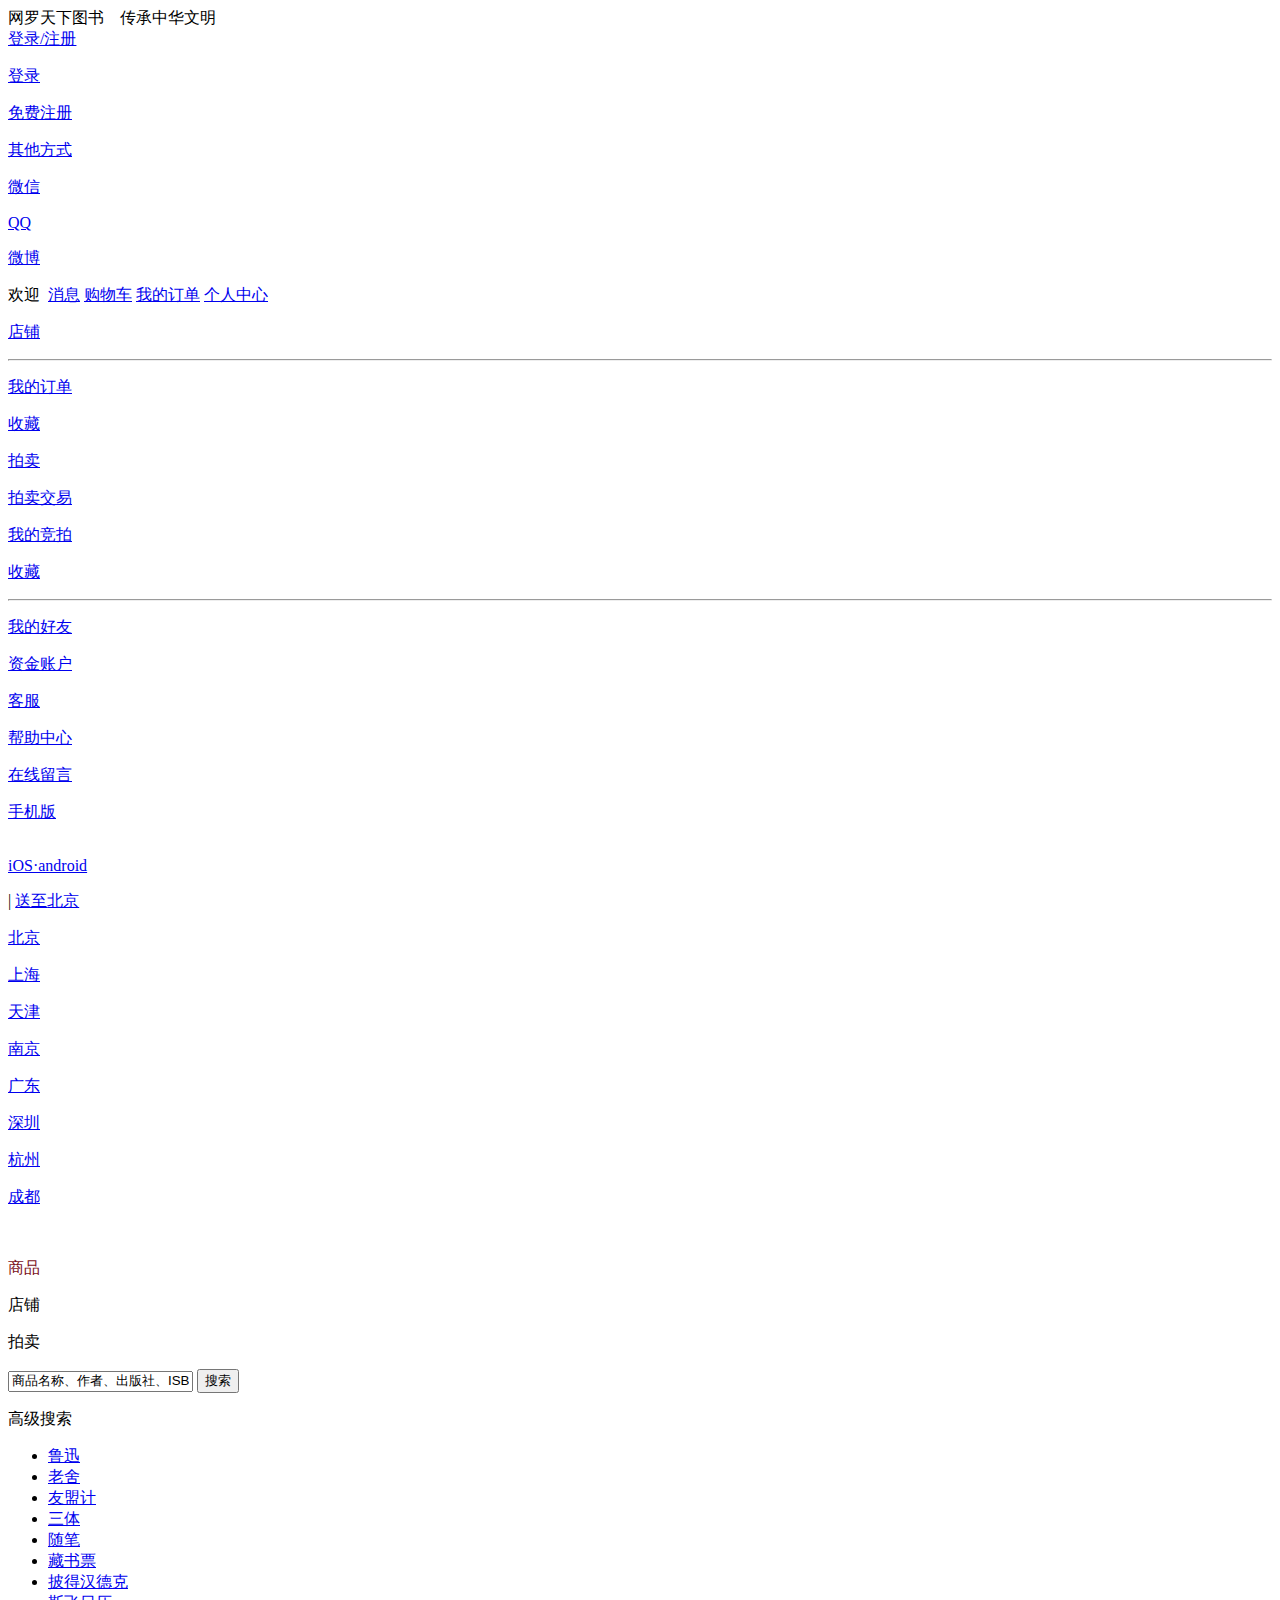
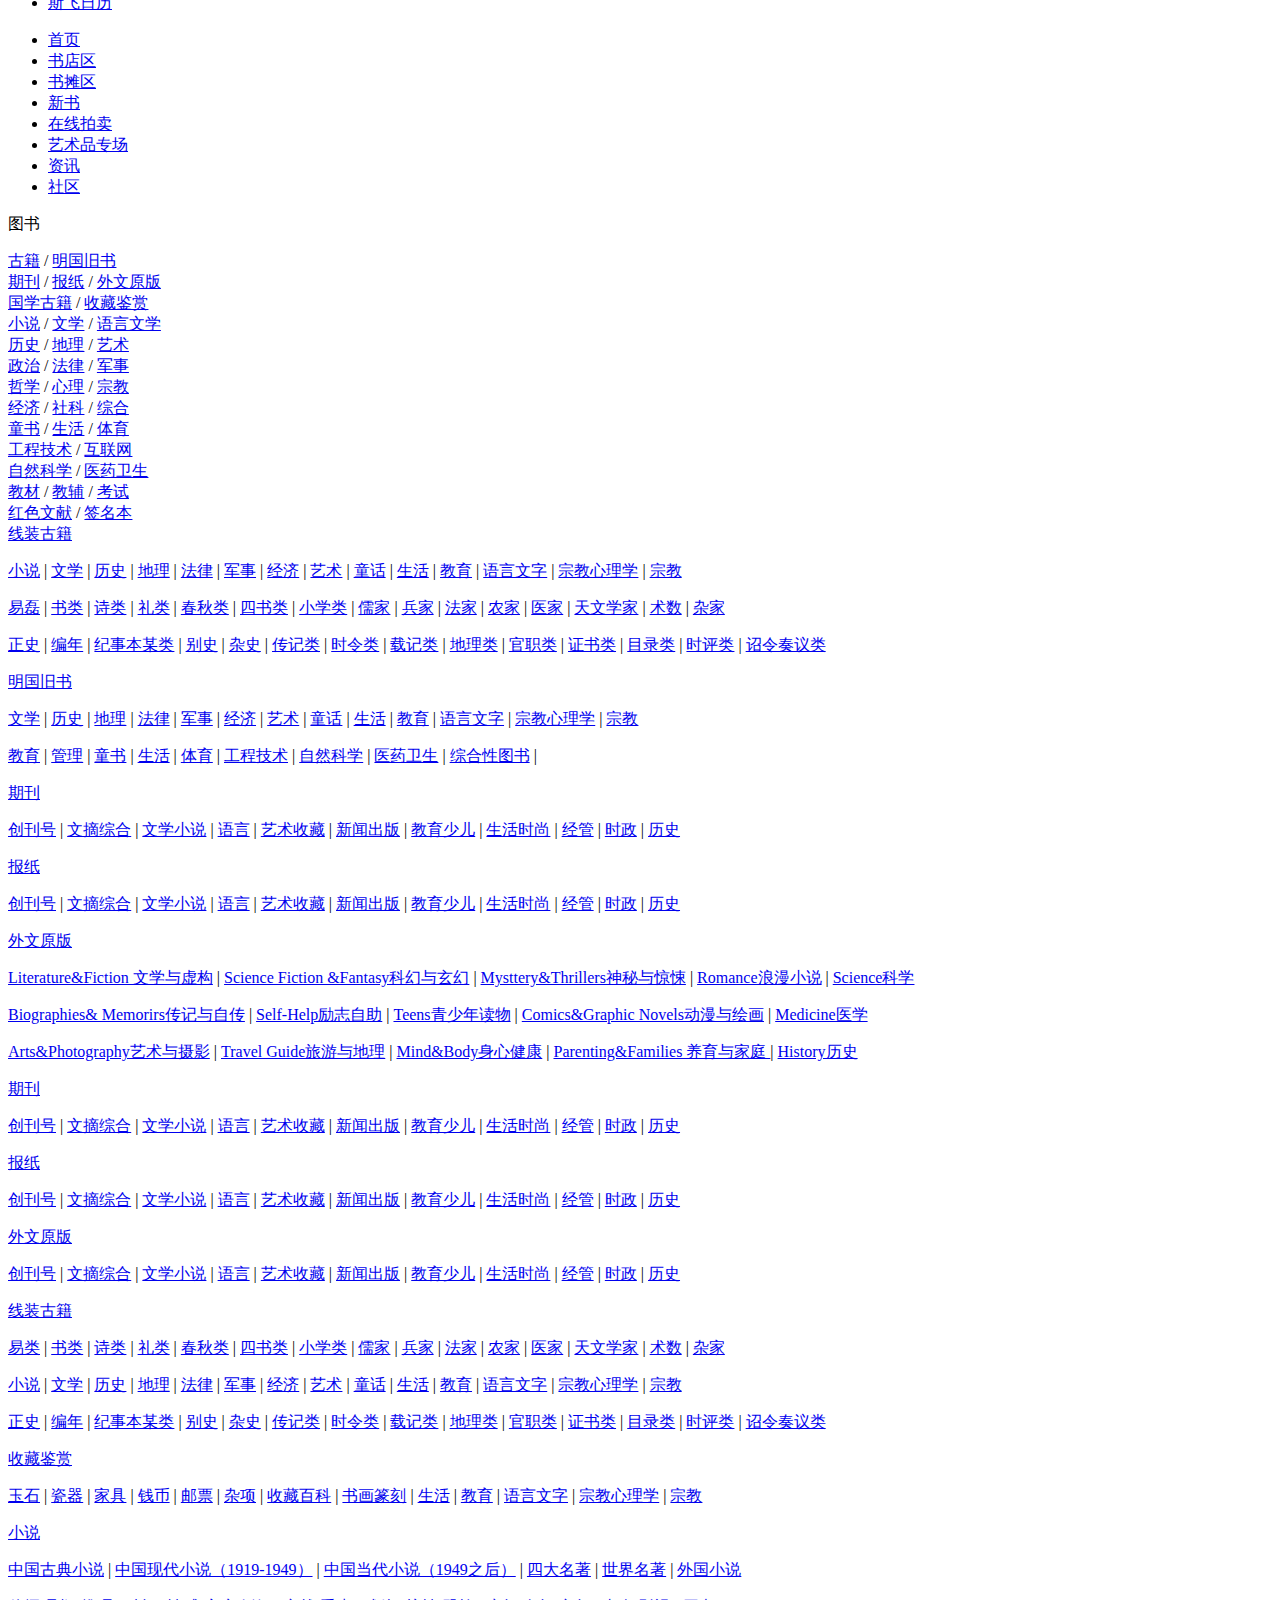
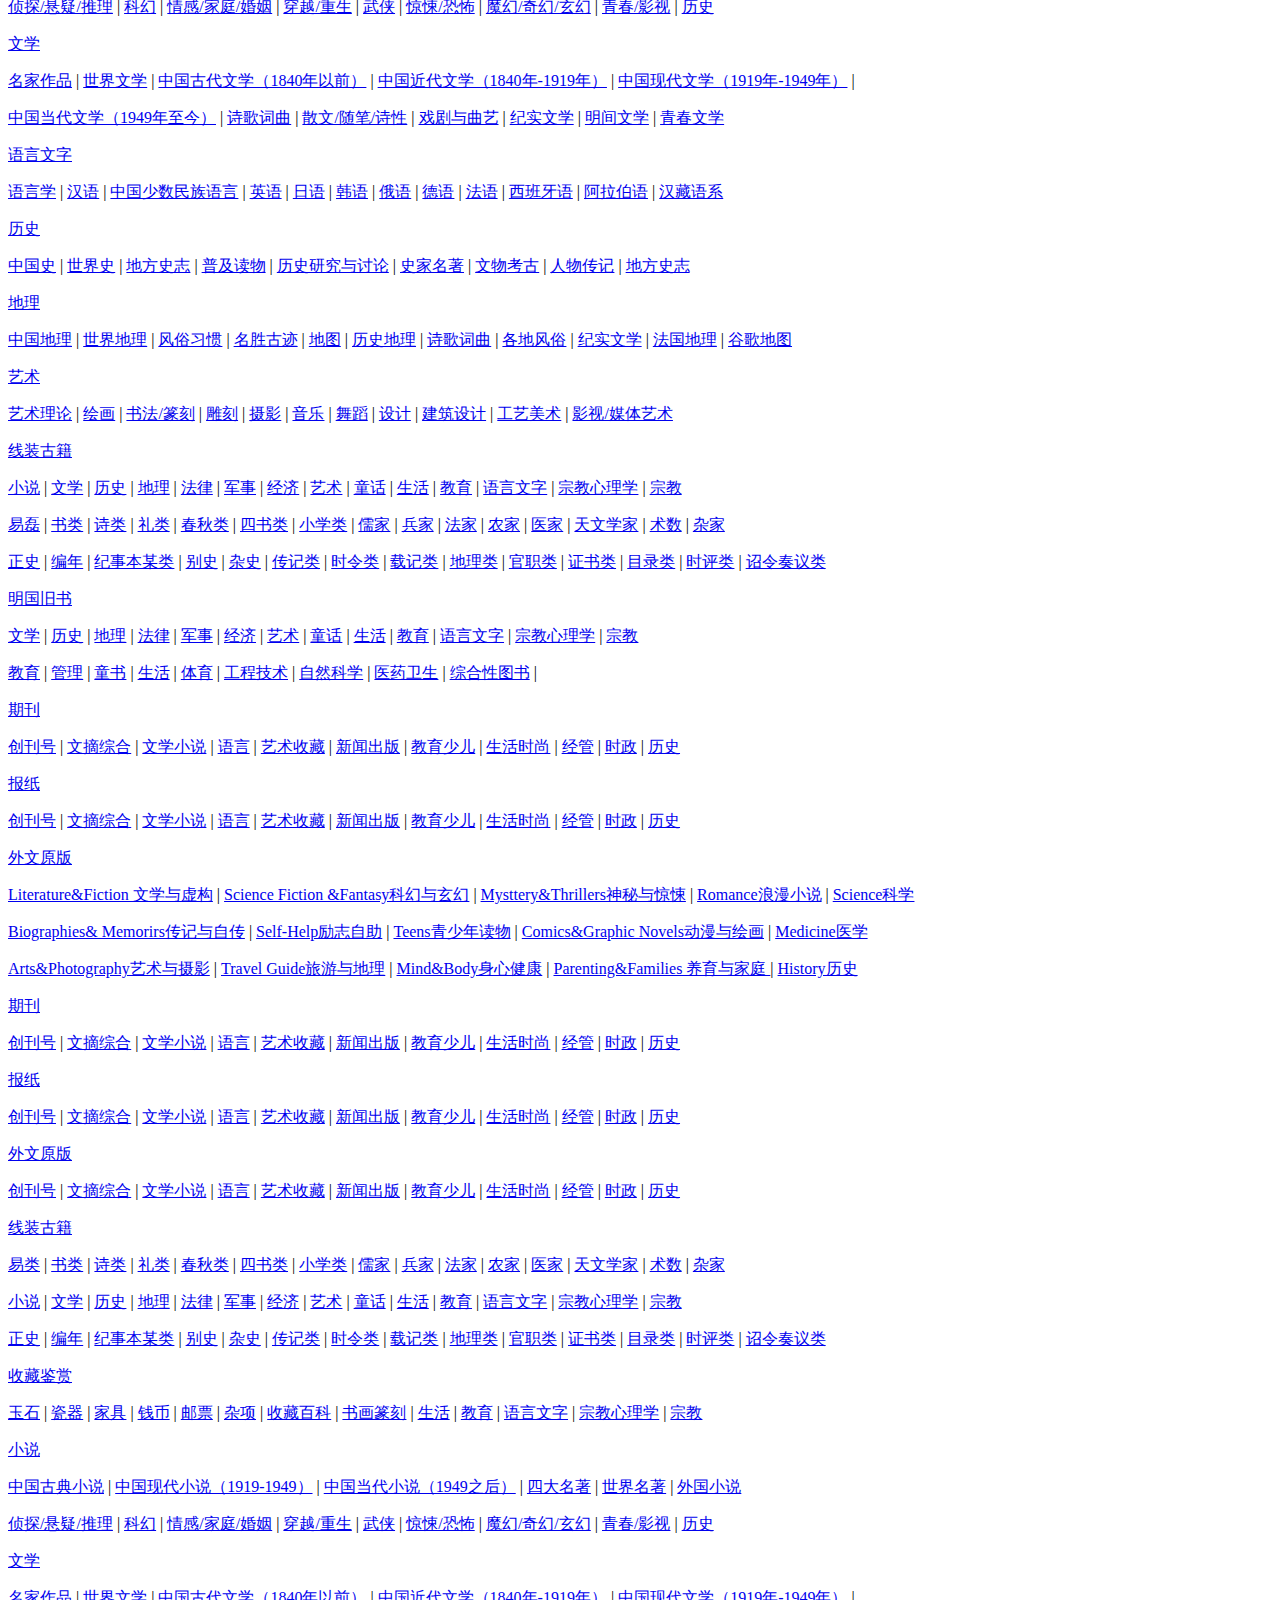
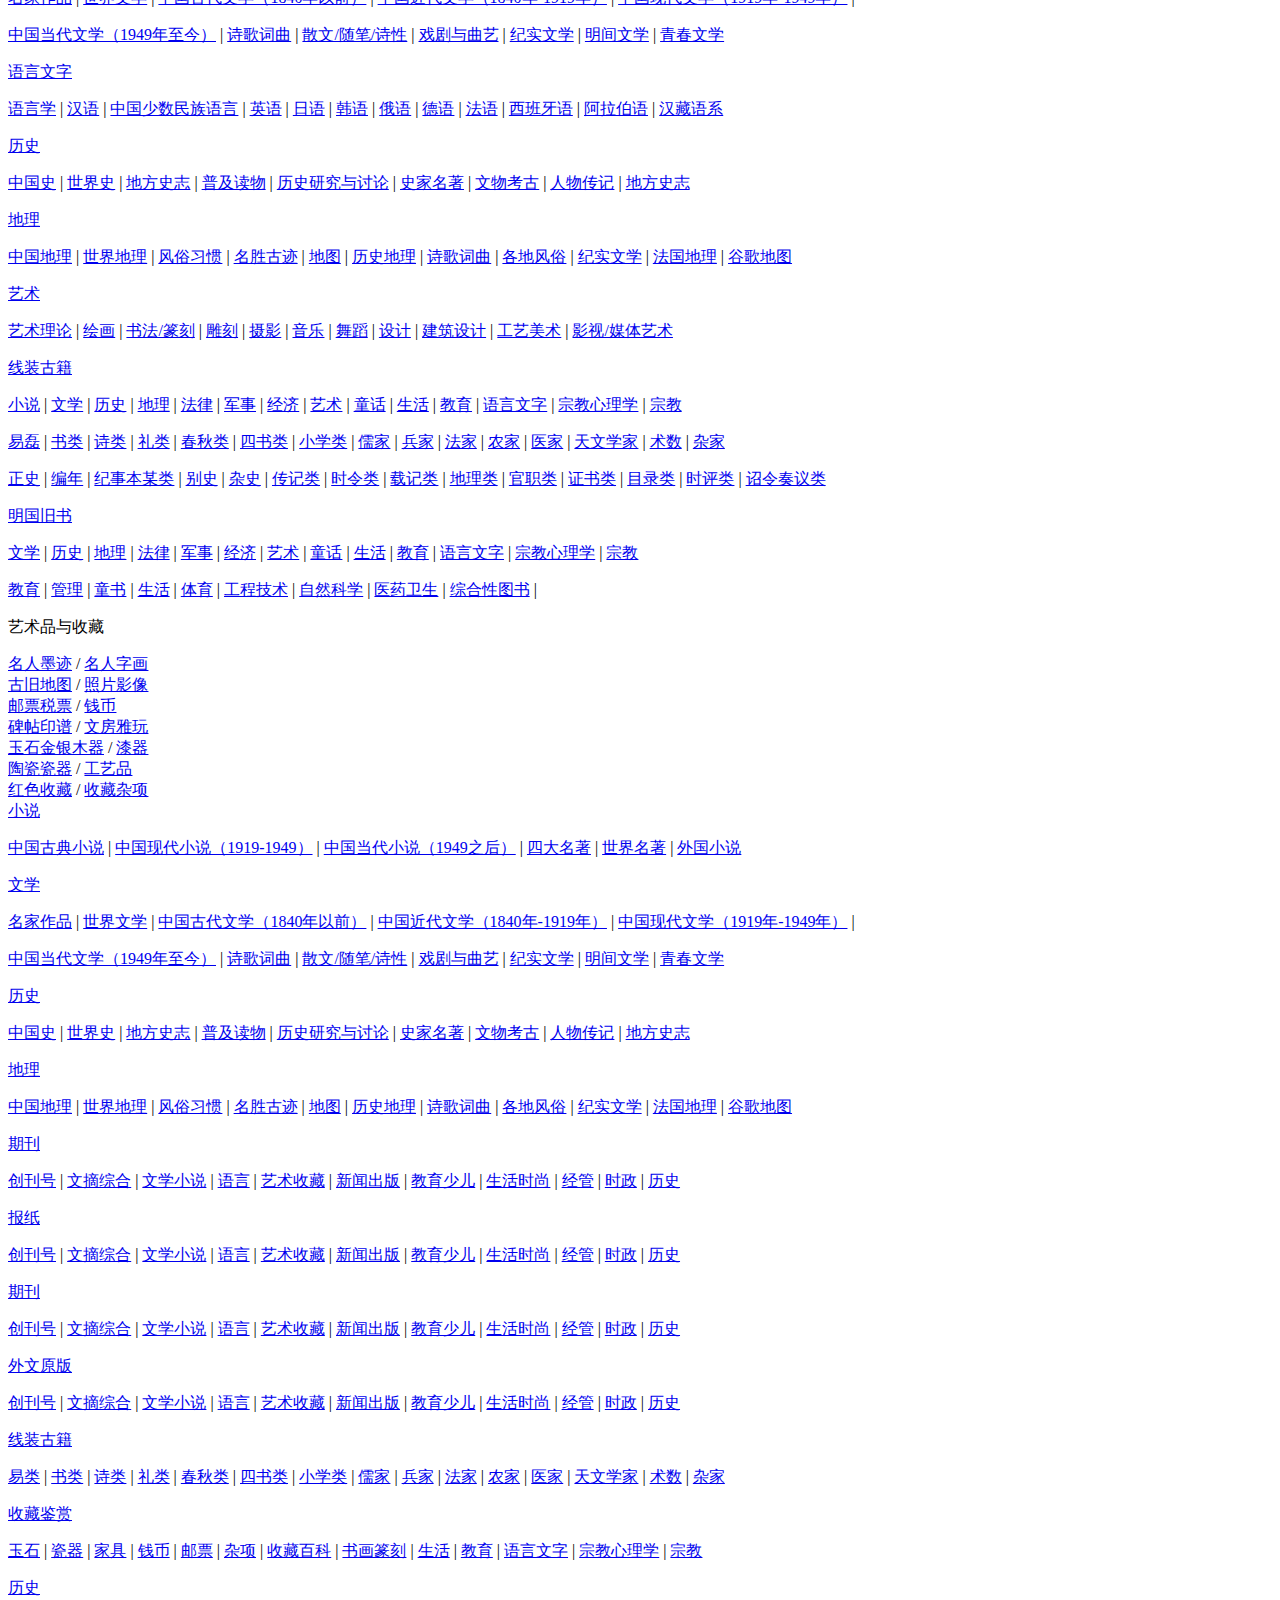
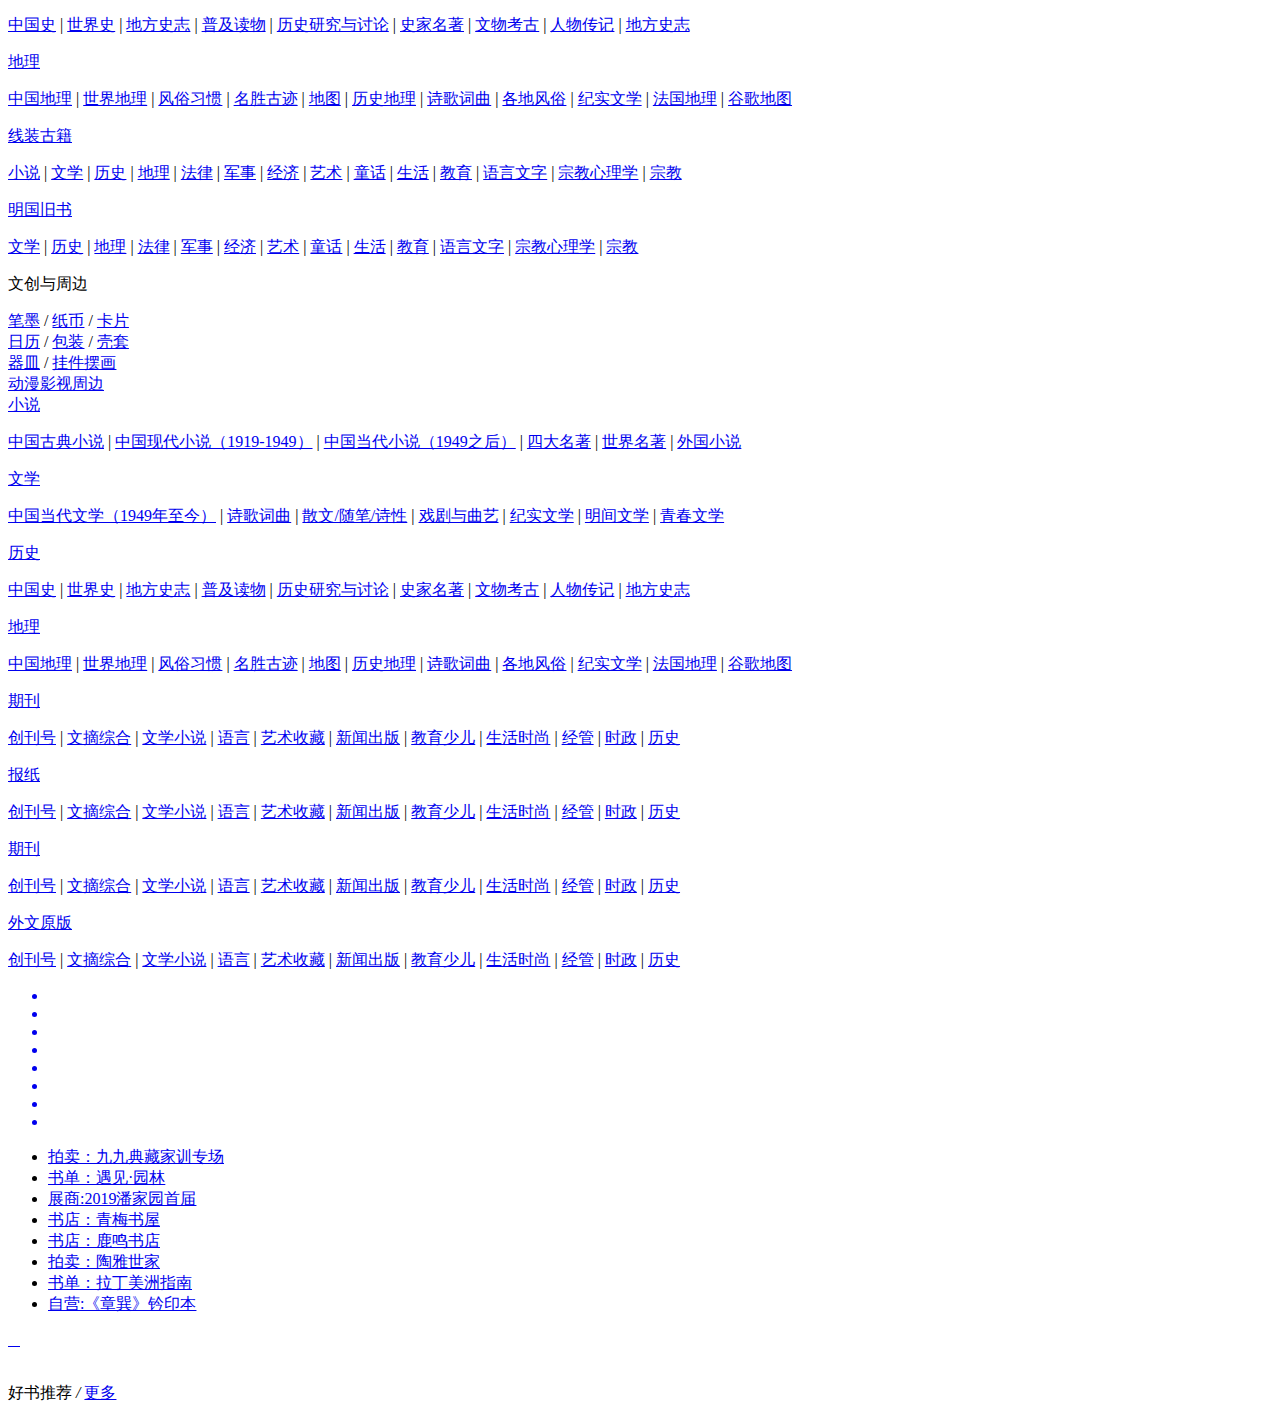
==== html/index.html @ 4f16e37a "10-13-2" ====
<!DOCTYPE html>
<html lang="en">

<head>
    <meta charset="UTF-8">
    <meta name="viewport" content="width=device-width, initial-scale=1.0">
    <meta http-equiv="X-UA-Compatible" content="ie=edge">
    <link rel="stylesheet" href="../css/main_head.css">
    <link rel="stylesheet" href="../css/main_com.css">
    <link rel="stylesheet" href="../css/main.css">
    <link rel="stylesheet" href="../css/iconfont/font_main/iconfont.css">
    <script src="../js/cookie.js"></script>
    <script src="../dist/jquery.js"></script>
    <title>Document</title>
</head>

<body>
    <header>

        <div class="header">
            <!-- 头部左边 -->
            <div class="header_left">
                <span>网罗天下图书 </span> &ensp;
                <span> 传承中华文明</span>
            </div>

            <div class="header_right">
                <a href="javascript:;" class="login_show login_show_h">登录/注册
                    <div class="login_re">
                        <p class="login_re_1 login_re_0">登录</p>
                        <p class="login_re_1 login_re_2">免费注册</p>
                        <div>
                            <p class="login_re_s">其他方式</p>
                            <div class="login_re_in">
                                <span class="iconfont icon-weixin" style="color: green"></span>
                                <p>微信</p>
                            </div>
                            <div class="login_re_in">
                                <span class="iconfont icon-qq" style="color: blue"></span>
                                <p>QQ</p>
                            </div>
                            <div class="login_re_in">
                                <span class="iconfont icon-weibo" style="color: #8c222c"></span>
                                <p>微博</p>
                            </div>
                        </div>


                    </div>
                </a>
                <div class="login_show_name" style="float: left;">欢迎 &nbsp;<a class="click_out" href="javascript:;"
                        style="color: #fff;"></a></div>
                <a href="javascript:;" class="header_xiahua">消息</a>
                <a href="javascript:;" class="header_xiahua header_xiahua2"> <span style="color: #fff"
                        class="iconfont icon-gouwuche"></span> 购物车</a>
                <a href="javascript:;" class="header_xiahua">我的订单</a>
                <a href="javascript:;" class="header_xiahua">个人中心
                    <div class="per_center">
                        <div class="per_center_cen">
                            <p><span class="iconfont icon-dianpu"></span>店铺</p>
                            <hr>
                            <p>我的订单</p>
                            <p>收藏</p>

                            <p><span class="iconfont icon-paimai"></span>拍卖</p>
                            <p>拍卖交易</p>
                            <p>我的竞拍</p>
                            <p>收藏</p>
                        </div>
                        <hr>

                        <p>我的好友</p>
                        <p>资金账户</p>

                    </div>
                </a>
                <a href="javascript:;" class="kefu">客服
                    <div class="kefu_show">
                        <p><span class="iconfont icon-icon_help"></span>帮助中心</p>
                        <p><span class="iconfont icon-kefu"></span>在线留言</p>
                    </div>
                </a>
                <a href="javascript:;" class="header_xiahua header_xiahua1">手机版
                    <div class="header_xiahua1_hide">
                        <img src="../image/img_regist/show.png" alt="">
                        <p>iOS·android</p>
                    </div>
                </a>
                <span>|</span>
                <a href="javascript:;" class="dizhi_b">
                    <span>送至</span><span class="dizhi">北京</span>
                    <div class="dizhi_hide dizhi_hide1">
                        <p class="bc_c bc_cc">北京</p>
                        <p class="bc_cc">上海</p>
                        <p class="bc_cc">天津</p>
                        <p class="bc_cc">南京</p>
                        <p class="bc_cc">广东</p>
                        <p class="bc_cc">深圳</p>
                        <p class="bc_cc">杭州</p>
                        <p class="bc_cc">成都</p>
                    </div>
                </a>
            </div>
        </div>
    </header>
    <!-- 导航部分 -->
    <nav>
        <div class="nav">
            <!-- 左边 -->
            <div class="nav_left">
                <img src="../image/img_main/logo-250.png" alt="">
            </div>
            <!-- 右边 -->
            <div class="nav_right">

                <div class="n_r_choice">
                    <p class="n_r_choice_p1" style="color: #7b111b">商品</p>
                    <p class="n_r_choice_p2">店铺</p>
                    <p class="n_r_choice_p3">拍卖</p>
                </div>
                <p class="n_r_jiaobiao"></p>
                <div class="search_i">
                    <input type="text" class="search_inp" value="商品名称、作者、出版社、ISBN">
                    <button>搜索</button>
                    <p class="high_ser">高级搜索</p>
                </div>
                <ul>
                    <li><a href="javascript:;">鲁迅</a></li>
                    <li><a href="javascript:;">老舍</a></li>
                    <li><a href="javascript:;">友盟计</a></li>
                    <li><a href="javascript:;">三体</a></li>
                    <li><a href="javascript:;">随笔</a></li>
                    <li><a href="javascript:;">藏书票</a></li>
                    <li><a href="javascript:;">披得汉德克</a></li>
                    <li><a href="javascript:;">斯飞日历</a></li>
                </ul>
            </div>
        </div>
    </nav>
    <!-- 搜索部分 -->
    <div class="search">
        <div>
            <ul>
                <li><a href="javascript:;" class="jiasetiao">
                        <div> 首页</div>
                        <span class=" head_line1"></span>
                    </a>
                </li>
                <li><a href="javascript:;" class="jiasetiao">
                        <div> 书店区</div>
                        <span class="head_line"></span>
                    </a>
                </li>
                <li><a href="javascript:;" class="jiasetiao">
                        <div> 书摊区</div>
                        <span class="head_line"></span>
                    </a>
                </li>
                <li><a href="javascript:;" class="jiasetiao">
                        <div> 新书</div>
                        <span class="head_line"></span>
                    </a>
                </li>
                <li><a href="javascript:;" class="jiasetiao">
                        <div> 在线拍卖</div>
                        <span class="head_line"></span>
                    </a></li>
                <li><a href="javascript:;" class="jiasetiao">
                        <div> 艺术品专场</div>
                        <span class="head_line"></span>
                    </a>
                </li>
                <li><a href="javascript:;" class="jiasetiao">
                        <div> 资讯</div>
                        <span class="head_line"></span>
                    </a>
                </li>
                <li><a href="javascript:;" class="jiasetiao">
                        <div> 社区</div>
                        <span class="head_line"></span>
                    </a>
                </li>
            </ul>
        </div>
    </div>

    <!-- 主体 -->
    <div class="bg_f7">
        <main>
            <!-- 左边 -->
            <div class="main_left">
                <!-- 图书 -->
                <div class="main_left_1">
                    <div class="main_left_f">
                        <p class="main_left_1_fw">图书</p>
                    </div>
                    <!-- 每个小条的内容 -->
                    <div class="left_tiao">
                        <!-- 每个小条的内容 -->
                        <div class="left_conte left_conte_f">
                            <div class="left_conte_m">
                                <div class="left_cont_w">
                                    <a href="javascript:;">古籍</a>
                                    <span>/</span>
                                    <a href="javascript:;">明国旧书</a>
                                </div>
                                <div class="iconfont icon-youjiantou _jiantou"></div>
                            </div>
                            <div class="after"></div>
                        </div>
                        <div class="left_conte left_conte_f">
                            <div class="left_conte_m">
                                <div class="left_cont_w">
                                    <a href="javascript:;">期刊</a>
                                    <span>/</span>
                                    <a href="javascript:;">报纸</a>
                                    <span>/</span>
                                    <a href="javascript:;">外文原版</a>
                                </div>
                                <div class="iconfont icon-youjiantou _jiantou"></div>
                            </div>
                            <div class="after"></div>
                            <div class="after"></div>
                        </div>
                        <div class="left_conte left_conte_f">
                            <div class="left_conte_m">
                                <div class="left_cont_w">
                                    <a href="javascript:;">国学古籍</a>
                                    <span>/</span>
                                    <a href="javascript:;">收藏鉴赏</a>
                                </div>
                                <div class="iconfont icon-youjiantou _jiantou"></div>
                            </div>
                            <div class="after"></div>
                        </div>
                        <div class="left_conte left_conte_f">
                            <div class="left_conte_m">
                                <div class="left_cont_w">
                                    <a href="javascript:;">小说</a>
                                    <span>/</span>
                                    <a href="javascript:;">文学</a>
                                    <span>/</span>
                                    <a href="javascript:;">语言文学</a>
                                </div>
                                <div class="iconfont icon-youjiantou _jiantou"></div>
                            </div>
                            <div class="after"></div>
                        </div>
                        <div class="left_conte left_conte_f">
                            <div class="left_conte_m">
                                <div class="left_cont_w">
                                    <a href="javascript:;">历史</a>
                                    <span>/</span>
                                    <a href="javascript:;">地理</a>
                                    <span>/</span>
                                    <a href="javascript:;">艺术</a>
                                </div>
                                <div class="iconfont icon-youjiantou _jiantou"></div>
                            </div>
                            <div class="after"></div>
                        </div>
                        <div class="left_conte left_conte_f">
                            <div class="left_conte_m">
                                <div class="left_cont_w">
                                    <a href="javascript:;">政治</a>
                                    <span>/</span>
                                    <a href="javascript:;">法律</a>
                                    <span>/</span>
                                    <a href="javascript:;">军事</a>
                                </div>
                                <div class="iconfont icon-youjiantou _jiantou"></div>
                            </div>
                            <div class="after"></div>
                        </div>
                        <div class="left_conte left_conte_f">
                            <div class="left_conte_m">
                                <div class="left_cont_w">
                                    <a href="javascript:;">哲学</a>
                                    <span>/</span>
                                    <a href="javascript:;">心理</a>
                                    <span>/</span>
                                    <a href="javascript:;">宗教</a>
                                </div>
                                <div class="iconfont icon-youjiantou _jiantou"></div>
                            </div>
                            <div class="after"></div>
                        </div>
                        <div class="left_conte left_conte_f">
                            <div class="left_conte_m">
                                <div class="left_cont_w">
                                    <a href="javascript:;">经济</a>
                                    <span>/</span>
                                    <a href="javascript:;">社科</a>
                                    <span>/</span>
                                    <a href="javascript:;">综合</a>
                                </div>
                                <div class="iconfont icon-youjiantou _jiantou"></div>
                            </div>
                            <div class="after"></div>
                        </div>
                        <div class="left_conte left_conte_f">
                            <div class="left_conte_m">
                                <div class="left_cont_w">
                                    <a href="javascript:;">童书</a>
                                    <span>/</span>
                                    <a href="javascript:;">生活</a>
                                    <span>/</span>
                                    <a href="javascript:;">体育</a>
                                </div>
                                <div class="iconfont icon-youjiantou _jiantou"></div>
                            </div>
                            <div class="after"></div>
                        </div>
                        <div class="left_conte left_conte_f">
                            <div class="left_conte_m">
                                <div class="left_cont_w">
                                    <a href="javascript:;">工程技术</a>
                                    <span>/</span>
                                    <a href="javascript:;">互联网</a>

                                </div>
                                <div class="iconfont icon-youjiantou _jiantou"></div>
                            </div>
                            <div class="after"></div>
                        </div>
                        <div class="left_conte left_conte_f">
                            <div class="left_conte_m">
                                <div class="left_cont_w">
                                    <a href="javascript:;">自然科学</a>
                                    <span>/</span>
                                    <a href="javascript:;">医药卫生</a>
                                </div>
                                <div class="iconfont icon-youjiantou _jiantou"></div>
                            </div>
                            <div class="after"></div>
                        </div>
                        <div class="left_conte left_conte_f">
                            <div class="left_conte_m">
                                <div class="left_cont_w">
                                    <a href="javascript:;">教材</a>
                                    <span>/</span>
                                    <a href="javascript:;">教辅</a>
                                    <span>/</span>
                                    <a href="javascript:;">考试</a>
                                </div>
                                <div class="iconfont icon-youjiantou _jiantou"></div>
                            </div>
                            <div class="after"></div>
                        </div>
                        <div class="left_conte left_conte_f">
                            <div class="left_conte_m">
                                <div class="left_cont_w">
                                    <a href="javascript:;">红色文献</a>
                                    <span>/</span>
                                    <a href="javascript:;">签名本</a>
                                </div>
                                <div class="iconfont icon-youjiantou _jiantou"></div>
                            </div>
                            <div class="after"></div>
                        </div>


                    </div>

                    <!-- 二级 -->
                    <div class="detail detiail_f">
                        <!-- 1 -->
                        <div class="detail_main detail_main_1">
                            <div class="detail_item">
                                <div class="detail_item_title">
                                    <div class="iconfont icon-youjiantou"></div>
                                    <a href="javascript:;">线装古籍</a>
                                </div>
                                <div class="detail_item_list">

                                    <p>
                                        <a href="javascript:;" class="detail_link">小说</a>
                                        <span class="detail_spilt">|</span>
                                        <a href="javascript:;" class="detail_link">文学</a>
                                        <span class="detail_spilt">|</span>
                                        <a href="javascript:;" class="detail_link">历史</a>
                                        <span class="detail_spilt">|</span>
                                        <a href="javascript:;" class="detail_link">地理</a>
                                        <span class="detail_spilt">|</span>
                                        <a href="javascript:;" class="detail_link">法律</a>
                                        <span class="detail_spilt">|</span>
                                        <a href="javascript:;" class="detail_link">军事</a>
                                        <span class="detail_spilt">|</span>
                                        <a href="javascript:;" class="detail_link">经济</a>
                                        <span class="detail_spilt">|</span>
                                        <a href="javascript:;" class="detail_link">艺术</a>
                                        <span class="detail_spilt">|</span>
                                        <a href="javascript:;" class="detail_link">童话</a>
                                        <span class="detail_spilt">|</span>
                                        <a href="javascript:;" class="detail_link">生活</a>
                                        <span class="detail_spilt">|</span>
                                        <a href="javascript:;" class="detail_link">教育</a>
                                        <span class="detail_spilt">|</span>
                                        <a href="javascript:;" class="detail_link">语言文字</a>
                                        <span class="detail_spilt">|</span>
                                        <a href="javascript:;" class="detail_link">宗教心理学</a>
                                        <span class="detail_spilt">|</span>
                                        <a href="javascript:;" class="detail_link">宗教</a>
                                    </p>
                                    <p>
                                        <a href="javascript:;" class="detail_link">易磊</a>
                                        <span class="detail_spilt">|</span>
                                        <a href="javascript:;" class="detail_link">书类</a>
                                        <span class="detail_spilt">|</span>
                                        <a href="javascript:;" class="detail_link">诗类</a>
                                        <span class="detail_spilt">|</span>
                                        <a href="javascript:;" class="detail_link">礼类</a>
                                        <span class="detail_spilt">|</span>
                                        <a href="javascript:;" class="detail_link">春秋类</a>
                                        <span class="detail_spilt">|</span>
                                        <a href="javascript:;" class="detail_link">四书类</a>
                                        <span class="detail_spilt">|</span>
                                        <a href="javascript:;" class="detail_link">小学类</a>
                                        <span class="detail_spilt">|</span>
                                        <a href="javascript:;" class="detail_link">儒家</a>
                                        <span class="detail_spilt">|</span>
                                        <a href="javascript:;" class="detail_link">兵家</a>
                                        <span class="detail_spilt">|</span>
                                        <a href="javascript:;" class="detail_link">法家</a>
                                        <span class="detail_spilt">|</span>
                                        <a href="javascript:;" class="detail_link">农家</a>
                                        <span class="detail_spilt">|</span>
                                        <a href="javascript:;" class="detail_link">医家</a>
                                        <span class="detail_spilt">|</span>
                                        <a href="javascript:;" class="detail_link">天文学家</a>
                                        <span class="detail_spilt">|</span>
                                        <a href="javascript:;" class="detail_link">术数</a>
                                        <span class="detail_spilt">|</span>
                                        <a href="javascript:;" class="detail_link">杂家</a>
                                    </p>
                                    <p>
                                        <a href="javascript:;" class="detail_link">正史</a>
                                        <span class="detail_spilt">|</span>
                                        <a href="javascript:;" class="detail_link">编年</a>
                                        <span class="detail_spilt">|</span>
                                        <a href="javascript:;" class="detail_link">纪事本某类</a>
                                        <span class="detail_spilt">|</span>
                                        <a href="javascript:;" class="detail_link">别史</a>
                                        <span class="detail_spilt">|</span>
                                        <a href="javascript:;" class="detail_link">杂史</a>
                                        <span class="detail_spilt">|</span>
                                        <a href="javascript:;" class="detail_link">传记类</a>
                                        <span class="detail_spilt">|</span>
                                        <a href="javascript:;" class="detail_link">时令类</a>
                                        <span class="detail_spilt">|</span>
                                        <a href="javascript:;" class="detail_link">载记类</a>
                                        <span class="detail_spilt">|</span>
                                        <a href="javascript:;" class="detail_link">地理类</a>
                                        <span class="detail_spilt">|</span>
                                        <a href="javascript:;" class="detail_link">官职类</a>
                                        <span class="detail_spilt">|</span>
                                        <a href="javascript:;" class="detail_link">证书类</a>
                                        <span class="detail_spilt">|</span>
                                        <a href="javascript:;" class="detail_link">目录类</a>
                                        <span class="detail_spilt">|</span>
                                        <a href="javascript:;" class="detail_link">时评类</a>
                                        <span class="detail_spilt">|</span>
                                        <a href="javascript:;" class="detail_link">诏令奏议类</a>
                                    </p>

                                </div>
                            </div>
                            <div class="detail_item">
                                <div class="detail_item_title">
                                    <div class="iconfont icon-youjiantou"></div>
                                    <a href="javascript:;">明国旧书</a>
                                </div>
                                <div class="detail_item_list">


                                    <p>
                                        <a href="javascript:;" class="detail_link">文学</a>
                                        <span class="detail_spilt">|</span>
                                        <a href="javascript:;" class="detail_link">历史</a>
                                        <span class="detail_spilt">|</span>
                                        <a href="javascript:;" class="detail_link">地理</a>
                                        <span class="detail_spilt">|</span>
                                        <a href="javascript:;" class="detail_link">法律</a>
                                        <span class="detail_spilt">|</span>
                                        <a href="javascript:;" class="detail_link">军事</a>
                                        <span class="detail_spilt">|</span>
                                        <a href="javascript:;" class="detail_link">经济</a>
                                        <span class="detail_spilt">|</span>
                                        <a href="javascript:;" class="detail_link">艺术</a>
                                        <span class="detail_spilt">|</span>
                                        <a href="javascript:;" class="detail_link">童话</a>
                                        <span class="detail_spilt">|</span>
                                        <a href="javascript:;" class="detail_link">生活</a>
                                        <span class="detail_spilt">|</span>
                                        <a href="javascript:;" class="detail_link">教育</a>
                                        <span class="detail_spilt">|</span>
                                        <a href="javascript:;" class="detail_link">语言文字</a>
                                        <span class="detail_spilt">|</span>
                                        <a href="javascript:;" class="detail_link">宗教心理学</a>
                                        <span class="detail_spilt">|</span>
                                        <a href="javascript:;" class="detail_link">宗教</a>
                                    </p>
                                    <p>
                                        <a href="javascript:;" class="detail_link">教育</a>
                                        <span class="detail_spilt">|</span>
                                        <a href="javascript:;" class="detail_link">管理</a>
                                        <span class="detail_spilt">|</span>
                                        <a href="javascript:;" class="detail_link">童书</a>
                                        <span class="detail_spilt">|</span>
                                        <a href="javascript:;" class="detail_link">生活</a>
                                        <span class="detail_spilt">|</span>
                                        <a href="javascript:;" class="detail_link">体育</a>
                                        <span class="detail_spilt">|</span>
                                        <a href="javascript:;" class="detail_link">工程技术</a>
                                        <span class="detail_spilt">|</span>
                                        <a href="javascript:;" class="detail_link">自然科学</a>
                                        <span class="detail_spilt">|</span>
                                        <a href="javascript:;" class="detail_link">医药卫生</a>
                                        <span class="detail_spilt">|</span>
                                        <a href="javascript:;" class="detail_link">综合性图书</a>
                                        <span class="detail_spilt">|</span>
                                    </p>
                                </div>
                            </div>
                        </div>
                        <!-- 2 -->
                        <div class="detail_main detail_main_1">
                            <div class="detail_item">
                                <div class="detail_item_title">
                                    <div class="iconfont icon-youjiantou"></div>
                                    <a href="javascript:;">期刊</a>
                                </div>
                                <div class="detail_item_list">
                                    <p>
                                        <a href="javascript:;" class="detail_link">创刊号</a>
                                        <span class="detail_spilt">|</span>
                                        <a href="javascript:;" class="detail_link">文摘综合</a>
                                        <span class="detail_spilt">|</span>
                                        <a href="javascript:;" class="detail_link">文学小说</a>
                                        <span class="detail_spilt">|</span>
                                        <a href="javascript:;" class="detail_link">语言</a>
                                        <span class="detail_spilt">|</span>
                                        <a href="javascript:;" class="detail_link">艺术收藏</a>
                                        <span class="detail_spilt">|</span>
                                        <a href="javascript:;" class="detail_link">新闻出版</a>
                                        <span class="detail_spilt">|</span>
                                        <a href="javascript:;" class="detail_link">教育少儿</a>
                                        <span class="detail_spilt">|</span>
                                        <a href="javascript:;" class="detail_link">生活时尚</a>
                                        <span class="detail_spilt">|</span>
                                        <a href="javascript:;" class="detail_link">经管</a>
                                        <span class="detail_spilt">|</span>
                                        <a href="javascript:;" class="detail_link">时政</a>
                                        <span class="detail_spilt">|</span>
                                        <a href="javascript:;" class="detail_link">历史</a>
                                    </p>
                                </div>
                            </div>
                            <div class="detail_item">
                                <div class="detail_item_title">
                                    <div class="iconfont icon-youjiantou"></div>
                                    <a href="javascript:;">报纸</a>
                                </div>
                                <div class="detail_item_list">
                                    <p>
                                        <a href="javascript:;" class="detail_link">创刊号</a>
                                        <span class="detail_spilt">|</span>
                                        <a href="javascript:;" class="detail_link">文摘综合</a>
                                        <span class="detail_spilt">|</span>
                                        <a href="javascript:;" class="detail_link">文学小说</a>
                                        <span class="detail_spilt">|</span>
                                        <a href="javascript:;" class="detail_link">语言</a>
                                        <span class="detail_spilt">|</span>
                                        <a href="javascript:;" class="detail_link">艺术收藏</a>
                                        <span class="detail_spilt">|</span>
                                        <a href="javascript:;" class="detail_link">新闻出版</a>
                                        <span class="detail_spilt">|</span>
                                        <a href="javascript:;" class="detail_link">教育少儿</a>
                                        <span class="detail_spilt">|</span>
                                        <a href="javascript:;" class="detail_link">生活时尚</a>
                                        <span class="detail_spilt">|</span>
                                        <a href="javascript:;" class="detail_link">经管</a>
                                        <span class="detail_spilt">|</span>
                                        <a href="javascript:;" class="detail_link">时政</a>
                                        <span class="detail_spilt">|</span>
                                        <a href="javascript:;" class="detail_link">历史</a>
                                    </p>
                                </div>
                            </div>
                            <div class="detail_item">
                                <div class="detail_item_title">
                                    <div class="iconfont icon-youjiantou"></div>
                                    <a href="javascript:;">外文原版</a>
                                </div>
                                <div class="detail_item_list">
                                    <p>
                                        <a href="javascript:;" class="detail_link">Literature&Fiction 文学与虚构</a>
                                        <span class="detail_spilt">|</span>
                                        <a href="javascript:;" class="detail_link">Science Fiction &Fantasy科幻与玄幻</a>
                                        <span class="detail_spilt">|</span>
                                        <a href="javascript:;" class="detail_link">Mysttery&Thrillers神秘与惊悚</a>
                                        <span class="detail_spilt">|</span>
                                        <a href="javascript:;" class="detail_link">Romance浪漫小说</a>
                                        <span class="detail_spilt">|</span>
                                        <a href="javascript:;" class="detail_link">Science科学</a>
                                    </p>
                                    <p>
                                        <a href="javascript:;" class="detail_link">Biographies& Memorirs传记与自传</a>
                                        <span class="detail_spilt">|</span>
                                        <a href="javascript:;" class="detail_link">Self-Help励志自助</a>
                                        <span class="detail_spilt">|</span>
                                        <a href="javascript:;" class="detail_link">Teens青少年读物</a>
                                        <span class="detail_spilt">|</span>
                                        <a href="javascript:;" class="detail_link">Comics&Graphic Novels动漫与绘画</a>
                                        <span class="detail_spilt">|</span>
                                        <a href="javascript:;" class="detail_link">Medicine医学</a>
                                    </p>
                                    <p>
                                        <a href="javascript:;" class="detail_link">Arts&Photography艺术与摄影</a>
                                        <span class="detail_spilt">|</span>
                                        <a href="javascript:;" class="detail_link">Travel Guide旅游与地理</a>
                                        <span class="detail_spilt">|</span>
                                        <a href="javascript:;" class="detail_link">Mind&Body身心健康</a>
                                        <span class="detail_spilt">|</span>
                                        <a href="javascript:;" class="detail_link">Parenting&Families 养育与家庭 </a>
                                        <span class="detail_spilt">|</span>
                                        <a href="javascript:;" class="detail_link">History历史</a>
                                    </p>

                                </div>

                            </div>
                        </div>
                        <!-- 3 -->
                        <div class="detail_main detail_main_1">
                            <div class="detail_item">
                                <div class="detail_item_title">
                                    <div class="iconfont icon-youjiantou"></div>
                                    <a href="javascript:;">期刊</a>
                                </div>
                                <div class="detail_item_list">
                                    <p>
                                        <a href="javascript:;" class="detail_link">创刊号</a>
                                        <span class="detail_spilt">|</span>
                                        <a href="javascript:;" class="detail_link">文摘综合</a>
                                        <span class="detail_spilt">|</span>
                                        <a href="javascript:;" class="detail_link">文学小说</a>
                                        <span class="detail_spilt">|</span>
                                        <a href="javascript:;" class="detail_link">语言</a>
                                        <span class="detail_spilt">|</span>
                                        <a href="javascript:;" class="detail_link">艺术收藏</a>
                                        <span class="detail_spilt">|</span>
                                        <a href="javascript:;" class="detail_link">新闻出版</a>
                                        <span class="detail_spilt">|</span>
                                        <a href="javascript:;" class="detail_link">教育少儿</a>
                                        <span class="detail_spilt">|</span>
                                        <a href="javascript:;" class="detail_link">生活时尚</a>
                                        <span class="detail_spilt">|</span>
                                        <a href="javascript:;" class="detail_link">经管</a>
                                        <span class="detail_spilt">|</span>
                                        <a href="javascript:;" class="detail_link">时政</a>
                                        <span class="detail_spilt">|</span>
                                        <a href="javascript:;" class="detail_link">历史</a>
                                    </p>
                                </div>
                            </div>
                            <div class="detail_item">
                                <div class="detail_item_title">
                                    <div class="iconfont icon-youjiantou"></div>
                                    <a href="javascript:;">报纸</a>
                                </div>
                                <div class="detail_item_list">
                                    <p>
                                        <a href="javascript:;" class="detail_link">创刊号</a>
                                        <span class="detail_spilt">|</span>
                                        <a href="javascript:;" class="detail_link">文摘综合</a>
                                        <span class="detail_spilt">|</span>
                                        <a href="javascript:;" class="detail_link">文学小说</a>
                                        <span class="detail_spilt">|</span>
                                        <a href="javascript:;" class="detail_link">语言</a>
                                        <span class="detail_spilt">|</span>
                                        <a href="javascript:;" class="detail_link">艺术收藏</a>
                                        <span class="detail_spilt">|</span>
                                        <a href="javascript:;" class="detail_link">新闻出版</a>
                                        <span class="detail_spilt">|</span>
                                        <a href="javascript:;" class="detail_link">教育少儿</a>
                                        <span class="detail_spilt">|</span>
                                        <a href="javascript:;" class="detail_link">生活时尚</a>
                                        <span class="detail_spilt">|</span>
                                        <a href="javascript:;" class="detail_link">经管</a>
                                        <span class="detail_spilt">|</span>
                                        <a href="javascript:;" class="detail_link">时政</a>
                                        <span class="detail_spilt">|</span>
                                        <a href="javascript:;" class="detail_link">历史</a>
                                    </p>
                                </div>
                            </div>
                            <div class="detail_item">
                                <div class="detail_item_title">
                                    <div class="iconfont icon-youjiantou"></div>
                                    <a href="javascript:;">外文原版</a>
                                </div>
                                <div class="detail_item_list">
                                    <p>
                                        <a href="javascript:;" class="detail_link">创刊号</a>
                                        <span class="detail_spilt">|</span>
                                        <a href="javascript:;" class="detail_link">文摘综合</a>
                                        <span class="detail_spilt">|</span>
                                        <a href="javascript:;" class="detail_link">文学小说</a>
                                        <span class="detail_spilt">|</span>
                                        <a href="javascript:;" class="detail_link">语言</a>
                                        <span class="detail_spilt">|</span>
                                        <a href="javascript:;" class="detail_link">艺术收藏</a>
                                        <span class="detail_spilt">|</span>
                                        <a href="javascript:;" class="detail_link">新闻出版</a>
                                        <span class="detail_spilt">|</span>
                                        <a href="javascript:;" class="detail_link">教育少儿</a>
                                        <span class="detail_spilt">|</span>
                                        <a href="javascript:;" class="detail_link">生活时尚</a>
                                        <span class="detail_spilt">|</span>
                                        <a href="javascript:;" class="detail_link">经管</a>
                                        <span class="detail_spilt">|</span>
                                        <a href="javascript:;" class="detail_link">时政</a>
                                        <span class="detail_spilt">|</span>
                                        <a href="javascript:;" class="detail_link">历史</a>
                                    </p>
                                </div>

                            </div>
                        </div>
                        <!-- 4 -->
                        <div class="detail_main detail_main_1">
                            <div class="detail_item">
                                <div class="detail_item_title">
                                    <div class="iconfont icon-youjiantou"></div>
                                    <a href="javascript:;">线装古籍</a>
                                </div>
                                <div class="detail_item_list">
                                    <p>
                                        <a href="javascript:;" class="detail_link">易类</a>
                                        <span class="detail_spilt">|</span>
                                        <a href="javascript:;" class="detail_link">书类</a>
                                        <span class="detail_spilt">|</span>
                                        <a href="javascript:;" class="detail_link">诗类</a>
                                        <span class="detail_spilt">|</span>
                                        <a href="javascript:;" class="detail_link">礼类</a>
                                        <span class="detail_spilt">|</span>
                                        <a href="javascript:;" class="detail_link">春秋类</a>
                                        <span class="detail_spilt">|</span>
                                        <a href="javascript:;" class="detail_link">四书类</a>
                                        <span class="detail_spilt">|</span>
                                        <a href="javascript:;" class="detail_link">小学类</a>
                                        <span class="detail_spilt">|</span>
                                        <a href="javascript:;" class="detail_link">儒家</a>
                                        <span class="detail_spilt">|</span>
                                        <a href="javascript:;" class="detail_link">兵家</a>
                                        <span class="detail_spilt">|</span>
                                        <a href="javascript:;" class="detail_link">法家</a>
                                        <span class="detail_spilt">|</span>
                                        <a href="javascript:;" class="detail_link">农家</a>
                                        <span class="detail_spilt">|</span>
                                        <a href="javascript:;" class="detail_link">医家</a>
                                        <span class="detail_spilt">|</span>
                                        <a href="javascript:;" class="detail_link">天文学家</a>
                                        <span class="detail_spilt">|</span>
                                        <a href="javascript:;" class="detail_link">术数</a>
                                        <span class="detail_spilt">|</span>
                                        <a href="javascript:;" class="detail_link">杂家</a>
                                    </p>
                                    <p>
                                        <a href="javascript:;" class="detail_link">小说</a>
                                        <span class="detail_spilt">|</span>
                                        <a href="javascript:;" class="detail_link">文学</a>
                                        <span class="detail_spilt">|</span>
                                        <a href="javascript:;" class="detail_link">历史</a>
                                        <span class="detail_spilt">|</span>
                                        <a href="javascript:;" class="detail_link">地理</a>
                                        <span class="detail_spilt">|</span>
                                        <a href="javascript:;" class="detail_link">法律</a>
                                        <span class="detail_spilt">|</span>
                                        <a href="javascript:;" class="detail_link">军事</a>
                                        <span class="detail_spilt">|</span>
                                        <a href="javascript:;" class="detail_link">经济</a>
                                        <span class="detail_spilt">|</span>
                                        <a href="javascript:;" class="detail_link">艺术</a>
                                        <span class="detail_spilt">|</span>
                                        <a href="javascript:;" class="detail_link">童话</a>
                                        <span class="detail_spilt">|</span>
                                        <a href="javascript:;" class="detail_link">生活</a>
                                        <span class="detail_spilt">|</span>
                                        <a href="javascript:;" class="detail_link">教育</a>
                                        <span class="detail_spilt">|</span>
                                        <a href="javascript:;" class="detail_link">语言文字</a>
                                        <span class="detail_spilt">|</span>
                                        <a href="javascript:;" class="detail_link">宗教心理学</a>
                                        <span class="detail_spilt">|</span>
                                        <a href="javascript:;" class="detail_link">宗教</a>
                                    </p>
                                    <p>
                                        <a href="javascript:;" class="detail_link">正史</a>
                                        <span class="detail_spilt">|</span>
                                        <a href="javascript:;" class="detail_link">编年</a>
                                        <span class="detail_spilt">|</span>
                                        <a href="javascript:;" class="detail_link">纪事本某类</a>
                                        <span class="detail_spilt">|</span>
                                        <a href="javascript:;" class="detail_link">别史</a>
                                        <span class="detail_spilt">|</span>
                                        <a href="javascript:;" class="detail_link">杂史</a>
                                        <span class="detail_spilt">|</span>
                                        <a href="javascript:;" class="detail_link">传记类</a>
                                        <span class="detail_spilt">|</span>
                                        <a href="javascript:;" class="detail_link">时令类</a>
                                        <span class="detail_spilt">|</span>
                                        <a href="javascript:;" class="detail_link">载记类</a>
                                        <span class="detail_spilt">|</span>
                                        <a href="javascript:;" class="detail_link">地理类</a>
                                        <span class="detail_spilt">|</span>
                                        <a href="javascript:;" class="detail_link">官职类</a>
                                        <span class="detail_spilt">|</span>
                                        <a href="javascript:;" class="detail_link">证书类</a>
                                        <span class="detail_spilt">|</span>
                                        <a href="javascript:;" class="detail_link">目录类</a>
                                        <span class="detail_spilt">|</span>
                                        <a href="javascript:;" class="detail_link">时评类</a>
                                        <span class="detail_spilt">|</span>
                                        <a href="javascript:;" class="detail_link">诏令奏议类</a>
                                    </p>

                                </div>
                            </div>
                            <div class="detail_item">
                                <div class="detail_item_title">
                                    <div class="iconfont icon-youjiantou"></div>
                                    <a href="javascript:;">收藏鉴赏</a>
                                </div>
                                <div class="detail_item_list">


                                    <p>
                                        <a href="javascript:;" class="detail_link">玉石</a>
                                        <span class="detail_spilt">|</span>
                                        <a href="javascript:;" class="detail_link">瓷器</a>
                                        <span class="detail_spilt">|</span>
                                        <a href="javascript:;" class="detail_link">家具</a>
                                        <span class="detail_spilt">|</span>
                                        <a href="javascript:;" class="detail_link">钱币</a>
                                        <span class="detail_spilt">|</span>
                                        <a href="javascript:;" class="detail_link">邮票</a>
                                        <span class="detail_spilt">|</span>
                                        <a href="javascript:;" class="detail_link">杂项</a>
                                        <span class="detail_spilt">|</span>
                                        <a href="javascript:;" class="detail_link">收藏百科</a>
                                        <span class="detail_spilt">|</span>
                                        <a href="javascript:;" class="detail_link">书画篆刻</a>
                                        <span class="detail_spilt">|</span>
                                        <a href="javascript:;" class="detail_link">生活</a>
                                        <span class="detail_spilt">|</span>
                                        <a href="javascript:;" class="detail_link">教育</a>
                                        <span class="detail_spilt">|</span>
                                        <a href="javascript:;" class="detail_link">语言文字</a>
                                        <span class="detail_spilt">|</span>
                                        <a href="javascript:;" class="detail_link">宗教心理学</a>
                                        <span class="detail_spilt">|</span>
                                        <a href="javascript:;" class="detail_link">宗教</a>
                                    </p>

                                </div>
                            </div>
                        </div>
                        <!-- 5 -->
                        <div class="detail_main detail_main_1">
                            <div class="detail_item">
                                <div class="detail_item_title">
                                    <div class="iconfont icon-youjiantou"></div>
                                    <a href="javascript:;">小说</a>
                                </div>
                                <div class="detail_item_list">
                                    <p>
                                        <a href="javascript:;" class="detail_link">中国古典小说</a>
                                        <span class="detail_spilt">|</span>
                                        <a href="javascript:;" class="detail_link">中国现代小说（1919-1949）</a>
                                        <span class="detail_spilt">|</span>
                                        <a href="javascript:;" class="detail_link">中国当代小说（1949之后）</a>
                                        <span class="detail_spilt">|</span>
                                        <a href="javascript:;" class="detail_link">四大名著</a>
                                        <span class="detail_spilt">|</span>
                                        <a href="javascript:;" class="detail_link">世界名著</a>
                                        <span class="detail_spilt">|</span>
                                        <a href="javascript:;" class="detail_link">外国小说</a>
                                    </p>
                                    <p>
                                        <a href="javascript:;" class="detail_link">侦探/悬疑/推理</a>
                                        <span class="detail_spilt">|</span>
                                        <a href="javascript:;" class="detail_link">科幻</a>
                                        <span class="detail_spilt">|</span>
                                        <a href="javascript:;" class="detail_link">情感/家庭/婚姻</a>
                                        <span class="detail_spilt">|</span>
                                        <a href="javascript:;" class="detail_link">穿越/重生</a>
                                        <span class="detail_spilt">|</span>
                                        <a href="javascript:;" class="detail_link">武侠</a>
                                        <span class="detail_spilt">|</span>
                                        <a href="javascript:;" class="detail_link">惊悚/恐怖</a>
                                        <span class="detail_spilt">|</span>
                                        <a href="javascript:;" class="detail_link">魔幻/奇幻/玄幻</a>
                                        <span class="detail_spilt">|</span>
                                        <a href="javascript:;" class="detail_link">青春/影视</a>
                                        <span class="detail_spilt">|</span>
                                        <a href="javascript:;" class="detail_link">历史</a>
                                    </p>

                                </div>
                            </div>
                            <div class="detail_item">
                                <div class="detail_item_title">
                                    <div class="iconfont icon-youjiantou"></div>
                                    <a href="javascript:;">文学</a>
                                </div>
                                <div class="detail_item_list">
                                    <p>
                                        <a href="javascript:;" class="detail_link">名家作品</a>
                                        <span class="detail_spilt">|</span>
                                        <a href="javascript:;" class="detail_link">世界文学</a>
                                        <span class="detail_spilt">|</span>
                                        <a href="javascript:;" class="detail_link">中国古代文学（1840年以前）</a>
                                        <span class="detail_spilt">|</span>
                                        <a href="javascript:;" class="detail_link">中国近代文学（1840年-1919年）</a>
                                        <span class="detail_spilt">|</span>
                                        <a href="javascript:;" class="detail_link">中国现代文学（1919年-1949年）</a>
                                        <span class="detail_spilt">|</span>
                                    </p>
                                    <p>
                                        <a href="javascript:;" class="detail_link">中国当代文学（1949年至今）</a>
                                        <span class="detail_spilt">|</span>
                                        <a href="javascript:;" class="detail_link">诗歌词曲</a>
                                        <span class="detail_spilt">|</span>
                                        <a href="javascript:;" class="detail_link">散文/随笔/诗性</a>
                                        <span class="detail_spilt">|</span>
                                        <a href="javascript:;" class="detail_link">戏剧与曲艺</a>
                                        <span class="detail_spilt">|</span>
                                        <a href="javascript:;" class="detail_link">纪实文学</a>
                                        <span class="detail_spilt">|</span>
                                        <a href="javascript:;" class="detail_link">明间文学</a>
                                        <span class="detail_spilt">|</span>
                                        <a href="javascript:;" class="detail_link">青春文学</a>
                                    </p>

                                </div>
                            </div>
                            <div class="detail_item">
                                <div class="detail_item_title">
                                    <div class="iconfont icon-youjiantou"></div>
                                    <a href="javascript:;">语言文字</a>
                                </div>
                                <div class="detail_item_list">
                                    <p>
                                        <a href="javascript:;" class="detail_link">语言学</a>
                                        <span class="detail_spilt">|</span>
                                        <a href="javascript:;" class="detail_link">汉语</a>
                                        <span class="detail_spilt">|</span>
                                        <a href="javascript:;" class="detail_link">中国少数民族语言</a>
                                        <span class="detail_spilt">|</span>
                                        <a href="javascript:;" class="detail_link">英语</a>
                                        <span class="detail_spilt">|</span>
                                        <a href="javascript:;" class="detail_link">日语</a>
                                        <span class="detail_spilt">|</span>
                                        <a href="javascript:;" class="detail_link">韩语</a>
                                        <span class="detail_spilt">|</span>
                                        <a href="javascript:;" class="detail_link">俄语</a>
                                        <span class="detail_spilt">|</span>
                                        <a href="javascript:;" class="detail_link">德语</a>
                                        <span class="detail_spilt">|</span>
                                        <a href="javascript:;" class="detail_link">法语</a>
                                        <span class="detail_spilt">|</span>
                                        <a href="javascript:;" class="detail_link">西班牙语</a>
                                        <span class="detail_spilt">|</span>
                                        <a href="javascript:;" class="detail_link">阿拉伯语</a>
                                        <span class="detail_spilt">|</span>
                                        <a href="javascript:;" class="detail_link">汉藏语系</a>
                                    </p>

                                </div>
                            </div>
                        </div>
                        <!-- 6 -->
                        <div class="detail_main detail_main_1">
                            <div class="detail_item">
                                <div class="detail_item_title">
                                    <div class="iconfont icon-youjiantou"></div>
                                    <a href="javascript:;">历史</a>
                                </div>
                                <div class="detail_item_list">
                                    <p>
                                        <a href="javascript:;" class="detail_link">中国史</a>
                                        <span class="detail_spilt">|</span>
                                        <a href="javascript:;" class="detail_link">世界史</a>
                                        <span class="detail_spilt">|</span>
                                        <a href="javascript:;" class="detail_link">地方史志</a>
                                        <span class="detail_spilt">|</span>
                                        <a href="javascript:;" class="detail_link">普及读物</a>
                                        <span class="detail_spilt">|</span>
                                        <a href="javascript:;" class="detail_link">历史研究与讨论</a>
                                        <span class="detail_spilt">|</span>
                                        <a href="javascript:;" class="detail_link">史家名著</a>
                                        <span class="detail_spilt">|</span>
                                        <a href="javascript:;" class="detail_link">文物考古</a>
                                        <span class="detail_spilt">|</span>
                                        <a href="javascript:;" class="detail_link">人物传记</a>
                                        <span class="detail_spilt">|</span>
                                        <a href="javascript:;" class="detail_link">地方史志</a>
                                    </p>
                                </div>
                            </div>
                            <div class="detail_item">
                                <div class="detail_item_title">
                                    <div class="iconfont icon-youjiantou"></div>
                                    <a href="javascript:;">地理</a>
                                </div>
                                <div class="detail_item_list">
                                    <p>
                                        <a href="javascript:;" class="detail_link">中国地理</a>
                                        <span class="detail_spilt">|</span>
                                        <a href="javascript:;" class="detail_link">世界地理</a>
                                        <span class="detail_spilt">|</span>
                                        <a href="javascript:;" class="detail_link">风俗习惯</a>
                                        <span class="detail_spilt">|</span>
                                        <a href="javascript:;" class="detail_link">名胜古迹</a>
                                        <span class="detail_spilt">|</span>
                                        <a href="javascript:;" class="detail_link">地图</a>
                                        <span class="detail_spilt">|</span>
                                        <a href="javascript:;" class="detail_link">历史地理</a>
                                        <span class="detail_spilt">|</span>
                                        <a href="javascript:;" class="detail_link">诗歌词曲</a>
                                        <span class="detail_spilt">|</span>
                                        <a href="javascript:;" class="detail_link">各地风俗</a>
                                        <span class="detail_spilt">|</span>
                                        <a href="javascript:;" class="detail_link">纪实文学</a>
                                        <span class="detail_spilt">|</span>
                                        <a href="javascript:;" class="detail_link">法国地理</a>
                                        <span class="detail_spilt">|</span>
                                        <a href="javascript:;" class="detail_link">谷歌地图</a>
                                    </p>
                                </div>
                            </div>
                            <div class="detail_item">
                                <div class="detail_item_title">
                                    <div class="iconfont icon-youjiantou"></div>
                                    <a href="javascript:;">艺术</a>
                                </div>
                                <div class="detail_item_list">
                                    <p>
                                        <a href="javascript:;" class="detail_link">艺术理论</a>
                                        <span class="detail_spilt">|</span>
                                        <a href="javascript:;" class="detail_link">绘画</a>
                                        <span class="detail_spilt">|</span>
                                        <a href="javascript:;" class="detail_link">书法/篆刻</a>
                                        <span class="detail_spilt">|</span>
                                        <a href="javascript:;" class="detail_link">雕刻</a>
                                        <span class="detail_spilt">|</span>
                                        <a href="javascript:;" class="detail_link">摄影</a>
                                        <span class="detail_spilt">|</span>
                                        <a href="javascript:;" class="detail_link">音乐</a>
                                        <span class="detail_spilt">|</span>
                                        <a href="javascript:;" class="detail_link">舞蹈</a>
                                        <span class="detail_spilt">|</span>
                                        <a href="javascript:;" class="detail_link">设计</a>
                                        <span class="detail_spilt">|</span>
                                        <a href="javascript:;" class="detail_link">建筑设计</a>
                                        <span class="detail_spilt">|</span>
                                        <a href="javascript:;" class="detail_link">工艺美术</a>
                                        <span class="detail_spilt">|</span>
                                        <a href="javascript:;" class="detail_link">影视/媒体艺术</a>
                                    </p>

                                </div>
                            </div>
                        </div>
                        <!-- 7 -->
                        <div class="detail_main detail_main_1">
                            <div class="detail_item">
                                <div class="detail_item_title">
                                    <div class="iconfont icon-youjiantou"></div>
                                    <a href="javascript:;">线装古籍</a>
                                </div>
                                <div class="detail_item_list">

                                    <p>
                                        <a href="javascript:;" class="detail_link">小说</a>
                                        <span class="detail_spilt">|</span>
                                        <a href="javascript:;" class="detail_link">文学</a>
                                        <span class="detail_spilt">|</span>
                                        <a href="javascript:;" class="detail_link">历史</a>
                                        <span class="detail_spilt">|</span>
                                        <a href="javascript:;" class="detail_link">地理</a>
                                        <span class="detail_spilt">|</span>
                                        <a href="javascript:;" class="detail_link">法律</a>
                                        <span class="detail_spilt">|</span>
                                        <a href="javascript:;" class="detail_link">军事</a>
                                        <span class="detail_spilt">|</span>
                                        <a href="javascript:;" class="detail_link">经济</a>
                                        <span class="detail_spilt">|</span>
                                        <a href="javascript:;" class="detail_link">艺术</a>
                                        <span class="detail_spilt">|</span>
                                        <a href="javascript:;" class="detail_link">童话</a>
                                        <span class="detail_spilt">|</span>
                                        <a href="javascript:;" class="detail_link">生活</a>
                                        <span class="detail_spilt">|</span>
                                        <a href="javascript:;" class="detail_link">教育</a>
                                        <span class="detail_spilt">|</span>
                                        <a href="javascript:;" class="detail_link">语言文字</a>
                                        <span class="detail_spilt">|</span>
                                        <a href="javascript:;" class="detail_link">宗教心理学</a>
                                        <span class="detail_spilt">|</span>
                                        <a href="javascript:;" class="detail_link">宗教</a>
                                    </p>
                                    <p>
                                        <a href="javascript:;" class="detail_link">易磊</a>
                                        <span class="detail_spilt">|</span>
                                        <a href="javascript:;" class="detail_link">书类</a>
                                        <span class="detail_spilt">|</span>
                                        <a href="javascript:;" class="detail_link">诗类</a>
                                        <span class="detail_spilt">|</span>
                                        <a href="javascript:;" class="detail_link">礼类</a>
                                        <span class="detail_spilt">|</span>
                                        <a href="javascript:;" class="detail_link">春秋类</a>
                                        <span class="detail_spilt">|</span>
                                        <a href="javascript:;" class="detail_link">四书类</a>
                                        <span class="detail_spilt">|</span>
                                        <a href="javascript:;" class="detail_link">小学类</a>
                                        <span class="detail_spilt">|</span>
                                        <a href="javascript:;" class="detail_link">儒家</a>
                                        <span class="detail_spilt">|</span>
                                        <a href="javascript:;" class="detail_link">兵家</a>
                                        <span class="detail_spilt">|</span>
                                        <a href="javascript:;" class="detail_link">法家</a>
                                        <span class="detail_spilt">|</span>
                                        <a href="javascript:;" class="detail_link">农家</a>
                                        <span class="detail_spilt">|</span>
                                        <a href="javascript:;" class="detail_link">医家</a>
                                        <span class="detail_spilt">|</span>
                                        <a href="javascript:;" class="detail_link">天文学家</a>
                                        <span class="detail_spilt">|</span>
                                        <a href="javascript:;" class="detail_link">术数</a>
                                        <span class="detail_spilt">|</span>
                                        <a href="javascript:;" class="detail_link">杂家</a>
                                    </p>
                                    <p>
                                        <a href="javascript:;" class="detail_link">正史</a>
                                        <span class="detail_spilt">|</span>
                                        <a href="javascript:;" class="detail_link">编年</a>
                                        <span class="detail_spilt">|</span>
                                        <a href="javascript:;" class="detail_link">纪事本某类</a>
                                        <span class="detail_spilt">|</span>
                                        <a href="javascript:;" class="detail_link">别史</a>
                                        <span class="detail_spilt">|</span>
                                        <a href="javascript:;" class="detail_link">杂史</a>
                                        <span class="detail_spilt">|</span>
                                        <a href="javascript:;" class="detail_link">传记类</a>
                                        <span class="detail_spilt">|</span>
                                        <a href="javascript:;" class="detail_link">时令类</a>
                                        <span class="detail_spilt">|</span>
                                        <a href="javascript:;" class="detail_link">载记类</a>
                                        <span class="detail_spilt">|</span>
                                        <a href="javascript:;" class="detail_link">地理类</a>
                                        <span class="detail_spilt">|</span>
                                        <a href="javascript:;" class="detail_link">官职类</a>
                                        <span class="detail_spilt">|</span>
                                        <a href="javascript:;" class="detail_link">证书类</a>
                                        <span class="detail_spilt">|</span>
                                        <a href="javascript:;" class="detail_link">目录类</a>
                                        <span class="detail_spilt">|</span>
                                        <a href="javascript:;" class="detail_link">时评类</a>
                                        <span class="detail_spilt">|</span>
                                        <a href="javascript:;" class="detail_link">诏令奏议类</a>
                                    </p>

                                </div>
                            </div>
                            <div class="detail_item">
                                <div class="detail_item_title">
                                    <div class="iconfont icon-youjiantou"></div>
                                    <a href="javascript:;">明国旧书</a>
                                </div>
                                <div class="detail_item_list">


                                    <p>
                                        <a href="javascript:;" class="detail_link">文学</a>
                                        <span class="detail_spilt">|</span>
                                        <a href="javascript:;" class="detail_link">历史</a>
                                        <span class="detail_spilt">|</span>
                                        <a href="javascript:;" class="detail_link">地理</a>
                                        <span class="detail_spilt">|</span>
                                        <a href="javascript:;" class="detail_link">法律</a>
                                        <span class="detail_spilt">|</span>
                                        <a href="javascript:;" class="detail_link">军事</a>
                                        <span class="detail_spilt">|</span>
                                        <a href="javascript:;" class="detail_link">经济</a>
                                        <span class="detail_spilt">|</span>
                                        <a href="javascript:;" class="detail_link">艺术</a>
                                        <span class="detail_spilt">|</span>
                                        <a href="javascript:;" class="detail_link">童话</a>
                                        <span class="detail_spilt">|</span>
                                        <a href="javascript:;" class="detail_link">生活</a>
                                        <span class="detail_spilt">|</span>
                                        <a href="javascript:;" class="detail_link">教育</a>
                                        <span class="detail_spilt">|</span>
                                        <a href="javascript:;" class="detail_link">语言文字</a>
                                        <span class="detail_spilt">|</span>
                                        <a href="javascript:;" class="detail_link">宗教心理学</a>
                                        <span class="detail_spilt">|</span>
                                        <a href="javascript:;" class="detail_link">宗教</a>
                                    </p>
                                    <p>
                                        <a href="javascript:;" class="detail_link">教育</a>
                                        <span class="detail_spilt">|</span>
                                        <a href="javascript:;" class="detail_link">管理</a>
                                        <span class="detail_spilt">|</span>
                                        <a href="javascript:;" class="detail_link">童书</a>
                                        <span class="detail_spilt">|</span>
                                        <a href="javascript:;" class="detail_link">生活</a>
                                        <span class="detail_spilt">|</span>
                                        <a href="javascript:;" class="detail_link">体育</a>
                                        <span class="detail_spilt">|</span>
                                        <a href="javascript:;" class="detail_link">工程技术</a>
                                        <span class="detail_spilt">|</span>
                                        <a href="javascript:;" class="detail_link">自然科学</a>
                                        <span class="detail_spilt">|</span>
                                        <a href="javascript:;" class="detail_link">医药卫生</a>
                                        <span class="detail_spilt">|</span>
                                        <a href="javascript:;" class="detail_link">综合性图书</a>
                                        <span class="detail_spilt">|</span>
                                    </p>
                                </div>
                            </div>
                        </div>
                        <!-- 8 -->
                        <div class="detail_main detail_main_1">
                            <div class="detail_item">
                                <div class="detail_item_title">
                                    <div class="iconfont icon-youjiantou"></div>
                                    <a href="javascript:;">期刊</a>
                                </div>
                                <div class="detail_item_list">
                                    <p>
                                        <a href="javascript:;" class="detail_link">创刊号</a>
                                        <span class="detail_spilt">|</span>
                                        <a href="javascript:;" class="detail_link">文摘综合</a>
                                        <span class="detail_spilt">|</span>
                                        <a href="javascript:;" class="detail_link">文学小说</a>
                                        <span class="detail_spilt">|</span>
                                        <a href="javascript:;" class="detail_link">语言</a>
                                        <span class="detail_spilt">|</span>
                                        <a href="javascript:;" class="detail_link">艺术收藏</a>
                                        <span class="detail_spilt">|</span>
                                        <a href="javascript:;" class="detail_link">新闻出版</a>
                                        <span class="detail_spilt">|</span>
                                        <a href="javascript:;" class="detail_link">教育少儿</a>
                                        <span class="detail_spilt">|</span>
                                        <a href="javascript:;" class="detail_link">生活时尚</a>
                                        <span class="detail_spilt">|</span>
                                        <a href="javascript:;" class="detail_link">经管</a>
                                        <span class="detail_spilt">|</span>
                                        <a href="javascript:;" class="detail_link">时政</a>
                                        <span class="detail_spilt">|</span>
                                        <a href="javascript:;" class="detail_link">历史</a>
                                    </p>
                                </div>
                            </div>
                            <div class="detail_item">
                                <div class="detail_item_title">
                                    <div class="iconfont icon-youjiantou"></div>
                                    <a href="javascript:;">报纸</a>
                                </div>
                                <div class="detail_item_list">
                                    <p>
                                        <a href="javascript:;" class="detail_link">创刊号</a>
                                        <span class="detail_spilt">|</span>
                                        <a href="javascript:;" class="detail_link">文摘综合</a>
                                        <span class="detail_spilt">|</span>
                                        <a href="javascript:;" class="detail_link">文学小说</a>
                                        <span class="detail_spilt">|</span>
                                        <a href="javascript:;" class="detail_link">语言</a>
                                        <span class="detail_spilt">|</span>
                                        <a href="javascript:;" class="detail_link">艺术收藏</a>
                                        <span class="detail_spilt">|</span>
                                        <a href="javascript:;" class="detail_link">新闻出版</a>
                                        <span class="detail_spilt">|</span>
                                        <a href="javascript:;" class="detail_link">教育少儿</a>
                                        <span class="detail_spilt">|</span>
                                        <a href="javascript:;" class="detail_link">生活时尚</a>
                                        <span class="detail_spilt">|</span>
                                        <a href="javascript:;" class="detail_link">经管</a>
                                        <span class="detail_spilt">|</span>
                                        <a href="javascript:;" class="detail_link">时政</a>
                                        <span class="detail_spilt">|</span>
                                        <a href="javascript:;" class="detail_link">历史</a>
                                    </p>
                                </div>
                            </div>
                            <div class="detail_item">
                                <div class="detail_item_title">
                                    <div class="iconfont icon-youjiantou"></div>
                                    <a href="javascript:;">外文原版</a>
                                </div>
                                <div class="detail_item_list">
                                    <p>
                                        <a href="javascript:;" class="detail_link">Literature&Fiction 文学与虚构</a>
                                        <span class="detail_spilt">|</span>
                                        <a href="javascript:;" class="detail_link">Science Fiction &Fantasy科幻与玄幻</a>
                                        <span class="detail_spilt">|</span>
                                        <a href="javascript:;" class="detail_link">Mysttery&Thrillers神秘与惊悚</a>
                                        <span class="detail_spilt">|</span>
                                        <a href="javascript:;" class="detail_link">Romance浪漫小说</a>
                                        <span class="detail_spilt">|</span>
                                        <a href="javascript:;" class="detail_link">Science科学</a>
                                    </p>
                                    <p>
                                        <a href="javascript:;" class="detail_link">Biographies& Memorirs传记与自传</a>
                                        <span class="detail_spilt">|</span>
                                        <a href="javascript:;" class="detail_link">Self-Help励志自助</a>
                                        <span class="detail_spilt">|</span>
                                        <a href="javascript:;" class="detail_link">Teens青少年读物</a>
                                        <span class="detail_spilt">|</span>
                                        <a href="javascript:;" class="detail_link">Comics&Graphic Novels动漫与绘画</a>
                                        <span class="detail_spilt">|</span>
                                        <a href="javascript:;" class="detail_link">Medicine医学</a>
                                    </p>
                                    <p>
                                        <a href="javascript:;" class="detail_link">Arts&Photography艺术与摄影</a>
                                        <span class="detail_spilt">|</span>
                                        <a href="javascript:;" class="detail_link">Travel Guide旅游与地理</a>
                                        <span class="detail_spilt">|</span>
                                        <a href="javascript:;" class="detail_link">Mind&Body身心健康</a>
                                        <span class="detail_spilt">|</span>
                                        <a href="javascript:;" class="detail_link">Parenting&Families 养育与家庭 </a>
                                        <span class="detail_spilt">|</span>
                                        <a href="javascript:;" class="detail_link">History历史</a>
                                    </p>

                                </div>

                            </div>
                        </div>
                        <!-- 9 -->
                        <div class="detail_main detail_main_1">
                            <div class="detail_item">
                                <div class="detail_item_title">
                                    <div class="iconfont icon-youjiantou"></div>
                                    <a href="javascript:;">期刊</a>
                                </div>
                                <div class="detail_item_list">
                                    <p>
                                        <a href="javascript:;" class="detail_link">创刊号</a>
                                        <span class="detail_spilt">|</span>
                                        <a href="javascript:;" class="detail_link">文摘综合</a>
                                        <span class="detail_spilt">|</span>
                                        <a href="javascript:;" class="detail_link">文学小说</a>
                                        <span class="detail_spilt">|</span>
                                        <a href="javascript:;" class="detail_link">语言</a>
                                        <span class="detail_spilt">|</span>
                                        <a href="javascript:;" class="detail_link">艺术收藏</a>
                                        <span class="detail_spilt">|</span>
                                        <a href="javascript:;" class="detail_link">新闻出版</a>
                                        <span class="detail_spilt">|</span>
                                        <a href="javascript:;" class="detail_link">教育少儿</a>
                                        <span class="detail_spilt">|</span>
                                        <a href="javascript:;" class="detail_link">生活时尚</a>
                                        <span class="detail_spilt">|</span>
                                        <a href="javascript:;" class="detail_link">经管</a>
                                        <span class="detail_spilt">|</span>
                                        <a href="javascript:;" class="detail_link">时政</a>
                                        <span class="detail_spilt">|</span>
                                        <a href="javascript:;" class="detail_link">历史</a>
                                    </p>
                                </div>
                            </div>
                            <div class="detail_item">
                                <div class="detail_item_title">
                                    <div class="iconfont icon-youjiantou"></div>
                                    <a href="javascript:;">报纸</a>
                                </div>
                                <div class="detail_item_list">
                                    <p>
                                        <a href="javascript:;" class="detail_link">创刊号</a>
                                        <span class="detail_spilt">|</span>
                                        <a href="javascript:;" class="detail_link">文摘综合</a>
                                        <span class="detail_spilt">|</span>
                                        <a href="javascript:;" class="detail_link">文学小说</a>
                                        <span class="detail_spilt">|</span>
                                        <a href="javascript:;" class="detail_link">语言</a>
                                        <span class="detail_spilt">|</span>
                                        <a href="javascript:;" class="detail_link">艺术收藏</a>
                                        <span class="detail_spilt">|</span>
                                        <a href="javascript:;" class="detail_link">新闻出版</a>
                                        <span class="detail_spilt">|</span>
                                        <a href="javascript:;" class="detail_link">教育少儿</a>
                                        <span class="detail_spilt">|</span>
                                        <a href="javascript:;" class="detail_link">生活时尚</a>
                                        <span class="detail_spilt">|</span>
                                        <a href="javascript:;" class="detail_link">经管</a>
                                        <span class="detail_spilt">|</span>
                                        <a href="javascript:;" class="detail_link">时政</a>
                                        <span class="detail_spilt">|</span>
                                        <a href="javascript:;" class="detail_link">历史</a>
                                    </p>
                                </div>
                            </div>
                            <div class="detail_item">
                                <div class="detail_item_title">
                                    <div class="iconfont icon-youjiantou"></div>
                                    <a href="javascript:;">外文原版</a>
                                </div>
                                <div class="detail_item_list">
                                    <p>
                                        <a href="javascript:;" class="detail_link">创刊号</a>
                                        <span class="detail_spilt">|</span>
                                        <a href="javascript:;" class="detail_link">文摘综合</a>
                                        <span class="detail_spilt">|</span>
                                        <a href="javascript:;" class="detail_link">文学小说</a>
                                        <span class="detail_spilt">|</span>
                                        <a href="javascript:;" class="detail_link">语言</a>
                                        <span class="detail_spilt">|</span>
                                        <a href="javascript:;" class="detail_link">艺术收藏</a>
                                        <span class="detail_spilt">|</span>
                                        <a href="javascript:;" class="detail_link">新闻出版</a>
                                        <span class="detail_spilt">|</span>
                                        <a href="javascript:;" class="detail_link">教育少儿</a>
                                        <span class="detail_spilt">|</span>
                                        <a href="javascript:;" class="detail_link">生活时尚</a>
                                        <span class="detail_spilt">|</span>
                                        <a href="javascript:;" class="detail_link">经管</a>
                                        <span class="detail_spilt">|</span>
                                        <a href="javascript:;" class="detail_link">时政</a>
                                        <span class="detail_spilt">|</span>
                                        <a href="javascript:;" class="detail_link">历史</a>
                                    </p>
                                </div>

                            </div>
                        </div>
                        <!-- 10 -->
                        <div class="detail_main detail_main_1">
                            <div class="detail_item">
                                <div class="detail_item_title">
                                    <div class="iconfont icon-youjiantou"></div>
                                    <a href="javascript:;">线装古籍</a>
                                </div>
                                <div class="detail_item_list">
                                    <p>
                                        <a href="javascript:;" class="detail_link">易类</a>
                                        <span class="detail_spilt">|</span>
                                        <a href="javascript:;" class="detail_link">书类</a>
                                        <span class="detail_spilt">|</span>
                                        <a href="javascript:;" class="detail_link">诗类</a>
                                        <span class="detail_spilt">|</span>
                                        <a href="javascript:;" class="detail_link">礼类</a>
                                        <span class="detail_spilt">|</span>
                                        <a href="javascript:;" class="detail_link">春秋类</a>
                                        <span class="detail_spilt">|</span>
                                        <a href="javascript:;" class="detail_link">四书类</a>
                                        <span class="detail_spilt">|</span>
                                        <a href="javascript:;" class="detail_link">小学类</a>
                                        <span class="detail_spilt">|</span>
                                        <a href="javascript:;" class="detail_link">儒家</a>
                                        <span class="detail_spilt">|</span>
                                        <a href="javascript:;" class="detail_link">兵家</a>
                                        <span class="detail_spilt">|</span>
                                        <a href="javascript:;" class="detail_link">法家</a>
                                        <span class="detail_spilt">|</span>
                                        <a href="javascript:;" class="detail_link">农家</a>
                                        <span class="detail_spilt">|</span>
                                        <a href="javascript:;" class="detail_link">医家</a>
                                        <span class="detail_spilt">|</span>
                                        <a href="javascript:;" class="detail_link">天文学家</a>
                                        <span class="detail_spilt">|</span>
                                        <a href="javascript:;" class="detail_link">术数</a>
                                        <span class="detail_spilt">|</span>
                                        <a href="javascript:;" class="detail_link">杂家</a>
                                    </p>
                                    <p>
                                        <a href="javascript:;" class="detail_link">小说</a>
                                        <span class="detail_spilt">|</span>
                                        <a href="javascript:;" class="detail_link">文学</a>
                                        <span class="detail_spilt">|</span>
                                        <a href="javascript:;" class="detail_link">历史</a>
                                        <span class="detail_spilt">|</span>
                                        <a href="javascript:;" class="detail_link">地理</a>
                                        <span class="detail_spilt">|</span>
                                        <a href="javascript:;" class="detail_link">法律</a>
                                        <span class="detail_spilt">|</span>
                                        <a href="javascript:;" class="detail_link">军事</a>
                                        <span class="detail_spilt">|</span>
                                        <a href="javascript:;" class="detail_link">经济</a>
                                        <span class="detail_spilt">|</span>
                                        <a href="javascript:;" class="detail_link">艺术</a>
                                        <span class="detail_spilt">|</span>
                                        <a href="javascript:;" class="detail_link">童话</a>
                                        <span class="detail_spilt">|</span>
                                        <a href="javascript:;" class="detail_link">生活</a>
                                        <span class="detail_spilt">|</span>
                                        <a href="javascript:;" class="detail_link">教育</a>
                                        <span class="detail_spilt">|</span>
                                        <a href="javascript:;" class="detail_link">语言文字</a>
                                        <span class="detail_spilt">|</span>
                                        <a href="javascript:;" class="detail_link">宗教心理学</a>
                                        <span class="detail_spilt">|</span>
                                        <a href="javascript:;" class="detail_link">宗教</a>
                                    </p>
                                    <p>
                                        <a href="javascript:;" class="detail_link">正史</a>
                                        <span class="detail_spilt">|</span>
                                        <a href="javascript:;" class="detail_link">编年</a>
                                        <span class="detail_spilt">|</span>
                                        <a href="javascript:;" class="detail_link">纪事本某类</a>
                                        <span class="detail_spilt">|</span>
                                        <a href="javascript:;" class="detail_link">别史</a>
                                        <span class="detail_spilt">|</span>
                                        <a href="javascript:;" class="detail_link">杂史</a>
                                        <span class="detail_spilt">|</span>
                                        <a href="javascript:;" class="detail_link">传记类</a>
                                        <span class="detail_spilt">|</span>
                                        <a href="javascript:;" class="detail_link">时令类</a>
                                        <span class="detail_spilt">|</span>
                                        <a href="javascript:;" class="detail_link">载记类</a>
                                        <span class="detail_spilt">|</span>
                                        <a href="javascript:;" class="detail_link">地理类</a>
                                        <span class="detail_spilt">|</span>
                                        <a href="javascript:;" class="detail_link">官职类</a>
                                        <span class="detail_spilt">|</span>
                                        <a href="javascript:;" class="detail_link">证书类</a>
                                        <span class="detail_spilt">|</span>
                                        <a href="javascript:;" class="detail_link">目录类</a>
                                        <span class="detail_spilt">|</span>
                                        <a href="javascript:;" class="detail_link">时评类</a>
                                        <span class="detail_spilt">|</span>
                                        <a href="javascript:;" class="detail_link">诏令奏议类</a>
                                    </p>

                                </div>
                            </div>
                            <div class="detail_item">
                                <div class="detail_item_title">
                                    <div class="iconfont icon-youjiantou"></div>
                                    <a href="javascript:;">收藏鉴赏</a>
                                </div>
                                <div class="detail_item_list">


                                    <p>
                                        <a href="javascript:;" class="detail_link">玉石</a>
                                        <span class="detail_spilt">|</span>
                                        <a href="javascript:;" class="detail_link">瓷器</a>
                                        <span class="detail_spilt">|</span>
                                        <a href="javascript:;" class="detail_link">家具</a>
                                        <span class="detail_spilt">|</span>
                                        <a href="javascript:;" class="detail_link">钱币</a>
                                        <span class="detail_spilt">|</span>
                                        <a href="javascript:;" class="detail_link">邮票</a>
                                        <span class="detail_spilt">|</span>
                                        <a href="javascript:;" class="detail_link">杂项</a>
                                        <span class="detail_spilt">|</span>
                                        <a href="javascript:;" class="detail_link">收藏百科</a>
                                        <span class="detail_spilt">|</span>
                                        <a href="javascript:;" class="detail_link">书画篆刻</a>
                                        <span class="detail_spilt">|</span>
                                        <a href="javascript:;" class="detail_link">生活</a>
                                        <span class="detail_spilt">|</span>
                                        <a href="javascript:;" class="detail_link">教育</a>
                                        <span class="detail_spilt">|</span>
                                        <a href="javascript:;" class="detail_link">语言文字</a>
                                        <span class="detail_spilt">|</span>
                                        <a href="javascript:;" class="detail_link">宗教心理学</a>
                                        <span class="detail_spilt">|</span>
                                        <a href="javascript:;" class="detail_link">宗教</a>
                                    </p>

                                </div>
                            </div>
                        </div>
                        <!-- 11 -->
                        <div class="detail_main detail_main_1">
                            <div class="detail_item">
                                <div class="detail_item_title">
                                    <div class="iconfont icon-youjiantou"></div>
                                    <a href="javascript:;">小说</a>
                                </div>
                                <div class="detail_item_list">
                                    <p>
                                        <a href="javascript:;" class="detail_link">中国古典小说</a>
                                        <span class="detail_spilt">|</span>
                                        <a href="javascript:;" class="detail_link">中国现代小说（1919-1949）</a>
                                        <span class="detail_spilt">|</span>
                                        <a href="javascript:;" class="detail_link">中国当代小说（1949之后）</a>
                                        <span class="detail_spilt">|</span>
                                        <a href="javascript:;" class="detail_link">四大名著</a>
                                        <span class="detail_spilt">|</span>
                                        <a href="javascript:;" class="detail_link">世界名著</a>
                                        <span class="detail_spilt">|</span>
                                        <a href="javascript:;" class="detail_link">外国小说</a>
                                    </p>
                                    <p>
                                        <a href="javascript:;" class="detail_link">侦探/悬疑/推理</a>
                                        <span class="detail_spilt">|</span>
                                        <a href="javascript:;" class="detail_link">科幻</a>
                                        <span class="detail_spilt">|</span>
                                        <a href="javascript:;" class="detail_link">情感/家庭/婚姻</a>
                                        <span class="detail_spilt">|</span>
                                        <a href="javascript:;" class="detail_link">穿越/重生</a>
                                        <span class="detail_spilt">|</span>
                                        <a href="javascript:;" class="detail_link">武侠</a>
                                        <span class="detail_spilt">|</span>
                                        <a href="javascript:;" class="detail_link">惊悚/恐怖</a>
                                        <span class="detail_spilt">|</span>
                                        <a href="javascript:;" class="detail_link">魔幻/奇幻/玄幻</a>
                                        <span class="detail_spilt">|</span>
                                        <a href="javascript:;" class="detail_link">青春/影视</a>
                                        <span class="detail_spilt">|</span>
                                        <a href="javascript:;" class="detail_link">历史</a>
                                    </p>

                                </div>
                            </div>
                            <div class="detail_item">
                                <div class="detail_item_title">
                                    <div class="iconfont icon-youjiantou"></div>
                                    <a href="javascript:;">文学</a>
                                </div>
                                <div class="detail_item_list">
                                    <p>
                                        <a href="javascript:;" class="detail_link">名家作品</a>
                                        <span class="detail_spilt">|</span>
                                        <a href="javascript:;" class="detail_link">世界文学</a>
                                        <span class="detail_spilt">|</span>
                                        <a href="javascript:;" class="detail_link">中国古代文学（1840年以前）</a>
                                        <span class="detail_spilt">|</span>
                                        <a href="javascript:;" class="detail_link">中国近代文学（1840年-1919年）</a>
                                        <span class="detail_spilt">|</span>
                                        <a href="javascript:;" class="detail_link">中国现代文学（1919年-1949年）</a>
                                        <span class="detail_spilt">|</span>
                                    </p>
                                    <p>
                                        <a href="javascript:;" class="detail_link">中国当代文学（1949年至今）</a>
                                        <span class="detail_spilt">|</span>
                                        <a href="javascript:;" class="detail_link">诗歌词曲</a>
                                        <span class="detail_spilt">|</span>
                                        <a href="javascript:;" class="detail_link">散文/随笔/诗性</a>
                                        <span class="detail_spilt">|</span>
                                        <a href="javascript:;" class="detail_link">戏剧与曲艺</a>
                                        <span class="detail_spilt">|</span>
                                        <a href="javascript:;" class="detail_link">纪实文学</a>
                                        <span class="detail_spilt">|</span>
                                        <a href="javascript:;" class="detail_link">明间文学</a>
                                        <span class="detail_spilt">|</span>
                                        <a href="javascript:;" class="detail_link">青春文学</a>
                                    </p>

                                </div>
                            </div>
                            <div class="detail_item">
                                <div class="detail_item_title">
                                    <div class="iconfont icon-youjiantou"></div>
                                    <a href="javascript:;">语言文字</a>
                                </div>
                                <div class="detail_item_list">
                                    <p>
                                        <a href="javascript:;" class="detail_link">语言学</a>
                                        <span class="detail_spilt">|</span>
                                        <a href="javascript:;" class="detail_link">汉语</a>
                                        <span class="detail_spilt">|</span>
                                        <a href="javascript:;" class="detail_link">中国少数民族语言</a>
                                        <span class="detail_spilt">|</span>
                                        <a href="javascript:;" class="detail_link">英语</a>
                                        <span class="detail_spilt">|</span>
                                        <a href="javascript:;" class="detail_link">日语</a>
                                        <span class="detail_spilt">|</span>
                                        <a href="javascript:;" class="detail_link">韩语</a>
                                        <span class="detail_spilt">|</span>
                                        <a href="javascript:;" class="detail_link">俄语</a>
                                        <span class="detail_spilt">|</span>
                                        <a href="javascript:;" class="detail_link">德语</a>
                                        <span class="detail_spilt">|</span>
                                        <a href="javascript:;" class="detail_link">法语</a>
                                        <span class="detail_spilt">|</span>
                                        <a href="javascript:;" class="detail_link">西班牙语</a>
                                        <span class="detail_spilt">|</span>
                                        <a href="javascript:;" class="detail_link">阿拉伯语</a>
                                        <span class="detail_spilt">|</span>
                                        <a href="javascript:;" class="detail_link">汉藏语系</a>
                                    </p>

                                </div>
                            </div>
                        </div>
                        <!-- 12 -->
                        <div class="detail_main detail_main_1">
                            <div class="detail_item">
                                <div class="detail_item_title">
                                    <div class="iconfont icon-youjiantou"></div>
                                    <a href="javascript:;">历史</a>
                                </div>
                                <div class="detail_item_list">
                                    <p>
                                        <a href="javascript:;" class="detail_link">中国史</a>
                                        <span class="detail_spilt">|</span>
                                        <a href="javascript:;" class="detail_link">世界史</a>
                                        <span class="detail_spilt">|</span>
                                        <a href="javascript:;" class="detail_link">地方史志</a>
                                        <span class="detail_spilt">|</span>
                                        <a href="javascript:;" class="detail_link">普及读物</a>
                                        <span class="detail_spilt">|</span>
                                        <a href="javascript:;" class="detail_link">历史研究与讨论</a>
                                        <span class="detail_spilt">|</span>
                                        <a href="javascript:;" class="detail_link">史家名著</a>
                                        <span class="detail_spilt">|</span>
                                        <a href="javascript:;" class="detail_link">文物考古</a>
                                        <span class="detail_spilt">|</span>
                                        <a href="javascript:;" class="detail_link">人物传记</a>
                                        <span class="detail_spilt">|</span>
                                        <a href="javascript:;" class="detail_link">地方史志</a>
                                    </p>
                                </div>
                            </div>
                            <div class="detail_item">
                                <div class="detail_item_title">
                                    <div class="iconfont icon-youjiantou"></div>
                                    <a href="javascript:;">地理</a>
                                </div>
                                <div class="detail_item_list">
                                    <p>
                                        <a href="javascript:;" class="detail_link">中国地理</a>
                                        <span class="detail_spilt">|</span>
                                        <a href="javascript:;" class="detail_link">世界地理</a>
                                        <span class="detail_spilt">|</span>
                                        <a href="javascript:;" class="detail_link">风俗习惯</a>
                                        <span class="detail_spilt">|</span>
                                        <a href="javascript:;" class="detail_link">名胜古迹</a>
                                        <span class="detail_spilt">|</span>
                                        <a href="javascript:;" class="detail_link">地图</a>
                                        <span class="detail_spilt">|</span>
                                        <a href="javascript:;" class="detail_link">历史地理</a>
                                        <span class="detail_spilt">|</span>
                                        <a href="javascript:;" class="detail_link">诗歌词曲</a>
                                        <span class="detail_spilt">|</span>
                                        <a href="javascript:;" class="detail_link">各地风俗</a>
                                        <span class="detail_spilt">|</span>
                                        <a href="javascript:;" class="detail_link">纪实文学</a>
                                        <span class="detail_spilt">|</span>
                                        <a href="javascript:;" class="detail_link">法国地理</a>
                                        <span class="detail_spilt">|</span>
                                        <a href="javascript:;" class="detail_link">谷歌地图</a>
                                    </p>
                                </div>
                            </div>
                            <div class="detail_item">
                                <div class="detail_item_title">
                                    <div class="iconfont icon-youjiantou"></div>
                                    <a href="javascript:;">艺术</a>
                                </div>
                                <div class="detail_item_list">
                                    <p>
                                        <a href="javascript:;" class="detail_link">艺术理论</a>
                                        <span class="detail_spilt">|</span>
                                        <a href="javascript:;" class="detail_link">绘画</a>
                                        <span class="detail_spilt">|</span>
                                        <a href="javascript:;" class="detail_link">书法/篆刻</a>
                                        <span class="detail_spilt">|</span>
                                        <a href="javascript:;" class="detail_link">雕刻</a>
                                        <span class="detail_spilt">|</span>
                                        <a href="javascript:;" class="detail_link">摄影</a>
                                        <span class="detail_spilt">|</span>
                                        <a href="javascript:;" class="detail_link">音乐</a>
                                        <span class="detail_spilt">|</span>
                                        <a href="javascript:;" class="detail_link">舞蹈</a>
                                        <span class="detail_spilt">|</span>
                                        <a href="javascript:;" class="detail_link">设计</a>
                                        <span class="detail_spilt">|</span>
                                        <a href="javascript:;" class="detail_link">建筑设计</a>
                                        <span class="detail_spilt">|</span>
                                        <a href="javascript:;" class="detail_link">工艺美术</a>
                                        <span class="detail_spilt">|</span>
                                        <a href="javascript:;" class="detail_link">影视/媒体艺术</a>
                                    </p>

                                </div>
                            </div>
                        </div>
                        <!-- 13 -->
                        <div class="detail_main detail_main_1">
                            <div class="detail_item">
                                <div class="detail_item_title">
                                    <div class="iconfont icon-youjiantou"></div>
                                    <a href="javascript:;">线装古籍</a>
                                </div>
                                <div class="detail_item_list">

                                    <p>
                                        <a href="javascript:;" class="detail_link">小说</a>
                                        <span class="detail_spilt">|</span>
                                        <a href="javascript:;" class="detail_link">文学</a>
                                        <span class="detail_spilt">|</span>
                                        <a href="javascript:;" class="detail_link">历史</a>
                                        <span class="detail_spilt">|</span>
                                        <a href="javascript:;" class="detail_link">地理</a>
                                        <span class="detail_spilt">|</span>
                                        <a href="javascript:;" class="detail_link">法律</a>
                                        <span class="detail_spilt">|</span>
                                        <a href="javascript:;" class="detail_link">军事</a>
                                        <span class="detail_spilt">|</span>
                                        <a href="javascript:;" class="detail_link">经济</a>
                                        <span class="detail_spilt">|</span>
                                        <a href="javascript:;" class="detail_link">艺术</a>
                                        <span class="detail_spilt">|</span>
                                        <a href="javascript:;" class="detail_link">童话</a>
                                        <span class="detail_spilt">|</span>
                                        <a href="javascript:;" class="detail_link">生活</a>
                                        <span class="detail_spilt">|</span>
                                        <a href="javascript:;" class="detail_link">教育</a>
                                        <span class="detail_spilt">|</span>
                                        <a href="javascript:;" class="detail_link">语言文字</a>
                                        <span class="detail_spilt">|</span>
                                        <a href="javascript:;" class="detail_link">宗教心理学</a>
                                        <span class="detail_spilt">|</span>
                                        <a href="javascript:;" class="detail_link">宗教</a>
                                    </p>
                                    <p>
                                        <a href="javascript:;" class="detail_link">易磊</a>
                                        <span class="detail_spilt">|</span>
                                        <a href="javascript:;" class="detail_link">书类</a>
                                        <span class="detail_spilt">|</span>
                                        <a href="javascript:;" class="detail_link">诗类</a>
                                        <span class="detail_spilt">|</span>
                                        <a href="javascript:;" class="detail_link">礼类</a>
                                        <span class="detail_spilt">|</span>
                                        <a href="javascript:;" class="detail_link">春秋类</a>
                                        <span class="detail_spilt">|</span>
                                        <a href="javascript:;" class="detail_link">四书类</a>
                                        <span class="detail_spilt">|</span>
                                        <a href="javascript:;" class="detail_link">小学类</a>
                                        <span class="detail_spilt">|</span>
                                        <a href="javascript:;" class="detail_link">儒家</a>
                                        <span class="detail_spilt">|</span>
                                        <a href="javascript:;" class="detail_link">兵家</a>
                                        <span class="detail_spilt">|</span>
                                        <a href="javascript:;" class="detail_link">法家</a>
                                        <span class="detail_spilt">|</span>
                                        <a href="javascript:;" class="detail_link">农家</a>
                                        <span class="detail_spilt">|</span>
                                        <a href="javascript:;" class="detail_link">医家</a>
                                        <span class="detail_spilt">|</span>
                                        <a href="javascript:;" class="detail_link">天文学家</a>
                                        <span class="detail_spilt">|</span>
                                        <a href="javascript:;" class="detail_link">术数</a>
                                        <span class="detail_spilt">|</span>
                                        <a href="javascript:;" class="detail_link">杂家</a>
                                    </p>
                                    <p>
                                        <a href="javascript:;" class="detail_link">正史</a>
                                        <span class="detail_spilt">|</span>
                                        <a href="javascript:;" class="detail_link">编年</a>
                                        <span class="detail_spilt">|</span>
                                        <a href="javascript:;" class="detail_link">纪事本某类</a>
                                        <span class="detail_spilt">|</span>
                                        <a href="javascript:;" class="detail_link">别史</a>
                                        <span class="detail_spilt">|</span>
                                        <a href="javascript:;" class="detail_link">杂史</a>
                                        <span class="detail_spilt">|</span>
                                        <a href="javascript:;" class="detail_link">传记类</a>
                                        <span class="detail_spilt">|</span>
                                        <a href="javascript:;" class="detail_link">时令类</a>
                                        <span class="detail_spilt">|</span>
                                        <a href="javascript:;" class="detail_link">载记类</a>
                                        <span class="detail_spilt">|</span>
                                        <a href="javascript:;" class="detail_link">地理类</a>
                                        <span class="detail_spilt">|</span>
                                        <a href="javascript:;" class="detail_link">官职类</a>
                                        <span class="detail_spilt">|</span>
                                        <a href="javascript:;" class="detail_link">证书类</a>
                                        <span class="detail_spilt">|</span>
                                        <a href="javascript:;" class="detail_link">目录类</a>
                                        <span class="detail_spilt">|</span>
                                        <a href="javascript:;" class="detail_link">时评类</a>
                                        <span class="detail_spilt">|</span>
                                        <a href="javascript:;" class="detail_link">诏令奏议类</a>
                                    </p>

                                </div>
                            </div>
                            <div class="detail_item">
                                <div class="detail_item_title">
                                    <div class="iconfont icon-youjiantou"></div>
                                    <a href="javascript:;">明国旧书</a>
                                </div>
                                <div class="detail_item_list">


                                    <p>
                                        <a href="javascript:;" class="detail_link">文学</a>
                                        <span class="detail_spilt">|</span>
                                        <a href="javascript:;" class="detail_link">历史</a>
                                        <span class="detail_spilt">|</span>
                                        <a href="javascript:;" class="detail_link">地理</a>
                                        <span class="detail_spilt">|</span>
                                        <a href="javascript:;" class="detail_link">法律</a>
                                        <span class="detail_spilt">|</span>
                                        <a href="javascript:;" class="detail_link">军事</a>
                                        <span class="detail_spilt">|</span>
                                        <a href="javascript:;" class="detail_link">经济</a>
                                        <span class="detail_spilt">|</span>
                                        <a href="javascript:;" class="detail_link">艺术</a>
                                        <span class="detail_spilt">|</span>
                                        <a href="javascript:;" class="detail_link">童话</a>
                                        <span class="detail_spilt">|</span>
                                        <a href="javascript:;" class="detail_link">生活</a>
                                        <span class="detail_spilt">|</span>
                                        <a href="javascript:;" class="detail_link">教育</a>
                                        <span class="detail_spilt">|</span>
                                        <a href="javascript:;" class="detail_link">语言文字</a>
                                        <span class="detail_spilt">|</span>
                                        <a href="javascript:;" class="detail_link">宗教心理学</a>
                                        <span class="detail_spilt">|</span>
                                        <a href="javascript:;" class="detail_link">宗教</a>
                                    </p>
                                    <p>
                                        <a href="javascript:;" class="detail_link">教育</a>
                                        <span class="detail_spilt">|</span>
                                        <a href="javascript:;" class="detail_link">管理</a>
                                        <span class="detail_spilt">|</span>
                                        <a href="javascript:;" class="detail_link">童书</a>
                                        <span class="detail_spilt">|</span>
                                        <a href="javascript:;" class="detail_link">生活</a>
                                        <span class="detail_spilt">|</span>
                                        <a href="javascript:;" class="detail_link">体育</a>
                                        <span class="detail_spilt">|</span>
                                        <a href="javascript:;" class="detail_link">工程技术</a>
                                        <span class="detail_spilt">|</span>
                                        <a href="javascript:;" class="detail_link">自然科学</a>
                                        <span class="detail_spilt">|</span>
                                        <a href="javascript:;" class="detail_link">医药卫生</a>
                                        <span class="detail_spilt">|</span>
                                        <a href="javascript:;" class="detail_link">综合性图书</a>
                                        <span class="detail_spilt">|</span>
                                    </p>
                                </div>
                            </div>
                        </div>
                    </div>

                </div>

                <!-- 艺术品与收藏 -->
                <div class="main_left_1">
                    <div class="main_left_f">
                        <p class="main_left_1_fw">艺术品与收藏</p>
                    </div>
                    <div class="left_tiao">
                        <!-- 每个小条的内容 -->
                        <div class="left_conte left_conte_s">
                            <div class="left_conte_m">
                                <div class="left_cont_w">
                                    <a href="javascript:;">名人墨迹</a>
                                    <span>/</span>
                                    <a href="javascript:;">名人字画</a>
                                </div>
                                <div class="iconfont icon-youjiantou _jiantou"></div>
                            </div>
                            <div class="after"></div>
                        </div>
                        <div class="left_conte left_conte_s">
                            <div class="left_conte_m">
                                <div class="left_cont_w">
                                    <a href="javascript:;">古旧地图</a>
                                    <span>/</span>
                                    <a href="javascript:;">照片影像</a>
                                </div>
                                <div class="iconfont icon-youjiantou _jiantou"></div>
                            </div>
                            <div class="after"></div>
                        </div>
                        <div class="left_conte left_conte_s">
                            <div class="left_conte_m">
                                <div class="left_cont_w">
                                    <a href="javascript:;">邮票税票</a>
                                    <span>/</span>
                                    <a href="javascript:;">钱币</a>
                                </div>
                                <div class="iconfont icon-youjiantou _jiantou"></div>
                            </div>
                            <div class="after"></div>
                        </div>
                        <div class="left_conte left_conte_s">
                            <div class="left_conte_m">
                                <div class="left_cont_w">
                                    <a href="javascript:;">碑帖印谱</a>
                                    <span>/</span>
                                    <a href="javascript:;">文房雅玩</a>
                                </div>
                                <div class="iconfont icon-youjiantou _jiantou"></div>
                            </div>
                            <div class="after"></div>
                        </div>
                        <div class="left_conte left_conte_s">
                            <div class="left_conte_m">
                                <div class="left_cont_w">
                                    <a href="javascript:;">玉石金银木器</a>
                                    <span>/</span>
                                    <a href="javascript:;">漆器</a>
                                </div>
                                <div class="iconfont icon-youjiantou _jiantou"></div>
                            </div>
                            <div class="after"></div>
                        </div>
                        <div class="left_conte left_conte_s">
                            <div class="left_conte_m">
                                <div class="left_cont_w">
                                    <a href="javascript:;">陶瓷瓷器</a>
                                    <span>/</span>
                                    <a href="javascript:;">工艺品</a>
                                </div>
                                <div class="iconfont icon-youjiantou _jiantou"></div>
                            </div>
                            <div class="after"></div>
                        </div>
                        <div class="left_conte left_conte_s">
                            <div class="left_conte_m">
                                <div class="left_cont_w">
                                    <a href="javascript:;">红色收藏</a>
                                    <span>/</span>
                                    <a href="javascript:;">收藏杂项</a>
                                </div>
                                <div class="iconfont icon-youjiantou _jiantou"></div>
                            </div>
                            <div class="after"></div>
                        </div>
                    </div>
                    <div class="detail  detiail_s">
                        <!-- 14 -->
                        <div class="detail_main detail_main_s">
                            <div class="detail_item">
                                <div class="detail_item_title">
                                    <div class="iconfont icon-youjiantou"></div>
                                    <a href="javascript:;">小说</a>
                                </div>
                                <div class="detail_item_list">
                                    <p>
                                        <a href="javascript:;" class="detail_link">中国古典小说</a>
                                        <span class="detail_spilt">|</span>
                                        <a href="javascript:;" class="detail_link">中国现代小说（1919-1949）</a>
                                        <span class="detail_spilt">|</span>
                                        <a href="javascript:;" class="detail_link">中国当代小说（1949之后）</a>
                                        <span class="detail_spilt">|</span>
                                        <a href="javascript:;" class="detail_link">四大名著</a>
                                        <span class="detail_spilt">|</span>
                                        <a href="javascript:;" class="detail_link">世界名著</a>
                                        <span class="detail_spilt">|</span>
                                        <a href="javascript:;" class="detail_link">外国小说</a>
                                    </p>
                                </div>
                            </div>
                            <div class="detail_item ">
                                <div class="detail_item_title">
                                    <div class="iconfont icon-youjiantou"></div>
                                    <a href="javascript:;">文学</a>
                                </div>
                                <div class="detail_item_list">
                                    <p>
                                        <a href="javascript:;" class="detail_link">名家作品</a>
                                        <span class="detail_spilt">|</span>
                                        <a href="javascript:;" class="detail_link">世界文学</a>
                                        <span class="detail_spilt">|</span>
                                        <a href="javascript:;" class="detail_link">中国古代文学（1840年以前）</a>
                                        <span class="detail_spilt">|</span>
                                        <a href="javascript:;" class="detail_link">中国近代文学（1840年-1919年）</a>
                                        <span class="detail_spilt">|</span>
                                        <a href="javascript:;" class="detail_link">中国现代文学（1919年-1949年）</a>
                                        <span class="detail_spilt">|</span>
                                    </p>
                                    <p>
                                        <a href="javascript:;" class="detail_link">中国当代文学（1949年至今）</a>
                                        <span class="detail_spilt">|</span>
                                        <a href="javascript:;" class="detail_link">诗歌词曲</a>
                                        <span class="detail_spilt">|</span>
                                        <a href="javascript:;" class="detail_link">散文/随笔/诗性</a>
                                        <span class="detail_spilt">|</span>
                                        <a href="javascript:;" class="detail_link">戏剧与曲艺</a>
                                        <span class="detail_spilt">|</span>
                                        <a href="javascript:;" class="detail_link">纪实文学</a>
                                        <span class="detail_spilt">|</span>
                                        <a href="javascript:;" class="detail_link">明间文学</a>
                                        <span class="detail_spilt">|</span>
                                        <a href="javascript:;" class="detail_link">青春文学</a>
                                    </p>

                                </div>
                            </div>
                        </div>
                        <!-- 15 -->
                        <div class="detail_main detail_main_s">
                            <div class="detail_item">
                                <div class="detail_item_title">
                                    <div class="iconfont icon-youjiantou"></div>
                                    <a href="javascript:;">历史</a>
                                </div>
                                <div class="detail_item_list">
                                    <p>
                                        <a href="javascript:;" class="detail_link">中国史</a>
                                        <span class="detail_spilt">|</span>
                                        <a href="javascript:;" class="detail_link">世界史</a>
                                        <span class="detail_spilt">|</span>
                                        <a href="javascript:;" class="detail_link">地方史志</a>
                                        <span class="detail_spilt">|</span>
                                        <a href="javascript:;" class="detail_link">普及读物</a>
                                        <span class="detail_spilt">|</span>
                                        <a href="javascript:;" class="detail_link">历史研究与讨论</a>
                                        <span class="detail_spilt">|</span>
                                        <a href="javascript:;" class="detail_link">史家名著</a>
                                        <span class="detail_spilt">|</span>
                                        <a href="javascript:;" class="detail_link">文物考古</a>
                                        <span class="detail_spilt">|</span>
                                        <a href="javascript:;" class="detail_link">人物传记</a>
                                        <span class="detail_spilt">|</span>
                                        <a href="javascript:;" class="detail_link">地方史志</a>
                                    </p>
                                </div>
                            </div>
                            <div class="detail_item">
                                <div class="detail_item_title">
                                    <div class="iconfont icon-youjiantou"></div>
                                    <a href="javascript:;">地理</a>
                                </div>
                                <div class="detail_item_list">
                                    <p>
                                        <a href="javascript:;" class="detail_link">中国地理</a>
                                        <span class="detail_spilt">|</span>
                                        <a href="javascript:;" class="detail_link">世界地理</a>
                                        <span class="detail_spilt">|</span>
                                        <a href="javascript:;" class="detail_link">风俗习惯</a>
                                        <span class="detail_spilt">|</span>
                                        <a href="javascript:;" class="detail_link">名胜古迹</a>
                                        <span class="detail_spilt">|</span>
                                        <a href="javascript:;" class="detail_link">地图</a>
                                        <span class="detail_spilt">|</span>
                                        <a href="javascript:;" class="detail_link">历史地理</a>
                                        <span class="detail_spilt">|</span>
                                        <a href="javascript:;" class="detail_link">诗歌词曲</a>
                                        <span class="detail_spilt">|</span>
                                        <a href="javascript:;" class="detail_link">各地风俗</a>
                                        <span class="detail_spilt">|</span>
                                        <a href="javascript:;" class="detail_link">纪实文学</a>
                                        <span class="detail_spilt">|</span>
                                        <a href="javascript:;" class="detail_link">法国地理</a>
                                        <span class="detail_spilt">|</span>
                                        <a href="javascript:;" class="detail_link">谷歌地图</a>
                                    </p>
                                </div>
                            </div>
                        </div>
                        <!-- 16 -->
                        <div class="detail_main detail_main_s">
                            <div class="detail_item">
                                <div class="detail_item_title">
                                    <div class="iconfont icon-youjiantou"></div>
                                    <a href="javascript:;">期刊</a>
                                </div>
                                <div class="detail_item_list">
                                    <p>
                                        <a href="javascript:;" class="detail_link">创刊号</a>
                                        <span class="detail_spilt">|</span>
                                        <a href="javascript:;" class="detail_link">文摘综合</a>
                                        <span class="detail_spilt">|</span>
                                        <a href="javascript:;" class="detail_link">文学小说</a>
                                        <span class="detail_spilt">|</span>
                                        <a href="javascript:;" class="detail_link">语言</a>
                                        <span class="detail_spilt">|</span>
                                        <a href="javascript:;" class="detail_link">艺术收藏</a>
                                        <span class="detail_spilt">|</span>
                                        <a href="javascript:;" class="detail_link">新闻出版</a>
                                        <span class="detail_spilt">|</span>
                                        <a href="javascript:;" class="detail_link">教育少儿</a>
                                        <span class="detail_spilt">|</span>
                                        <a href="javascript:;" class="detail_link">生活时尚</a>
                                        <span class="detail_spilt">|</span>
                                        <a href="javascript:;" class="detail_link">经管</a>
                                        <span class="detail_spilt">|</span>
                                        <a href="javascript:;" class="detail_link">时政</a>
                                        <span class="detail_spilt">|</span>
                                        <a href="javascript:;" class="detail_link">历史</a>
                                    </p>
                                </div>
                            </div>
                            <div class="detail_item">
                                <div class="detail_item_title">
                                    <div class="iconfont icon-youjiantou"></div>
                                    <a href="javascript:;">报纸</a>
                                </div>
                                <div class="detail_item_list">
                                    <p>
                                        <a href="javascript:;" class="detail_link">创刊号</a>
                                        <span class="detail_spilt">|</span>
                                        <a href="javascript:;" class="detail_link">文摘综合</a>
                                        <span class="detail_spilt">|</span>
                                        <a href="javascript:;" class="detail_link">文学小说</a>
                                        <span class="detail_spilt">|</span>
                                        <a href="javascript:;" class="detail_link">语言</a>
                                        <span class="detail_spilt">|</span>
                                        <a href="javascript:;" class="detail_link">艺术收藏</a>
                                        <span class="detail_spilt">|</span>
                                        <a href="javascript:;" class="detail_link">新闻出版</a>
                                        <span class="detail_spilt">|</span>
                                        <a href="javascript:;" class="detail_link">教育少儿</a>
                                        <span class="detail_spilt">|</span>
                                        <a href="javascript:;" class="detail_link">生活时尚</a>
                                        <span class="detail_spilt">|</span>
                                        <a href="javascript:;" class="detail_link">经管</a>
                                        <span class="detail_spilt">|</span>
                                        <a href="javascript:;" class="detail_link">时政</a>
                                        <span class="detail_spilt">|</span>
                                        <a href="javascript:;" class="detail_link">历史</a>
                                    </p>
                                </div>
                            </div>
                        </div>
                        <!-- 17 -->
                        <div class="detail_main detail_main_s">
                            <div class="detail_item">
                                <div class="detail_item_title">
                                    <div class="iconfont icon-youjiantou"></div>
                                    <a href="javascript:;">期刊</a>
                                </div>
                                <div class="detail_item_list">
                                    <p>
                                        <a href="javascript:;" class="detail_link">创刊号</a>
                                        <span class="detail_spilt">|</span>
                                        <a href="javascript:;" class="detail_link">文摘综合</a>
                                        <span class="detail_spilt">|</span>
                                        <a href="javascript:;" class="detail_link">文学小说</a>
                                        <span class="detail_spilt">|</span>
                                        <a href="javascript:;" class="detail_link">语言</a>
                                        <span class="detail_spilt">|</span>
                                        <a href="javascript:;" class="detail_link">艺术收藏</a>
                                        <span class="detail_spilt">|</span>
                                        <a href="javascript:;" class="detail_link">新闻出版</a>
                                        <span class="detail_spilt">|</span>
                                        <a href="javascript:;" class="detail_link">教育少儿</a>
                                        <span class="detail_spilt">|</span>
                                        <a href="javascript:;" class="detail_link">生活时尚</a>
                                        <span class="detail_spilt">|</span>
                                        <a href="javascript:;" class="detail_link">经管</a>
                                        <span class="detail_spilt">|</span>
                                        <a href="javascript:;" class="detail_link">时政</a>
                                        <span class="detail_spilt">|</span>
                                        <a href="javascript:;" class="detail_link">历史</a>
                                    </p>
                                </div>
                            </div>
                            <div class="detail_item">
                                <div class="detail_item_title">
                                    <div class="iconfont icon-youjiantou"></div>
                                    <a href="javascript:;">外文原版</a>
                                </div>
                                <div class="detail_item_list">
                                    <p>
                                        <a href="javascript:;" class="detail_link">创刊号</a>
                                        <span class="detail_spilt">|</span>
                                        <a href="javascript:;" class="detail_link">文摘综合</a>
                                        <span class="detail_spilt">|</span>
                                        <a href="javascript:;" class="detail_link">文学小说</a>
                                        <span class="detail_spilt">|</span>
                                        <a href="javascript:;" class="detail_link">语言</a>
                                        <span class="detail_spilt">|</span>
                                        <a href="javascript:;" class="detail_link">艺术收藏</a>
                                        <span class="detail_spilt">|</span>
                                        <a href="javascript:;" class="detail_link">新闻出版</a>
                                        <span class="detail_spilt">|</span>
                                        <a href="javascript:;" class="detail_link">教育少儿</a>
                                        <span class="detail_spilt">|</span>
                                        <a href="javascript:;" class="detail_link">生活时尚</a>
                                        <span class="detail_spilt">|</span>
                                        <a href="javascript:;" class="detail_link">经管</a>
                                        <span class="detail_spilt">|</span>
                                        <a href="javascript:;" class="detail_link">时政</a>
                                        <span class="detail_spilt">|</span>
                                        <a href="javascript:;" class="detail_link">历史</a>
                                    </p>
                                </div>

                            </div>
                        </div>
                        <!-- 18 -->
                        <div class="detail_main detail_main_s">
                            <div class="detail_item">
                                <div class="detail_item_title">
                                    <div class="iconfont icon-youjiantou"></div>
                                    <a href="javascript:;">线装古籍</a>
                                </div>
                                <div class="detail_item_list">
                                    <p>
                                        <a href="javascript:;" class="detail_link">易类</a>
                                        <span class="detail_spilt">|</span>
                                        <a href="javascript:;" class="detail_link">书类</a>
                                        <span class="detail_spilt">|</span>
                                        <a href="javascript:;" class="detail_link">诗类</a>
                                        <span class="detail_spilt">|</span>
                                        <a href="javascript:;" class="detail_link">礼类</a>
                                        <span class="detail_spilt">|</span>
                                        <a href="javascript:;" class="detail_link">春秋类</a>
                                        <span class="detail_spilt">|</span>
                                        <a href="javascript:;" class="detail_link">四书类</a>
                                        <span class="detail_spilt">|</span>
                                        <a href="javascript:;" class="detail_link">小学类</a>
                                        <span class="detail_spilt">|</span>
                                        <a href="javascript:;" class="detail_link">儒家</a>
                                        <span class="detail_spilt">|</span>
                                        <a href="javascript:;" class="detail_link">兵家</a>
                                        <span class="detail_spilt">|</span>
                                        <a href="javascript:;" class="detail_link">法家</a>
                                        <span class="detail_spilt">|</span>
                                        <a href="javascript:;" class="detail_link">农家</a>
                                        <span class="detail_spilt">|</span>
                                        <a href="javascript:;" class="detail_link">医家</a>
                                        <span class="detail_spilt">|</span>
                                        <a href="javascript:;" class="detail_link">天文学家</a>
                                        <span class="detail_spilt">|</span>
                                        <a href="javascript:;" class="detail_link">术数</a>
                                        <span class="detail_spilt">|</span>
                                        <a href="javascript:;" class="detail_link">杂家</a>
                                    </p>
                                </div>
                            </div>
                            <div class="detail_item">
                                <div class="detail_item_title">
                                    <div class="iconfont icon-youjiantou"></div>
                                    <a href="javascript:;">收藏鉴赏</a>
                                </div>
                                <div class="detail_item_list">
                                    <p>
                                        <a href="javascript:;" class="detail_link">玉石</a>
                                        <span class="detail_spilt">|</span>
                                        <a href="javascript:;" class="detail_link">瓷器</a>
                                        <span class="detail_spilt">|</span>
                                        <a href="javascript:;" class="detail_link">家具</a>
                                        <span class="detail_spilt">|</span>
                                        <a href="javascript:;" class="detail_link">钱币</a>
                                        <span class="detail_spilt">|</span>
                                        <a href="javascript:;" class="detail_link">邮票</a>
                                        <span class="detail_spilt">|</span>
                                        <a href="javascript:;" class="detail_link">杂项</a>
                                        <span class="detail_spilt">|</span>
                                        <a href="javascript:;" class="detail_link">收藏百科</a>
                                        <span class="detail_spilt">|</span>
                                        <a href="javascript:;" class="detail_link">书画篆刻</a>
                                        <span class="detail_spilt">|</span>
                                        <a href="javascript:;" class="detail_link">生活</a>
                                        <span class="detail_spilt">|</span>
                                        <a href="javascript:;" class="detail_link">教育</a>
                                        <span class="detail_spilt">|</span>
                                        <a href="javascript:;" class="detail_link">语言文字</a>
                                        <span class="detail_spilt">|</span>
                                        <a href="javascript:;" class="detail_link">宗教心理学</a>
                                        <span class="detail_spilt">|</span>
                                        <a href="javascript:;" class="detail_link">宗教</a>
                                    </p>

                                </div>
                            </div>
                        </div>
                        <!-- 19 -->
                        <div class="detail_main detail_main_s">
                            <div class="detail_item">
                                <div class="detail_item_title">
                                    <div class="iconfont icon-youjiantou"></div>
                                    <a href="javascript:;">历史</a>
                                </div>
                                <div class="detail_item_list">
                                    <p>
                                        <a href="javascript:;" class="detail_link">中国史</a>
                                        <span class="detail_spilt">|</span>
                                        <a href="javascript:;" class="detail_link">世界史</a>
                                        <span class="detail_spilt">|</span>
                                        <a href="javascript:;" class="detail_link">地方史志</a>
                                        <span class="detail_spilt">|</span>
                                        <a href="javascript:;" class="detail_link">普及读物</a>
                                        <span class="detail_spilt">|</span>
                                        <a href="javascript:;" class="detail_link">历史研究与讨论</a>
                                        <span class="detail_spilt">|</span>
                                        <a href="javascript:;" class="detail_link">史家名著</a>
                                        <span class="detail_spilt">|</span>
                                        <a href="javascript:;" class="detail_link">文物考古</a>
                                        <span class="detail_spilt">|</span>
                                        <a href="javascript:;" class="detail_link">人物传记</a>
                                        <span class="detail_spilt">|</span>
                                        <a href="javascript:;" class="detail_link">地方史志</a>
                                    </p>
                                </div>
                            </div>
                            <div class="detail_item">
                                <div class="detail_item_title">
                                    <div class="iconfont icon-youjiantou"></div>
                                    <a href="javascript:;">地理</a>
                                </div>
                                <div class="detail_item_list">
                                    <p>
                                        <a href="javascript:;" class="detail_link">中国地理</a>
                                        <span class="detail_spilt">|</span>
                                        <a href="javascript:;" class="detail_link">世界地理</a>
                                        <span class="detail_spilt">|</span>
                                        <a href="javascript:;" class="detail_link">风俗习惯</a>
                                        <span class="detail_spilt">|</span>
                                        <a href="javascript:;" class="detail_link">名胜古迹</a>
                                        <span class="detail_spilt">|</span>
                                        <a href="javascript:;" class="detail_link">地图</a>
                                        <span class="detail_spilt">|</span>
                                        <a href="javascript:;" class="detail_link">历史地理</a>
                                        <span class="detail_spilt">|</span>
                                        <a href="javascript:;" class="detail_link">诗歌词曲</a>
                                        <span class="detail_spilt">|</span>
                                        <a href="javascript:;" class="detail_link">各地风俗</a>
                                        <span class="detail_spilt">|</span>
                                        <a href="javascript:;" class="detail_link">纪实文学</a>
                                        <span class="detail_spilt">|</span>
                                        <a href="javascript:;" class="detail_link">法国地理</a>
                                        <span class="detail_spilt">|</span>
                                        <a href="javascript:;" class="detail_link">谷歌地图</a>
                                    </p>
                                </div>
                            </div>
                        </div>
                        <!-- 20 -->
                        <div class="detail_main detail_main_s">
                            <div class="detail_item">
                                <div class="detail_item_title">
                                    <div class="iconfont icon-youjiantou"></div>
                                    <a href="javascript:;">线装古籍</a>
                                </div>
                                <div class="detail_item_list">

                                    <p>
                                        <a href="javascript:;" class="detail_link">小说</a>
                                        <span class="detail_spilt">|</span>
                                        <a href="javascript:;" class="detail_link">文学</a>
                                        <span class="detail_spilt">|</span>
                                        <a href="javascript:;" class="detail_link">历史</a>
                                        <span class="detail_spilt">|</span>
                                        <a href="javascript:;" class="detail_link">地理</a>
                                        <span class="detail_spilt">|</span>
                                        <a href="javascript:;" class="detail_link">法律</a>
                                        <span class="detail_spilt">|</span>
                                        <a href="javascript:;" class="detail_link">军事</a>
                                        <span class="detail_spilt">|</span>
                                        <a href="javascript:;" class="detail_link">经济</a>
                                        <span class="detail_spilt">|</span>
                                        <a href="javascript:;" class="detail_link">艺术</a>
                                        <span class="detail_spilt">|</span>
                                        <a href="javascript:;" class="detail_link">童话</a>
                                        <span class="detail_spilt">|</span>
                                        <a href="javascript:;" class="detail_link">生活</a>
                                        <span class="detail_spilt">|</span>
                                        <a href="javascript:;" class="detail_link">教育</a>
                                        <span class="detail_spilt">|</span>
                                        <a href="javascript:;" class="detail_link">语言文字</a>
                                        <span class="detail_spilt">|</span>
                                        <a href="javascript:;" class="detail_link">宗教心理学</a>
                                        <span class="detail_spilt">|</span>
                                        <a href="javascript:;" class="detail_link">宗教</a>
                                    </p>
                                </div>
                            </div>
                            <div class="detail_item">
                                <div class="detail_item_title">
                                    <div class="iconfont icon-youjiantou"></div>
                                    <a href="javascript:;">明国旧书</a>
                                </div>
                                <div class="detail_item_list">
                                    <p>
                                        <a href="javascript:;" class="detail_link">文学</a>
                                        <span class="detail_spilt">|</span>
                                        <a href="javascript:;" class="detail_link">历史</a>
                                        <span class="detail_spilt">|</span>
                                        <a href="javascript:;" class="detail_link">地理</a>
                                        <span class="detail_spilt">|</span>
                                        <a href="javascript:;" class="detail_link">法律</a>
                                        <span class="detail_spilt">|</span>
                                        <a href="javascript:;" class="detail_link">军事</a>
                                        <span class="detail_spilt">|</span>
                                        <a href="javascript:;" class="detail_link">经济</a>
                                        <span class="detail_spilt">|</span>
                                        <a href="javascript:;" class="detail_link">艺术</a>
                                        <span class="detail_spilt">|</span>
                                        <a href="javascript:;" class="detail_link">童话</a>
                                        <span class="detail_spilt">|</span>
                                        <a href="javascript:;" class="detail_link">生活</a>
                                        <span class="detail_spilt">|</span>
                                        <a href="javascript:;" class="detail_link">教育</a>
                                        <span class="detail_spilt">|</span>
                                        <a href="javascript:;" class="detail_link">语言文字</a>
                                        <span class="detail_spilt">|</span>
                                        <a href="javascript:;" class="detail_link">宗教心理学</a>
                                        <span class="detail_spilt">|</span>
                                        <a href="javascript:;" class="detail_link">宗教</a>
                                    </p>
                                </div>
                            </div>
                        </div>
                    </div>


                </div>

                <!-- 文创与周边 -->
                <div class="main_left_1">
                    <div class="main_left_f">
                        <p class="main_left_1_fw">文创与周边</p>
                    </div>
                    <div class="left_tiao">
                        <!-- 每个小条的内容 -->
                        <div class="left_conte left_conte_la">
                            <div class="left_conte_m">
                                <div class="left_cont_w">
                                    <a href="javascript:;">笔墨</a>
                                    <span>/</span>
                                    <a href="javascript:;">纸币</a>
                                    <span>/</span>
                                    <a href="javascript:;">卡片</a>
                                </div>
                                <div class="iconfont icon-youjiantou _jiantou"></div>
                            </div>
                            <div class="after"></div>
                        </div>
                        <div class="left_conte left_conte_la">
                            <div class="left_conte_m">
                                <div class="left_cont_w">
                                    <a href="javascript:;">日历</a>
                                    <span>/</span>
                                    <a href="javascript:;">包装</a>
                                    <span>/</span>
                                    <a href="javascript:;">壳套</a>
                                </div>
                                <div class="iconfont icon-youjiantou _jiantou"></div>
                            </div>
                            <div class="after"></div>
                        </div>
                        <div class="left_conte left_conte_la">
                            <div class="left_conte_m">
                                <div class="left_cont_w">
                                    <a href="javascript:;">器皿</a>
                                    <span>/</span>
                                    <a href="javascript:;">挂件摆画</a>
                                </div>
                                <div class="iconfont icon-youjiantou _jiantou"></div>
                            </div>
                            <div class="after"></div>
                        </div>
                        <div class="left_conte left_conte_la">
                            <div class="left_conte_m">
                                <div class="left_cont_w">
                                    <a href="javascript:;">动漫影视周边</a>
                                </div>
                                <div class="iconfont icon-youjiantou _jiantou"></div>
                            </div>
                            <div class="after"></div>
                        </div>
                    </div>

                    <!-- 二级 -->
                    <div class="detail  detiail_la">
                        <!-- 14 -->
                        <div class="detail_main detail_main_la">
                            <div class="detail_item">
                                <div class="detail_item_title">
                                    <div class="iconfont icon-youjiantou"></div>
                                    <a href="javascript:;">小说</a>
                                </div>
                                <div class="detail_item_list">
                                    <p>
                                        <a href="javascript:;" class="detail_link">中国古典小说</a>
                                        <span class="detail_spilt">|</span>
                                        <a href="javascript:;" class="detail_link">中国现代小说（1919-1949）</a>
                                        <span class="detail_spilt">|</span>
                                        <a href="javascript:;" class="detail_link">中国当代小说（1949之后）</a>
                                        <span class="detail_spilt">|</span>
                                        <a href="javascript:;" class="detail_link">四大名著</a>
                                        <span class="detail_spilt">|</span>
                                        <a href="javascript:;" class="detail_link">世界名著</a>
                                        <span class="detail_spilt">|</span>
                                        <a href="javascript:;" class="detail_link">外国小说</a>
                                    </p>
                                </div>
                            </div>
                            <div class="detail_item ">
                                <div class="detail_item_title">
                                    <div class="iconfont icon-youjiantou"></div>
                                    <a href="javascript:;">文学</a>
                                </div>
                                <div class="detail_item_list">
                                    <p>
                                        <a href="javascript:;" class="detail_link">中国当代文学（1949年至今）</a>
                                        <span class="detail_spilt">|</span>
                                        <a href="javascript:;" class="detail_link">诗歌词曲</a>
                                        <span class="detail_spilt">|</span>
                                        <a href="javascript:;" class="detail_link">散文/随笔/诗性</a>
                                        <span class="detail_spilt">|</span>
                                        <a href="javascript:;" class="detail_link">戏剧与曲艺</a>
                                        <span class="detail_spilt">|</span>
                                        <a href="javascript:;" class="detail_link">纪实文学</a>
                                        <span class="detail_spilt">|</span>
                                        <a href="javascript:;" class="detail_link">明间文学</a>
                                        <span class="detail_spilt">|</span>
                                        <a href="javascript:;" class="detail_link">青春文学</a>
                                    </p>

                                </div>
                            </div>
                        </div>
                        <!-- 15 -->
                        <div class="detail_main detail_main_la">
                            <div class="detail_item">
                                <div class="detail_item_title">
                                    <div class="iconfont icon-youjiantou"></div>
                                    <a href="javascript:;">历史</a>
                                </div>
                                <div class="detail_item_list">
                                    <p>
                                        <a href="javascript:;" class="detail_link">中国史</a>
                                        <span class="detail_spilt">|</span>
                                        <a href="javascript:;" class="detail_link">世界史</a>
                                        <span class="detail_spilt">|</span>
                                        <a href="javascript:;" class="detail_link">地方史志</a>
                                        <span class="detail_spilt">|</span>
                                        <a href="javascript:;" class="detail_link">普及读物</a>
                                        <span class="detail_spilt">|</span>
                                        <a href="javascript:;" class="detail_link">历史研究与讨论</a>
                                        <span class="detail_spilt">|</span>
                                        <a href="javascript:;" class="detail_link">史家名著</a>
                                        <span class="detail_spilt">|</span>
                                        <a href="javascript:;" class="detail_link">文物考古</a>
                                        <span class="detail_spilt">|</span>
                                        <a href="javascript:;" class="detail_link">人物传记</a>
                                        <span class="detail_spilt">|</span>
                                        <a href="javascript:;" class="detail_link">地方史志</a>
                                    </p>
                                </div>
                            </div>
                            <div class="detail_item">
                                <div class="detail_item_title">
                                    <div class="iconfont icon-youjiantou"></div>
                                    <a href="javascript:;">地理</a>
                                </div>
                                <div class="detail_item_list">
                                    <p>
                                        <a href="javascript:;" class="detail_link">中国地理</a>
                                        <span class="detail_spilt">|</span>
                                        <a href="javascript:;" class="detail_link">世界地理</a>
                                        <span class="detail_spilt">|</span>
                                        <a href="javascript:;" class="detail_link">风俗习惯</a>
                                        <span class="detail_spilt">|</span>
                                        <a href="javascript:;" class="detail_link">名胜古迹</a>
                                        <span class="detail_spilt">|</span>
                                        <a href="javascript:;" class="detail_link">地图</a>
                                        <span class="detail_spilt">|</span>
                                        <a href="javascript:;" class="detail_link">历史地理</a>
                                        <span class="detail_spilt">|</span>
                                        <a href="javascript:;" class="detail_link">诗歌词曲</a>
                                        <span class="detail_spilt">|</span>
                                        <a href="javascript:;" class="detail_link">各地风俗</a>
                                        <span class="detail_spilt">|</span>
                                        <a href="javascript:;" class="detail_link">纪实文学</a>
                                        <span class="detail_spilt">|</span>
                                        <a href="javascript:;" class="detail_link">法国地理</a>
                                        <span class="detail_spilt">|</span>
                                        <a href="javascript:;" class="detail_link">谷歌地图</a>
                                    </p>
                                </div>
                            </div>
                        </div>
                        <!-- 16 -->
                        <div class="detail_main detail_main_la">
                            <div class="detail_item">
                                <div class="detail_item_title">
                                    <div class="iconfont icon-youjiantou"></div>
                                    <a href="javascript:;">期刊</a>
                                </div>
                                <div class="detail_item_list">
                                    <p>
                                        <a href="javascript:;" class="detail_link">创刊号</a>
                                        <span class="detail_spilt">|</span>
                                        <a href="javascript:;" class="detail_link">文摘综合</a>
                                        <span class="detail_spilt">|</span>
                                        <a href="javascript:;" class="detail_link">文学小说</a>
                                        <span class="detail_spilt">|</span>
                                        <a href="javascript:;" class="detail_link">语言</a>
                                        <span class="detail_spilt">|</span>
                                        <a href="javascript:;" class="detail_link">艺术收藏</a>
                                        <span class="detail_spilt">|</span>
                                        <a href="javascript:;" class="detail_link">新闻出版</a>
                                        <span class="detail_spilt">|</span>
                                        <a href="javascript:;" class="detail_link">教育少儿</a>
                                        <span class="detail_spilt">|</span>
                                        <a href="javascript:;" class="detail_link">生活时尚</a>
                                        <span class="detail_spilt">|</span>
                                        <a href="javascript:;" class="detail_link">经管</a>
                                        <span class="detail_spilt">|</span>
                                        <a href="javascript:;" class="detail_link">时政</a>
                                        <span class="detail_spilt">|</span>
                                        <a href="javascript:;" class="detail_link">历史</a>
                                    </p>
                                </div>
                            </div>
                            <div class="detail_item">
                                <div class="detail_item_title">
                                    <div class="iconfont icon-youjiantou"></div>
                                    <a href="javascript:;">报纸</a>
                                </div>
                                <div class="detail_item_list">
                                    <p>
                                        <a href="javascript:;" class="detail_link">创刊号</a>
                                        <span class="detail_spilt">|</span>
                                        <a href="javascript:;" class="detail_link">文摘综合</a>
                                        <span class="detail_spilt">|</span>
                                        <a href="javascript:;" class="detail_link">文学小说</a>
                                        <span class="detail_spilt">|</span>
                                        <a href="javascript:;" class="detail_link">语言</a>
                                        <span class="detail_spilt">|</span>
                                        <a href="javascript:;" class="detail_link">艺术收藏</a>
                                        <span class="detail_spilt">|</span>
                                        <a href="javascript:;" class="detail_link">新闻出版</a>
                                        <span class="detail_spilt">|</span>
                                        <a href="javascript:;" class="detail_link">教育少儿</a>
                                        <span class="detail_spilt">|</span>
                                        <a href="javascript:;" class="detail_link">生活时尚</a>
                                        <span class="detail_spilt">|</span>
                                        <a href="javascript:;" class="detail_link">经管</a>
                                        <span class="detail_spilt">|</span>
                                        <a href="javascript:;" class="detail_link">时政</a>
                                        <span class="detail_spilt">|</span>
                                        <a href="javascript:;" class="detail_link">历史</a>
                                    </p>
                                </div>
                            </div>
                        </div>
                        <!-- 17 -->
                        <div class="detail_main detail_main_la">
                            <div class="detail_item">
                                <div class="detail_item_title">
                                    <div class="iconfont icon-youjiantou"></div>
                                    <a href="javascript:;">期刊</a>
                                </div>
                                <div class="detail_item_list">
                                    <p>
                                        <a href="javascript:;" class="detail_link">创刊号</a>
                                        <span class="detail_spilt">|</span>
                                        <a href="javascript:;" class="detail_link">文摘综合</a>
                                        <span class="detail_spilt">|</span>
                                        <a href="javascript:;" class="detail_link">文学小说</a>
                                        <span class="detail_spilt">|</span>
                                        <a href="javascript:;" class="detail_link">语言</a>
                                        <span class="detail_spilt">|</span>
                                        <a href="javascript:;" class="detail_link">艺术收藏</a>
                                        <span class="detail_spilt">|</span>
                                        <a href="javascript:;" class="detail_link">新闻出版</a>
                                        <span class="detail_spilt">|</span>
                                        <a href="javascript:;" class="detail_link">教育少儿</a>
                                        <span class="detail_spilt">|</span>
                                        <a href="javascript:;" class="detail_link">生活时尚</a>
                                        <span class="detail_spilt">|</span>
                                        <a href="javascript:;" class="detail_link">经管</a>
                                        <span class="detail_spilt">|</span>
                                        <a href="javascript:;" class="detail_link">时政</a>
                                        <span class="detail_spilt">|</span>
                                        <a href="javascript:;" class="detail_link">历史</a>
                                    </p>
                                </div>
                            </div>
                            <div class="detail_item">
                                <div class="detail_item_title">
                                    <div class="iconfont icon-youjiantou"></div>
                                    <a href="javascript:;">外文原版</a>
                                </div>
                                <div class="detail_item_list">
                                    <p>
                                        <a href="javascript:;" class="detail_link">创刊号</a>
                                        <span class="detail_spilt">|</span>
                                        <a href="javascript:;" class="detail_link">文摘综合</a>
                                        <span class="detail_spilt">|</span>
                                        <a href="javascript:;" class="detail_link">文学小说</a>
                                        <span class="detail_spilt">|</span>
                                        <a href="javascript:;" class="detail_link">语言</a>
                                        <span class="detail_spilt">|</span>
                                        <a href="javascript:;" class="detail_link">艺术收藏</a>
                                        <span class="detail_spilt">|</span>
                                        <a href="javascript:;" class="detail_link">新闻出版</a>
                                        <span class="detail_spilt">|</span>
                                        <a href="javascript:;" class="detail_link">教育少儿</a>
                                        <span class="detail_spilt">|</span>
                                        <a href="javascript:;" class="detail_link">生活时尚</a>
                                        <span class="detail_spilt">|</span>
                                        <a href="javascript:;" class="detail_link">经管</a>
                                        <span class="detail_spilt">|</span>
                                        <a href="javascript:;" class="detail_link">时政</a>
                                        <span class="detail_spilt">|</span>
                                        <a href="javascript:;" class="detail_link">历史</a>
                                    </p>
                                </div>

                            </div>
                        </div>
                    </div>
                </div>
                <div class="main_left_2">

                </div>
                <div class="main_left_5"></div>
                <div class="main_left_6"></div>
            </div>
            <!-- 右边 -->
            <div class="main_right">
                <!-- banner start -->
                <div class="banner_box">
                    <ul class="banner_box_bg">
                        <a href="javascript:;">
                            <li class="big_pic" style="opacity: 1">
                                <img src="../image/img_main/a869b9b21ff534b4b88292c419369d0e.jpg" alt="">
                            </li>
                        </a>
                        <a href="javascript:;">
                            <li class="big_pic">
                                <img src="../image/img_main/785f79c8dda4e709f586f4bc6633923e.jpg" alt="">
                            </li>
                        </a>
                        <a href="javascript:;">
                            <li class="big_pic">
                                <img src="../image/img_main/42f2e76fb29b38617bdf1ffc8455d167.jpg" alt="">
                            </li>
                        </a>
                        <a href="javascript:;">
                            <li class="big_pic">
                                <img src="../image/img_main/4ed97f18c8b8167cb5738c99fc457458.jpg" alt="">
                            </li>
                        </a>
                        <a href="javascript:;">
                            <li class="big_pic">
                                <img src="../image/img_main/6c01980fc722c4cf7e67d93e9b87eeeb.jpg" alt="">
                            </li>
                        </a>
                        <a href="javascript:;">
                            <li class="big_pic">
                                <img src="../image/img_main/dcf7f54635e471e5c370ca172fe0a2f6.jpg" alt="">
                            </li>
                        </a>
                        <a href="javascript:;">
                            <li class="big_pic">
                                <img src="../image/img_main/9213d352e5a86df34145235e609cdde3.jpg" alt="">
                            </li>
                        </a>
                        <a href="javascript:;">
                            <li class="big_pic">
                                <img src="../image/img_main/02f605cc2ef1fe97eb1bb6e047e9dbdf.jpg" alt="">
                            </li>
                        </a>
                    </ul>

                    <!-- 文字部分 -->
                    <div class="banner_w">
                        <div class="banner_item">
                            <ul class="banner_item_u">
                                <li class="active xiaotu">
                                    <a href="javascript:;">拍卖：九九典藏家训专场</a>
                                </li>
                                <li class="xiaotu">
                                    <a href="javascript:;">书单：遇见·园林</a>
                                </li>
                                <li class="xiaotu">
                                    <a href="javascript:;">展商:2019潘家园首届</a>
                                </li>
                                <li class="xiaotu">
                                    <a href="javascript:;">书店：青梅书屋</a>
                                </li>
                                <li class="xiaotu">
                                    <a href="javascript:;">书店：鹿鸣书店</a>
                                </li>
                                <li class="xiaotu">
                                    <a href="javascript:;">拍卖：陶雅世家</a>
                                </li>
                                <li class="xiaotu">
                                    <a href="javascript:;">书单：拉丁美洲指南</a>
                                </li>
                                <li class="xiaotu">
                                    <a href="javascript:;">自营:《章巽》钤印本</a>
                                </li>
                            </ul>
                        </div>
                    </div>
                </div>
                <!-- banner end -->
                <!-- 拍卖广告 -->
                <div class="pm_box">
                    <div class="pm_box_top">
                        <a href="javascript:;">
                            <img src="../image/img_main/93cd465bbde49bc1da189c5d6229f350.jpg" alt="">
                        </a>
                        <a href="javascript:;">
                            <img src="../image/img_main/d3202c3cce90a4bf95708c2e64c1bd6f.jpg" alt="">
                        </a>
                        <a href="javascript:;">
                            <img src="../image/img_main/be8bb16815419fdfd6fb981bda1a8080.jpg" alt="">
                        </a>
                        <a href="javascript:;">
                            <img src="../image/img_main/pmgs.jpg" alt="">
                        </a>
                    </div>
                    <div class="pm_box_bot">
                        <a href="javascript:;">
                            <img src="../image/img_main/d38b5a4e0fb3303eb3a7898ce23fbee8.jpg" alt="">
                        </a>
                    </div>
                </div>
                <!-- 广告结束 -->

                <!-- 好产品开始 -->
                <div class="goods_list">
                    <p class="goods_llist_title">
                        <span>好书推荐</span>
                        <i>/</i>
                        <a href="JavaScript:;">更多</a>
                    </p>   
                </div> 
            </div>
        </main>
    </div>
</body>
<script src="../js/main.js"></script>

</html>
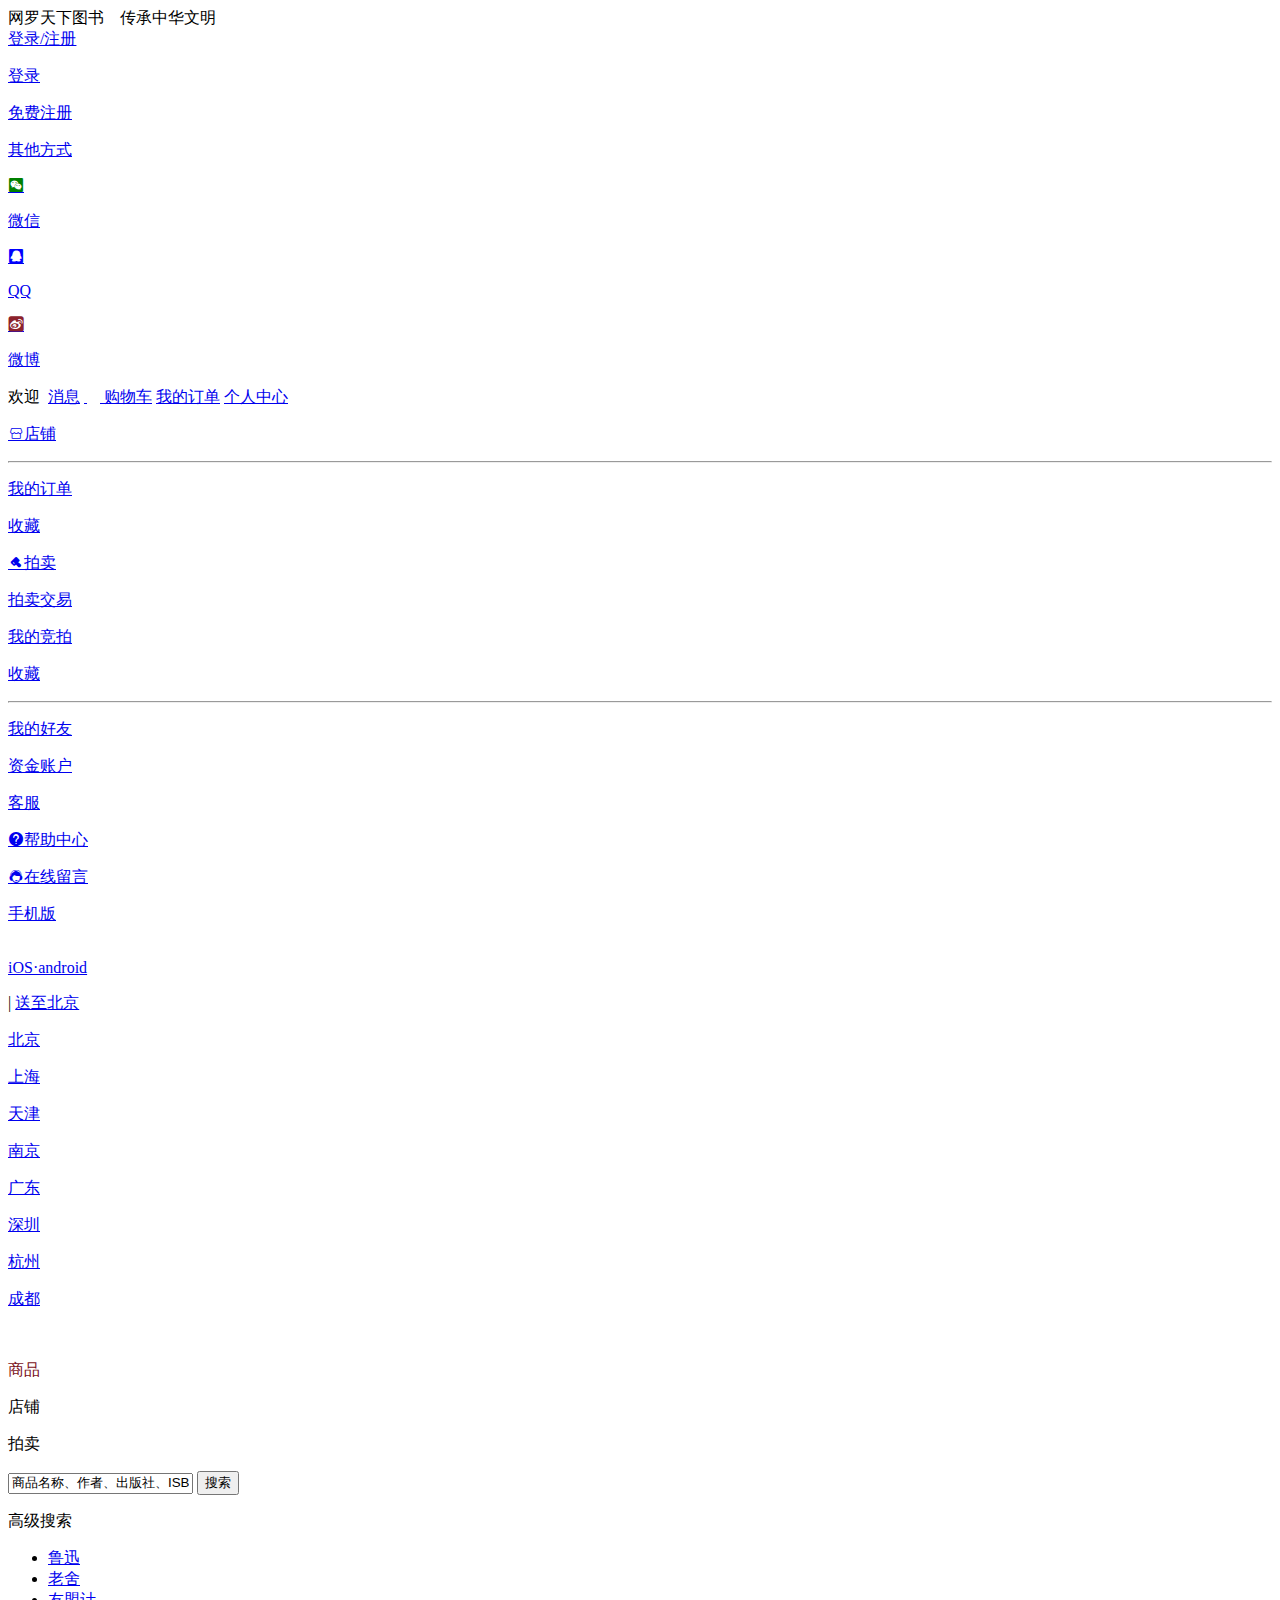
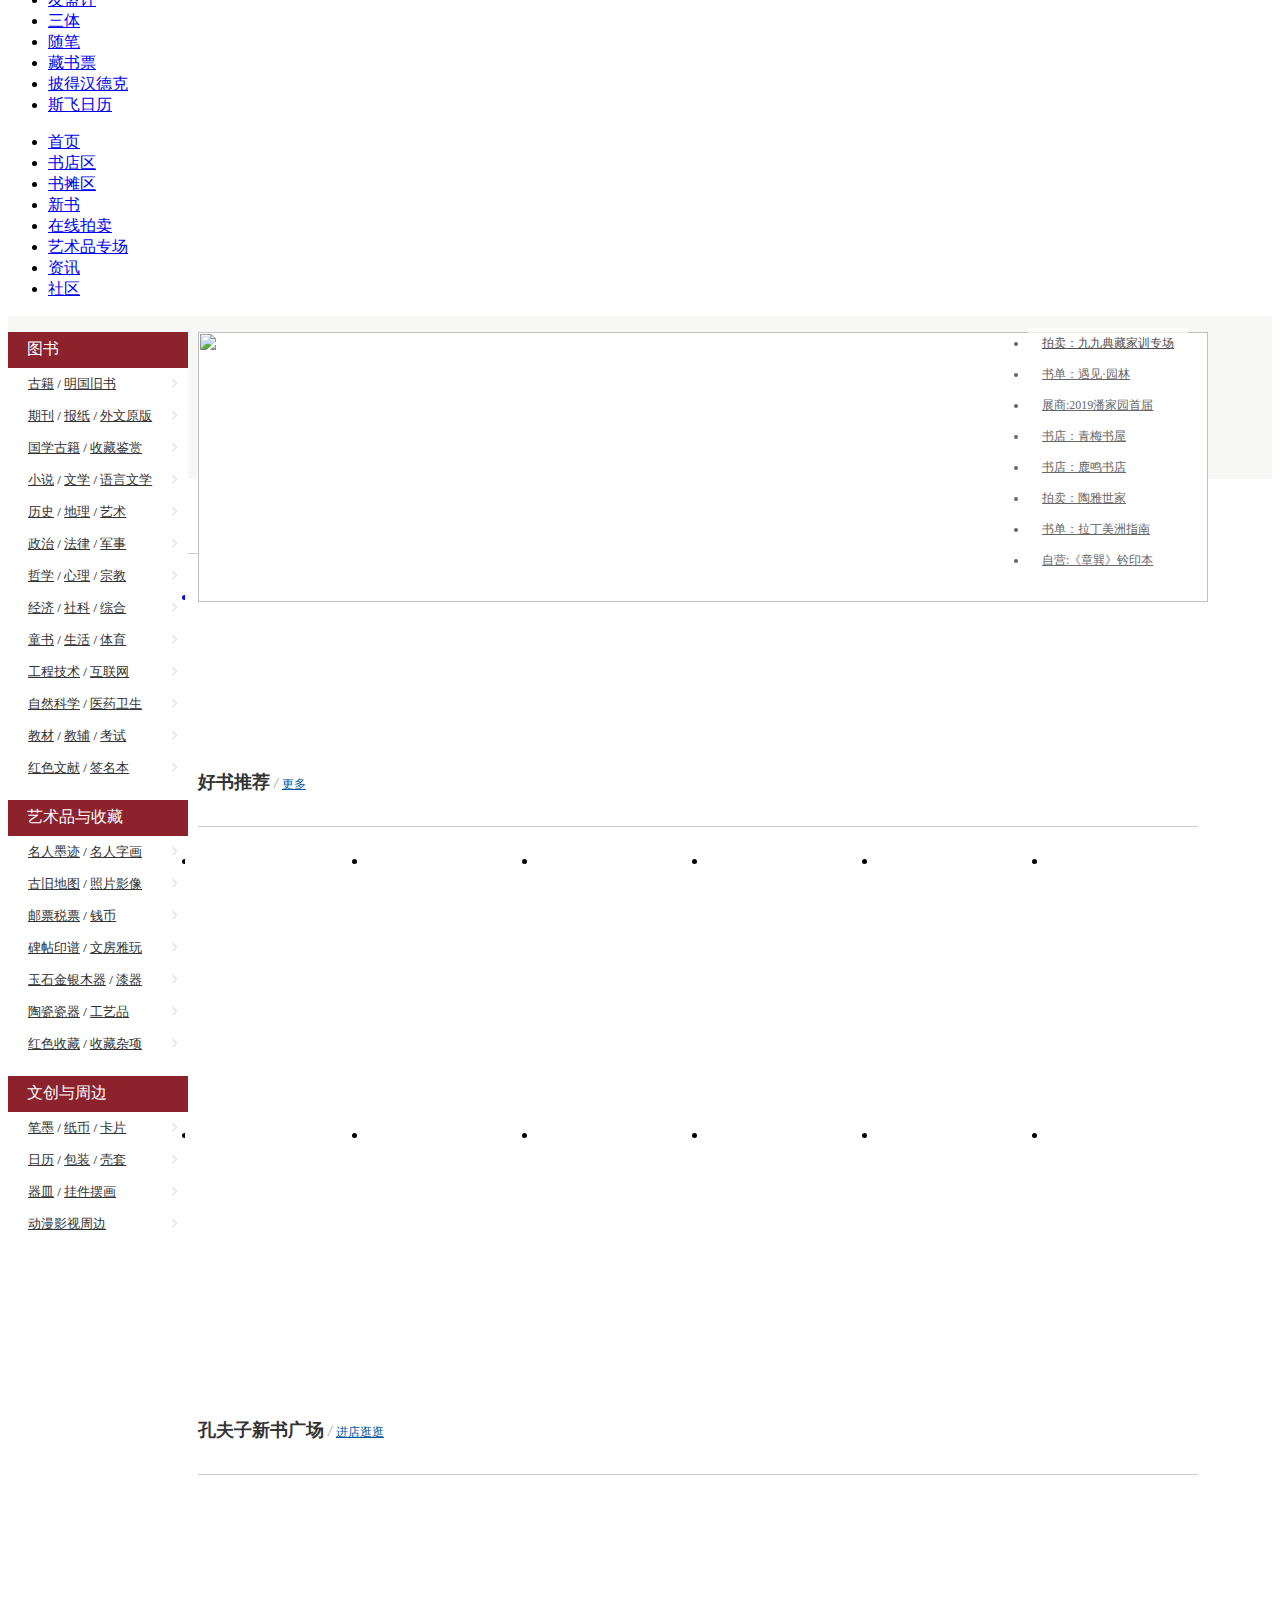
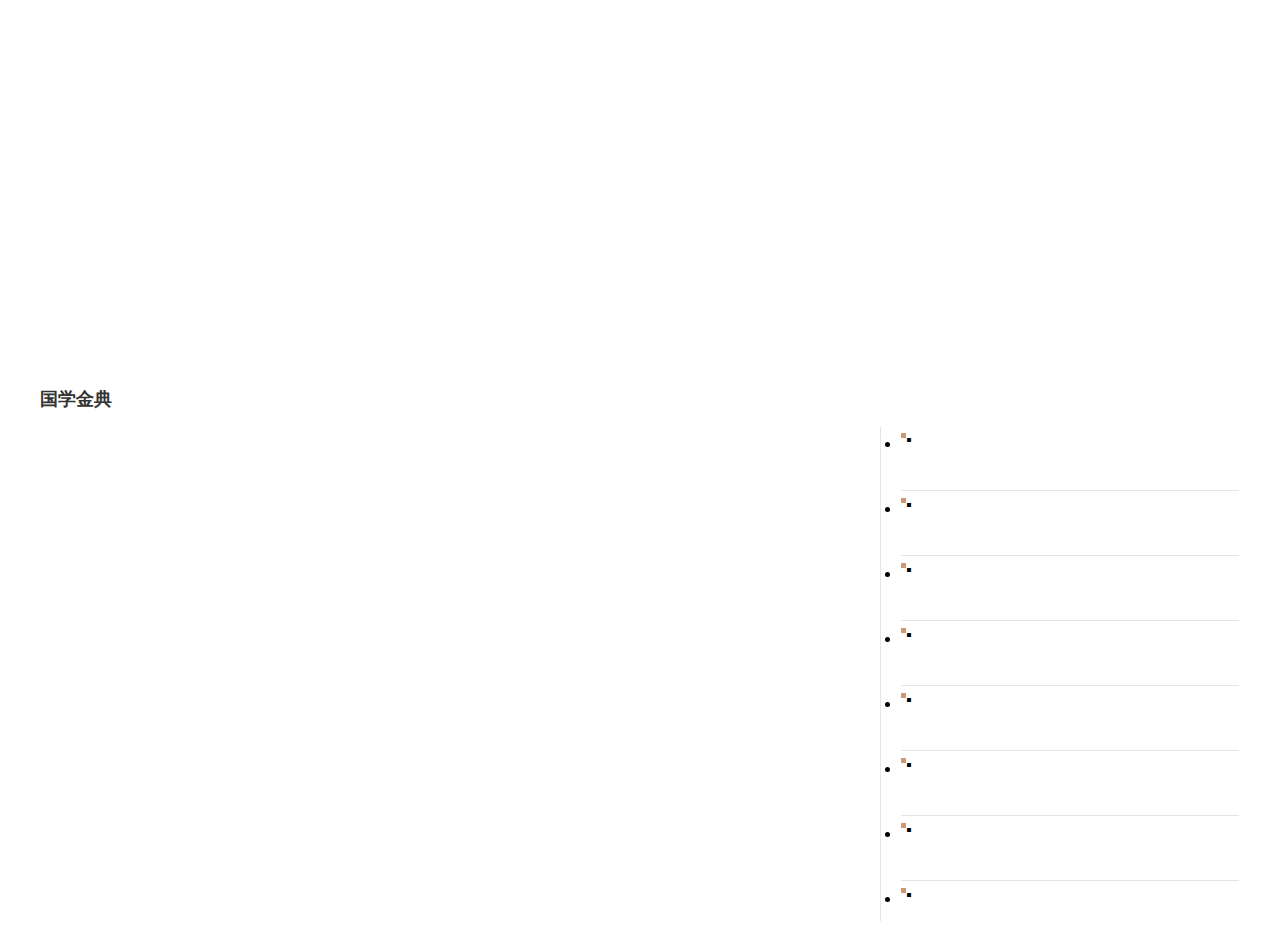
==== commit f859fc2a: "10-14早上" ====
--- a/html/index.html
+++ b/html/index.html
@@ -2916,14 +2916,329 @@
 
                 <!-- 好产品开始 -->
                 <div class="goods_list">
-                    <p class="goods_llist_title">
+                    <p class="goods_list_title">
                         <span>好书推荐</span>
                         <i>/</i>
                         <a href="JavaScript:;">更多</a>
-                    </p>   
+                    </p>
+                    <ul class="goods_list_title_ul">
+                        <li class="book_sidle">
+                            <div>
+                                <span class="good_bgc"></span>
+                                <a href="javascript:;"></a>
+                                <div class="book_author"></div>
+                                <div class="pro_price">
+                                    <div>
+                                        <i class="book_price"></i>
+                                        <span class="qi"></span>
+                                    </div>
+                                </div>
+                            </div>
+                        </li>
+                        <li class="book_sidle">
+                            <div>
+                                <span class="good_bgc"></span>
+                                <a href="javascript:;"></a>
+                                <div class="book_author"></div>
+                                <div class="pro_price">
+                                    <div>
+                                        <i class="book_price"></i>
+                                        <span class="qi"></span>
+                                    </div>
+                                </div>
+                            </div>
+                        </li>
+                        <li class="book_sidle">
+                            <div>
+                                <span class="good_bgc"></span>
+                                <a href="javascript:;"></a>
+                                <div class="book_author"></div>
+                                <div class="pro_price">
+                                    <div>
+                                        <i class="book_price"></i>
+                                        <span class="qi"></span>
+                                    </div>
+                                </div>
+                            </div>
+                        </li>
+                        <li class="book_sidle">
+                            <div>
+                                <span class="good_bgc"></span>
+                                <a href="javascript:;"></a>
+                                <div class="book_author"></div>
+                                <div class="pro_price">
+                                    <div>
+                                        <i class="book_price"></i>
+                                        <span class="qi"></span>
+                                    </div>
+                                </div>
+                            </div>
+                        </li>
+                        <li class="book_sidle">
+                            <div>
+                                <span class="good_bgc"></span>
+                                <a href="javascript:;"></a>
+                                <div class="book_author"></div>
+                                <div class="pro_price">
+                                    <div>
+                                        <i class="book_price"></i>
+                                        <span class="qi"></span>
+                                    </div>
+                                </div>
+                            </div>
+                        </li>
+                        <li class="book_sidle">
+                            <div>
+                                <span class="good_bgc"></span>
+                                <a href="javascript:;"></a>
+                                <div class="book_author"></div>
+                                <div class="pro_price">
+                                    <div>
+                                        <i class="book_price"></i>
+                                        <span class="qi"></span>
+                                    </div>
+                                </div>
+                            </div>
+                        </li>
+                        <li class="book_sidle">
+                            <div>
+                                <span class="good_bgc"></span>
+                                <a href="javascript:;"></a>
+                                <div class="book_author"></div>
+                                <div class="pro_price">
+                                    <div>
+                                        <i class="book_price"></i>
+                                        <span class="qi"></span>
+                                    </div>
+                                </div>
+                            </div>
+                        </li>
+                        <li class="book_sidle">
+                            <div>
+                                <span class="good_bgc"></span>
+                                <a href="javascript:;"></a>
+                                <div class="book_author"></div>
+                                <div class="pro_price">
+                                    <div>
+                                        <i class="book_price"></i>
+                                        <span class="qi"></span>
+                                    </div>
+                                </div>
+                            </div>
+                        </li>
+                        <li class="book_sidle">
+                            <div>
+                                <span class="good_bgc"></span>
+                                <a href="javascript:;"></a>
+                                <div class="book_author"></div>
+                                <div class="pro_price">
+                                    <div>
+                                        <i class="book_price"></i>
+                                        <span class="qi"></span>
+                                    </div>
+                                </div>
+                            </div>
+                        </li>
+                        <li class="book_sidle">
+                            <div>
+                                <span class="good_bgc"></span>
+                                <a href="javascript:;"></a>
+                                <div class="book_author"></div>
+                                <div class="pro_price">
+                                    <div>
+                                        <i class="book_price"></i>
+                                        <span class="qi"></span>
+                                    </div>
+                                </div>
+                            </div>
+                        </li>
+                        <li class="book_sidle">
+                            <div>
+                                <span class="good_bgc"></span>
+                                <a href="javascript:;"></a>
+                                <div class="book_author"></div>
+                                <div class="pro_price">
+                                    <div>
+                                        <i class="book_price"></i>
+                                        <span class="qi"></span>
+                                    </div>
+                                </div>
+                            </div>
+                        </li>
+                        <li class="book_sidle">
+                            <div>
+                                <span class="good_bgc"></span>
+                                <a href="javascript:;"></a>
+                                <div class="book_author"></div>
+                                <div class="pro_price">
+                                    <div>
+                                        <i class="book_price"></i>
+                                        <span class="qi"></span>
+                                    </div>
+                                </div>
+                            </div>
+                        </li>
+                    </ul>
+                </div>
+                <!-- 好产品结束 -->
+
+                <!-- 好书广场 -->
+                <div class="newSquare_box">
+                    <div class="newSquare_box_title">
+                        <span>孔夫子新书广场</span>
+                        <i>/</i>
+                        <a href="javascript:;">进店逛逛</a>
+                    </div>
+                    <div class="newSquare_box_con">
+                    </div>
+                </div>
+                <!-- 好书广场结束 -->
+            </div>
+        </main>
+        <!-- 三栏布局 -->
+        <div class="three-column-box">
+            <div class="three-column-con"></div>
+        </div>
+    </div>
+
+    <div class="index_shuji">
+        <div class="ancient_box">
+            <!-- 标题 -->
+            <div class="ancient_title">
+                <div class="floor_big">
+                    <ul>
+                        <span class="floor_title_name"></span>
+                        <li><a href="javascript:;"></a></li>
+                        <li><a href="javascript:;"></a></li>
+                        <li><a href="javascript:;"></a></li>
+                        <li><a href="javascript:;"></a></li>
+                        <li><a href="javascript:;"></a></li>
+                        <li><a href="javascript:;"></a></li>
+                    </ul>
+                </div>
+            </div>
+            <!-- 标题->主体 -->
+            <div class="ancient_left">
+                <!-- 主体内容 -->
+                <div class="left_main_list">
+                    <!-- 标题 -->
+                    <p class="left_main_title">
+                        <span>
+                            国学金典
+                        </span>
+                    </p>
+                    <!-- 主体内容 -->
+                    <div class="left_main_cont">
+                        <span class="shop_item">
+                            <a href="javascript:;" class="book_list_img">
+                                <img src="" alt="">
+                            </a>
+                            <a href="javascript:;" class="book_list_pro"></a>
+                            <a href="javascript:;" class="book_list_time"></a>
+                            <p class="pro_price">
+                                <i class="pro_price_re_br"></i>
+                            </p>
+                        </span>
+
+                    </div>
+                </div>
+            </div>
+            <!-- 右边 -->
+            <div class="ancient_right">
+                <div class="ancient_right_cont">
+                    <p class="list_main_title">
+                        <span>
+                        </span>
+                    </p>
+
+                    <!-- 内容部分 -->
+                    <ul>
+                        <li>
+                            <div class="f_left">
+                                <span class="iconfont icon-fangdian"></span>
+                            </div>
+                            <div class="text_box">
+                                <a href="javascript:;" class="list_name"></a>
+                            </div>
+                            <p class="list_rem_intro"></p>
+                            <p class="list_shop_line"></p>
+                        </li>
+                        <li>
+                            <div class="f_left">
+                                <span class="iconfont icon-fangdian"></span>
+                            </div>
+                            <div class="text_box">
+                                <a href="javascript:;" class="list_name"></a>
+                            </div>
+                            <p class="list_rem_intro"></p>
+                            <p class="list_shop_line"></p>
+                        </li>
+                        <li>
+                            <div class="f_left">
+                                <span class="iconfont icon-fangdian"></span>
+                            </div>
+                            <div class="text_box">
+                                <a href="javascript:;" class="list_name"></a>
+                            </div>
+                            <p class="list_rem_intro"></p>
+                            <p class="list_shop_line"></p>
+                        </li>
+                        <li>
+                            <div class="f_left">
+                                <span class="iconfont icon-fangdian"></span>
+                            </div>
+                            <div class="text_box">
+                                <a href="javascript:;" class="list_name"></a>
+                            </div>
+                            <p class="list_rem_intro"></p>
+                            <p class="list_shop_line"></p>
+                        </li>
+                        <li>
+                            <div class="f_left">
+                                <span class="iconfont icon-fangdian"></span>
+                            </div>
+                            <div class="text_box">
+                                <a href="javascript:;" class="list_name"></a>
+                            </div>
+                            <p class="list_rem_intro"></p>
+                            <p class="list_shop_line"></p>
+                        </li>
+                        <li>
+                            <div class="f_left">
+                                <span class="iconfont icon-fangdian"></span>
+                            </div>
+                            <div class="text_box">
+                                <a href="javascript:;" class="list_name"></a>
+                            </div>
+                            <p class="list_rem_intro"></p>
+                            <p class="list_shop_line"></p>
+                        </li>
+                        <li>
+                            <div class="f_left">
+                                <span class="iconfont icon-fangdian"></span>
+                            </div>
+                            <div class="text_box">
+                                <a href="javascript:;" class="list_name"></a>
+                            </div>
+                            <p class="list_rem_intro"></p>
+                            <p class="list_shop_line"></p>
+                        </li>
+                        <li>
+                            <div class="f_left">
+                                <span class="iconfont icon-fangdian"></span>
+                            </div>
+                            <div class="text_box">
+                                <a href="javascript:;" class="list_name"></a>
+                            </div>
+                            <p class="list_rem_intro"></p>
+                            <p class="list_shop_line"></p>
+                        </li>
+                    </ul>
+                    <div style="clear: both"></div>
                 </div> 
             </div>
-        </main>
+        
+        </div>
     </div>
 </body>
 <script src="../js/main.js"></script>
--- a/css/main.css
+++ b/css/main.css
@@ -0,0 +1,801 @@
+@charset "UTF-8";
+/*
+*主体背景图
+*/
+.bg_f7 {
+  width: 100%;
+  background: #f7f7f6;
+}
+
+bg_f7:after {
+  height: 0;
+  width: 100%;
+  display: block;
+  content: '.';
+  clear: both;
+}
+
+/*
+*主体部分
+*/
+main {
+  width: 1200px;
+  padding-bottom: 1px;
+}
+main .main_left {
+  float: left;
+  width: 180px;
+  height: 1589px;
+}
+main .main_right {
+  width: 1010px;
+  float: right;
+  position: relative;
+}
+
+.main_left_1 {
+  width: 180px;
+  height: auto;
+  background: #f7f7f6;
+  position: relative;
+}
+.main_left_1 .main_left_f {
+  background: #8c222c;
+  width: 180px;
+  height: 36px;
+}
+.main_left_1 .main_left_f p {
+  padding: 0 19px;
+  line-height: 34px;
+  font-size: 16px;
+  color: #ffffff;
+  cursor: default;
+}
+.main_left_1 .left_conte {
+  position: relative;
+  display: block;
+  font-size: 13px;
+  height: 32px;
+  background-color: #fff;
+  cursor: pointer;
+}
+.main_left_1 .left_conte a {
+  color: #333;
+}
+
+/*
+*每条的内容
+*/
+.left_conte {
+  position: relative;
+  display: block;
+  padding: 0 19px;
+  height: 32px;
+  line-height: 32px;
+  background-color: #fff;
+  border: 2px solid transparent;
+  cursor: pointer;
+  box-sizing: border-box;
+}
+.left_conte .left_conte_m {
+  position: absolute;
+  top: -1px;
+  left: -1px;
+  z-index: 5;
+  width: 180px;
+  height: 32px;
+  line-height: 27px;
+  padding-left: 18px;
+  border: 1px solid transparent;
+  border-right: 0;
+  font-size: 0;
+  box-sizing: border-box;
+}
+.left_conte .left_conte_m .left_cont_w {
+  display: inline-block;
+  vertical-align: top;
+  width: 140px;
+  height: 29px;
+  font-size: 13px;
+  overflow: hidden;
+}
+.left_conte .left_conte_m ._jiantou {
+  display: inline-block;
+  vertical-align: top;
+  height: 29px;
+  font-size: 13px;
+  color: #cfc8c4;
+}
+
+.after {
+  content: '.';
+  position: absolute;
+  top: 0;
+  right: -2px;
+  z-index: 8;
+  width: 3px;
+  height: 28px;
+  background-color: #fff;
+}
+
+.detail_main {
+  display: none;
+}
+
+/*
+*定位
+*/
+.detail {
+  display: none;
+  position: absolute;
+  top: 0;
+  left: 180px;
+  z-index: 4;
+  width: 822px;
+  height: 388px;
+  padding: 30px 48px;
+  border: 2px solid #8c222c;
+  background-color: #fff;
+  cursor: default;
+}
+
+.detiail_s {
+  top: 0;
+  left: 180px;
+  height: 196px;
+}
+
+.detiail_la {
+  display: none;
+  top: 0;
+  left: 180px;
+  height: 130px;
+  padding: 15px 48px;
+}
+.detiail_la .detail_item {
+  margin-bottom: 20px;
+}
+.detiail_la .detail_item .detail_item_title {
+  margin-bottom: 10px;
+}
+
+.detail_item {
+  position: relative;
+  margin-bottom: 37px;
+}
+.detail_item .detail_item_title {
+  height: 20px;
+  margin-bottom: 20px;
+  line-height: 20px;
+  font-size: 18px;
+  color: #333;
+}
+.detail_item .detail_item_title .iconfont {
+  position: absolute;
+  top: 0;
+  left: -20px;
+  width: 20px;
+  height: 20px;
+  text-align: center;
+}
+.detail_item .detail_item_title a {
+  font-weight: 700px;
+  color: #333;
+}
+.detail_item .detail_item_list {
+  font-size: 12px;
+  color: #ccc;
+}
+.detail_item .detail_item_list p {
+  margin: 6px 0;
+  padding: 5px 0;
+  height: 14px;
+  line-height: 14px;
+  text-align: justify;
+}
+.detail_item .detail_item_list p:after {
+  content: '';
+  width: 100%;
+  display: inline-block;
+  overflow: hidden;
+  height: 0;
+}
+.detail_item .detail_item_list p a {
+  display: inline-block;
+  line-height: 14px;
+  font-size: 12px;
+  color: #333;
+}
+.detail_item .detail_item_list p span {
+  display: inline-block;
+  line-height: 14px;
+  font-size: 12px;
+}
+
+/*
+*banner图
+*/
+.banner_box {
+  width: 1010px;
+  height: 270px;
+  position: relative;
+}
+.banner_box .banner_box_bg {
+  width: 100%;
+  height: 100%;
+}
+.banner_box .banner_box_bg li {
+  position: absolute;
+  left: 0;
+  top: 0;
+  width: 100%;
+  height: 100%;
+  opacity: 0;
+  background: #fff;
+}
+.banner_box .banner_box_bg li img {
+  width: 1010px;
+  height: 270px;
+}
+
+.banner_w {
+  position: absolute;
+  position: absolute;
+  left: 0;
+  bottom: 0;
+  width: 100%;
+  height: 26px;
+}
+.banner_w .banner_item {
+  position: relative;
+  float: right;
+  width: 100%;
+  height: 100%;
+  text-align: center;
+}
+.banner_w .banner_item ul {
+  position: absolute;
+  right: 20px;
+  bottom: 11px;
+  width: 160px;
+  height: 247px;
+}
+.banner_w .banner_item ul li {
+  opacity: 1;
+  width: 100%;
+  height: 30px;
+  line-height: 30px;
+  text-align: left;
+  color: #666;
+  cursor: pointer;
+  font-size: 12px;
+  margin-bottom: 1px;
+  vertical-align: middle;
+  background: rgba(255, 255, 255, 0.5);
+}
+.banner_w .banner_item ul li a {
+  font-size: 12px;
+  display: block;
+  height: 100%;
+  color: #666;
+  padding-left: 14px;
+  padding-right: 14px;
+}
+.banner_w .banner_item ul .active {
+  background: rgba(255, 255, 255, 0.7);
+}
+.banner_w .banner_item ul .active a {
+  color: #505050;
+}
+
+.pm_box {
+  width: 1010px;
+  height: 138px;
+  padding-top: 10px;
+}
+.pm_box a {
+  margin-bottom: 2px;
+}
+.pm_box .pm_box_top {
+  width: 100%;
+  text-align: justify;
+}
+.pm_box .pm_box_top a {
+  float: left;
+  width: 504px;
+  height: 40px;
+}
+.pm_box .pm_box_top a:first-child {
+  margin-right: 2px;
+}
+.pm_box .pm_box_top a:last-child {
+  margin-left: 2px;
+}
+.pm_box .pm_box_top a img {
+  width: 100%;
+  margin: 0;
+}
+
+/*
+*好书推荐
+*/
+.goods_list {
+  width: 1000px;
+}
+.goods_list .goods_list_title {
+  width: 100%;
+  height: 22px;
+  margin-bottom: 25px;
+  border-bottom: 1px solid #ccc;
+  margin-top: 20px;
+  padding-bottom: 34px;
+}
+.goods_list .goods_list_title span {
+  font-size: 18px;
+  top: 12px;
+  left: 20px;
+  color: #333;
+  font-weight: 700;
+}
+.goods_list .goods_list_title i {
+  font-size: 14px;
+  color: #999;
+}
+.goods_list .goods_list_title a {
+  font-size: 12px;
+  color: #0057a0;
+}
+.goods_list ul {
+  width: 100%;
+  height: 550px;
+  padding-left: 0;
+}
+.goods_list ul li {
+  position: relative;
+  float: left;
+  width: 140px;
+  height: 234px;
+  margin-bottom: 40px;
+  margin-right: 30px;
+}
+.goods_list ul li:nth-child(6) {
+  margin-right: 0px;
+}
+.goods_list ul li:nth-child(12) {
+  margin-right: 0px;
+}
+.goods_list ul li > div {
+  display: block;
+  position: relative;
+  height: 100%;
+}
+.goods_list ul li > div .good_bgc {
+  text-align: center;
+  display: block;
+  width: 140px;
+  height: 140px;
+  line-height: 140px;
+  margin-bottom: 4px;
+  overflow: visible;
+  font-size: 0;
+  cursor: pointer;
+}
+.goods_list ul li > div .good_bgc img {
+  width: 96px;
+  height: 140px;
+}
+.goods_list ul li > div a {
+  display: block;
+  width: 98px;
+  font-size: 12px;
+  color: #333;
+  word-break: break-all;
+  max-height: 40px;
+  line-height: 20px;
+  overflow: hidden;
+  margin: 0 auto;
+}
+.goods_list ul li > div .book_author {
+  width: 98px;
+  height: 22px;
+  text-align: left;
+  overflow: hidden;
+  margin: 0 auto;
+  color: #999;
+  font-size: 12px;
+}
+.goods_list ul li > div .pro_price {
+  position: absolute;
+  width: 100%;
+  left: 0;
+  bottom: 0;
+  font-size: 16px;
+  color: #bf7f5f;
+}
+.goods_list ul li > div .pro_price div {
+  width: 98px;
+  margin: 0 auto;
+}
+.goods_list ul li > div .pro_price div i {
+  font-size: 14px;
+  color: #bf7f5f;
+  float: left;
+  font-style: normal;
+  margin-right: 3px;
+}
+.goods_list ul li > div .pro_price div span {
+  float: left;
+  color: #bbb;
+  font-size: 12px;
+}
+
+/*
+*好书广场
+*/
+.newSquare_box {
+  width: 1000px;
+  min-height: 511px;
+  margin-bottom: 40px;
+}
+.newSquare_box .newSquare_box_title {
+  width: 100%;
+  height: 22px;
+  margin-bottom: 20px;
+  border-bottom: 1px solid #ccc;
+  padding-bottom: 34px;
+}
+.newSquare_box .newSquare_box_title span {
+  font-size: 18px;
+  top: 12px;
+  left: 20px;
+  color: #333;
+  font-weight: 700;
+}
+.newSquare_box .newSquare_box_title i {
+  font-size: 14px;
+  color: #999;
+  font-weight: 400;
+}
+.newSquare_box .newSquare_box_title a {
+  font-size: 12px;
+  color: #0057a0;
+}
+
+/*
+*好书广场
+*/
+.newSquare_box_con {
+  display: block;
+  width: 100%;
+}
+.newSquare_box_con > span {
+  display: inline-block;
+  vertical-align: top;
+  width: 322px;
+  height: 434px;
+  border: 1px solid #e5e5e5;
+  background: #fff;
+  margin-right: 14px;
+}
+.newSquare_box_con > span:last-child {
+  margin-right: 0;
+}
+.newSquare_box_con > span .item_img {
+  position: relative;
+  width: 100%;
+  height: 240px;
+}
+.newSquare_box_con > span .item_img img {
+  width: 100%;
+  height: 100%;
+}
+.newSquare_box_con > span .item-con {
+  width: 278px;
+  margin: 0 auto;
+  /*
+      *底部
+      */
+}
+.newSquare_box_con > span .item-con .item-con-title {
+  padding-top: 12px;
+  height: 22px;
+  overflow: hidden;
+}
+.newSquare_box_con > span .item-con .item-con-title a {
+  color: #333;
+  font-size: 14px;
+}
+.newSquare_box_con > span .item-con .des {
+  font-size: 12px;
+  color: #666;
+  margin-top: 6px;
+  height: 36px;
+  line-height: 18px;
+  overflow: hidden;
+}
+.newSquare_box_con > span .item-con .tag {
+  width: 100%;
+  height: 36px;
+  margin-top: 10px;
+  border-bottom: 1px solid #e5e5e5;
+  overflow: hidden;
+}
+.newSquare_box_con > span .item-con .tag span {
+  position: relative;
+  float: left;
+  font-size: 12px;
+  line-height: 14px;
+  height: 18px;
+  border: 1px solid #dfc49b;
+  padding: 5px 6px;
+  color: #C28F42;
+  margin-right: 9px;
+  margin-bottom: 12px;
+  border-bottom-right-radius: 10px;
+}
+.newSquare_box_con > span .item-con .item-bottom {
+  width: 100%;
+}
+.newSquare_box_con > span .item-con .item-bottom .item-bottom-zuoyou {
+  height: 30px;
+  line-height: 30px;
+  font-size: 18px;
+  color: #8c222c;
+  margin-top: 20px;
+  float: left;
+}
+.newSquare_box_con > span .item-con .item-bottom .item-bottom-zuoyou .jiage {
+  line-height: 30px;
+  font-size: 16px;
+  color: #8c222c;
+  margin-left: 4px;
+}
+.newSquare_box_con > span .item-con .item-bottom .item-bottom-zuoyou .by {
+  font-size: 12px;
+  margin-left: 4px;
+  color: #8c222c;
+}
+.newSquare_box_con > span .item-con .item-bottom .qianggou {
+  float: right;
+}
+.newSquare_box_con > span .item-con .item-bottom .qianggou .btn {
+  display: block;
+  width: 112px;
+  height: 30px;
+  line-height: 30px;
+  text-align: center;
+  background: #8c222c;
+  font-size: 14px;
+  color: #fff;
+  margin-top: 20px;
+  border-radius: 2px;
+  cursor: pointer;
+}
+
+.three-column-box {
+  width: 1200px;
+  margin: 0 auto;
+}
+.three-column-box .three-column-con {
+  width: 100%;
+  text-align: justify;
+  height: 162px;
+  display: block;
+}
+.three-column-box .three-column-con a {
+  width: 390px;
+  height: 162px;
+  display: inline-block;
+}
+.three-column-box .three-column-con img {
+  width: 100%;
+  height: 100%;
+}
+
+/*
+*九图
+*/
+.index_shuji {
+  box-sizing: border-box;
+}
+.index_shuji .ancient_box {
+  padding-top: 30px;
+  padding-bottom: 20px;
+  width: 1200px;
+  margin: 0 auto;
+}
+.index_shuji .ancient_box .floor_big {
+  height: 44px;
+  overflow: hidden;
+  border-bottom: 1px solid #ccc;
+  margin-bottom: 25px;
+}
+.index_shuji .ancient_box .floor_big ul {
+  display: inline-block;
+  word-break: break-all;
+  white-space: normal;
+  width: 100%;
+}
+.index_shuji .ancient_box .floor_big ul .floor_title_name {
+  line-height: 30px;
+  font-size: 30px;
+  color: #333;
+  display: inline-block;
+  margin-right: 20px;
+  padding-bottom: 14px;
+  font-weight: 700;
+}
+.index_shuji .ancient_box .floor_big ul li {
+  display: inline-block;
+}
+.index_shuji .ancient_box .floor_big ul li a {
+  display: inline-block;
+  height: 40px;
+  line-height: 45px;
+  padding: 0 5px;
+  font-size: 14px;
+  color: #365899;
+}
+
+/*
+*主体部分
+*/
+.ancient_left {
+  width: 840px;
+  float: left;
+}
+.ancient_left .left_main_list {
+  float: left;
+}
+.ancient_left .left_main_list .left_main_title {
+  font-size: 18px;
+  height: 20px;
+  color: #ccc;
+  margin-bottom: 25px;
+}
+.ancient_left .left_main_list .left_main_title span {
+  color: #333;
+  font-weight: 700;
+}
+.ancient_left .left_main_list .left_main_cont {
+  word-break: break-all;
+  text-align: justify;
+  overflow: hidden;
+  height: 509px;
+}
+.ancient_left .left_main_list .left_main_cont .shop_item {
+  position: relative;
+  display: inline-block;
+  width: 140px;
+  height: 233px;
+  font-size: 0;
+  margin-right: 20px;
+  margin-bottom: 40px;
+  overflow: hidden;
+}
+.ancient_left .left_main_list .left_main_cont .shop_item .book_list_img {
+  width: 140px;
+  height: 140px;
+  text-align: center;
+  line-height: 140px;
+  margin-bottom: 4px;
+  display: block;
+}
+.ancient_left .left_main_list .left_main_cont .shop_item .book_list_img img {
+  display: inline-block;
+  max-width: 100%;
+  max-height: 100%;
+  vertical-align: middle;
+}
+.ancient_left .left_main_list .left_main_cont .shop_item .book_list_pro {
+  display: block;
+  width: 100%;
+  float: left;
+  margin: 0 auto;
+  font-size: 12px;
+  color: #333;
+  max-height: 40px;
+  line-height: 20px;
+  word-break: break-all;
+  overflow: hidden;
+}
+.ancient_left .left_main_list .left_main_cont .shop_item .book_list_time {
+  height: 22px;
+  overflow: hidden;
+  font-size: 12px;
+  color: #999;
+}
+.ancient_left .left_main_list .left_main_cont .shop_item .pro_price {
+  left: 0;
+  width: 100%;
+  position: absolute;
+  bottom: 0;
+  height: 20px;
+  line-height: 20px;
+  margin: 4px auto 0;
+  text-align: left;
+}
+.ancient_left .left_main_list .left_main_cont .shop_item .pro_price .pro_price_re_br {
+  float: left;
+  list-style: none;
+  font-size: 16px;
+  color: #bf7f5f;
+  font-style: normal;
+}
+
+/*
+*右边
+*/
+.ancient_right {
+  float: left;
+  width: 359px;
+}
+.ancient_right .ancient_right_cont {
+  width: 100%;
+}
+.ancient_right .ancient_right_cont .list_main_title {
+  font-size: 18px;
+  height: 20px;
+  color: #ccc;
+  margin-bottom: 20px;
+  padding-left: 20px;
+}
+.ancient_right .ancient_right_cont .list_main_title span {
+  color: #333;
+  font-weight: 700;
+}
+.ancient_right .ancient_right_cont ul {
+  margin-top: 15px;
+  border-left: 1px solid #e5e5e5;
+  padding-left: 20px;
+  height: 494px;
+  overflow: hidden;
+}
+.ancient_right .ancient_right_cont ul li {
+  height: 65px;
+}
+.ancient_right .ancient_right_cont ul li .f_left {
+  float: left;
+}
+.ancient_right .ancient_right_cont ul li .f_left .icon-fangdian {
+  display: block;
+  float: left;
+  width: 5px;
+  height: 5px;
+  line-height: 14px;
+  margin-right: 10px;
+  margin-top: 6px;
+  background-color: #c97;
+}
+.ancient_right .ancient_right_cont ul li .text_box {
+  height: 24px;
+  overflow: hidden;
+}
+.ancient_right .ancient_right_cont ul li .text_box .list_name {
+  display: inline-block;
+  font-size: 14px;
+  color: #333;
+  width: 100%;
+  position: relative;
+  top: -4px;
+  height: 22px;
+  overflow: hidden;
+  text-overflow: ellipsis;
+  white-space: nowrap;
+}
+.ancient_right .ancient_right_cont ul li .list_rem_intro {
+  font-size: 12px;
+  color: #999;
+  height: 15px;
+  line-height: 15px;
+  overflow: hidden;
+  margin-left: 15px;
+}
+.ancient_right .ancient_right_cont ul li .list_shop_line {
+  width: 100%;
+  height: 1px;
+  border-top: 1px solid #e5e5e5;
+  margin-top: 12px;
+}
+
+/*# sourceMappingURL=main.css.map */
--- a/css/iconfont/font_main/iconfont.css
+++ b/css/iconfont/font_main/iconfont.css
@@ -0,0 +1,61 @@
+@font-face {font-family: "iconfont";
+  src: url('iconfont.eot?t=1570972988996'); /* IE9 */
+  src: url('iconfont.eot?t=1570972988996#iefix') format('embedded-opentype'), /* IE6-IE8 */
+  url('[data-uri]') format('woff2'),
+  url('iconfont.woff?t=1570972988996') format('woff'),
+  url('iconfont.ttf?t=1570972988996') format('truetype'), /* chrome, firefox, opera, Safari, Android, iOS 4.2+ */
+  url('iconfont.svg?t=1570972988996#iconfont') format('svg'); /* iOS 4.1- */
+}
+
+.iconfont {
+  font-family: "iconfont" !important;
+  font-size: 16px;
+  font-style: normal;
+  -webkit-font-smoothing: antialiased;
+  -moz-osx-font-smoothing: grayscale;
+}
+
+.icon-weixin:before {
+  content: "\e62e";
+}
+
+.icon-youjiantou:before {
+  content: "\e630";
+}
+
+.icon-weibo:before {
+  content: "\e62f";
+}
+
+.icon-fangdian:before {
+  content: "\e606";
+}
+
+.icon-qq:before {
+  content: "\e64d";
+}
+
+.icon-icon_help:before {
+  content: "\e619";
+}
+
+.icon-zuojiantou:before {
+  content: "\e61c";
+}
+
+.icon-kefu:before {
+  content: "\e608";
+}
+
+.icon-gouwuche:before {
+  content: "\e622";
+}
+
+.icon-dianpu:before {
+  content: "\e770";
+}
+
+.icon-paimai:before {
+  content: "\e60e";
+}
+
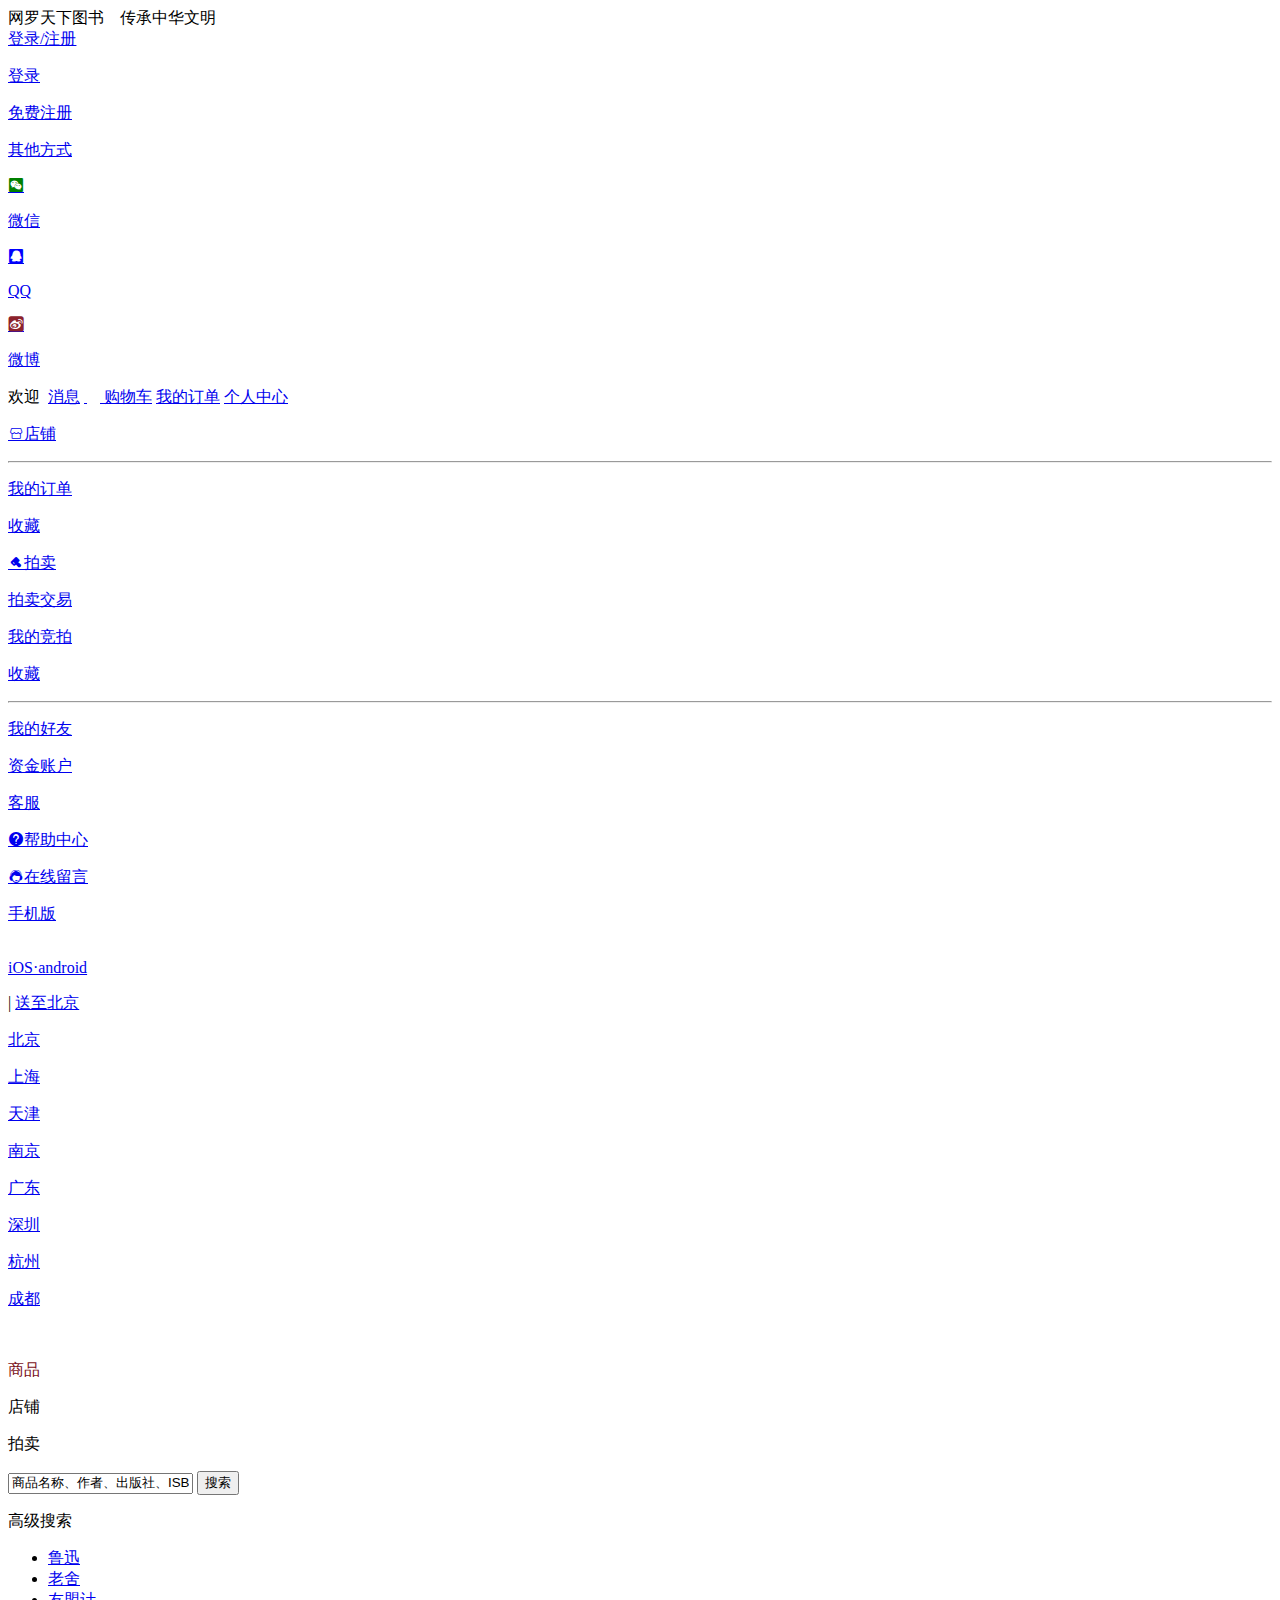
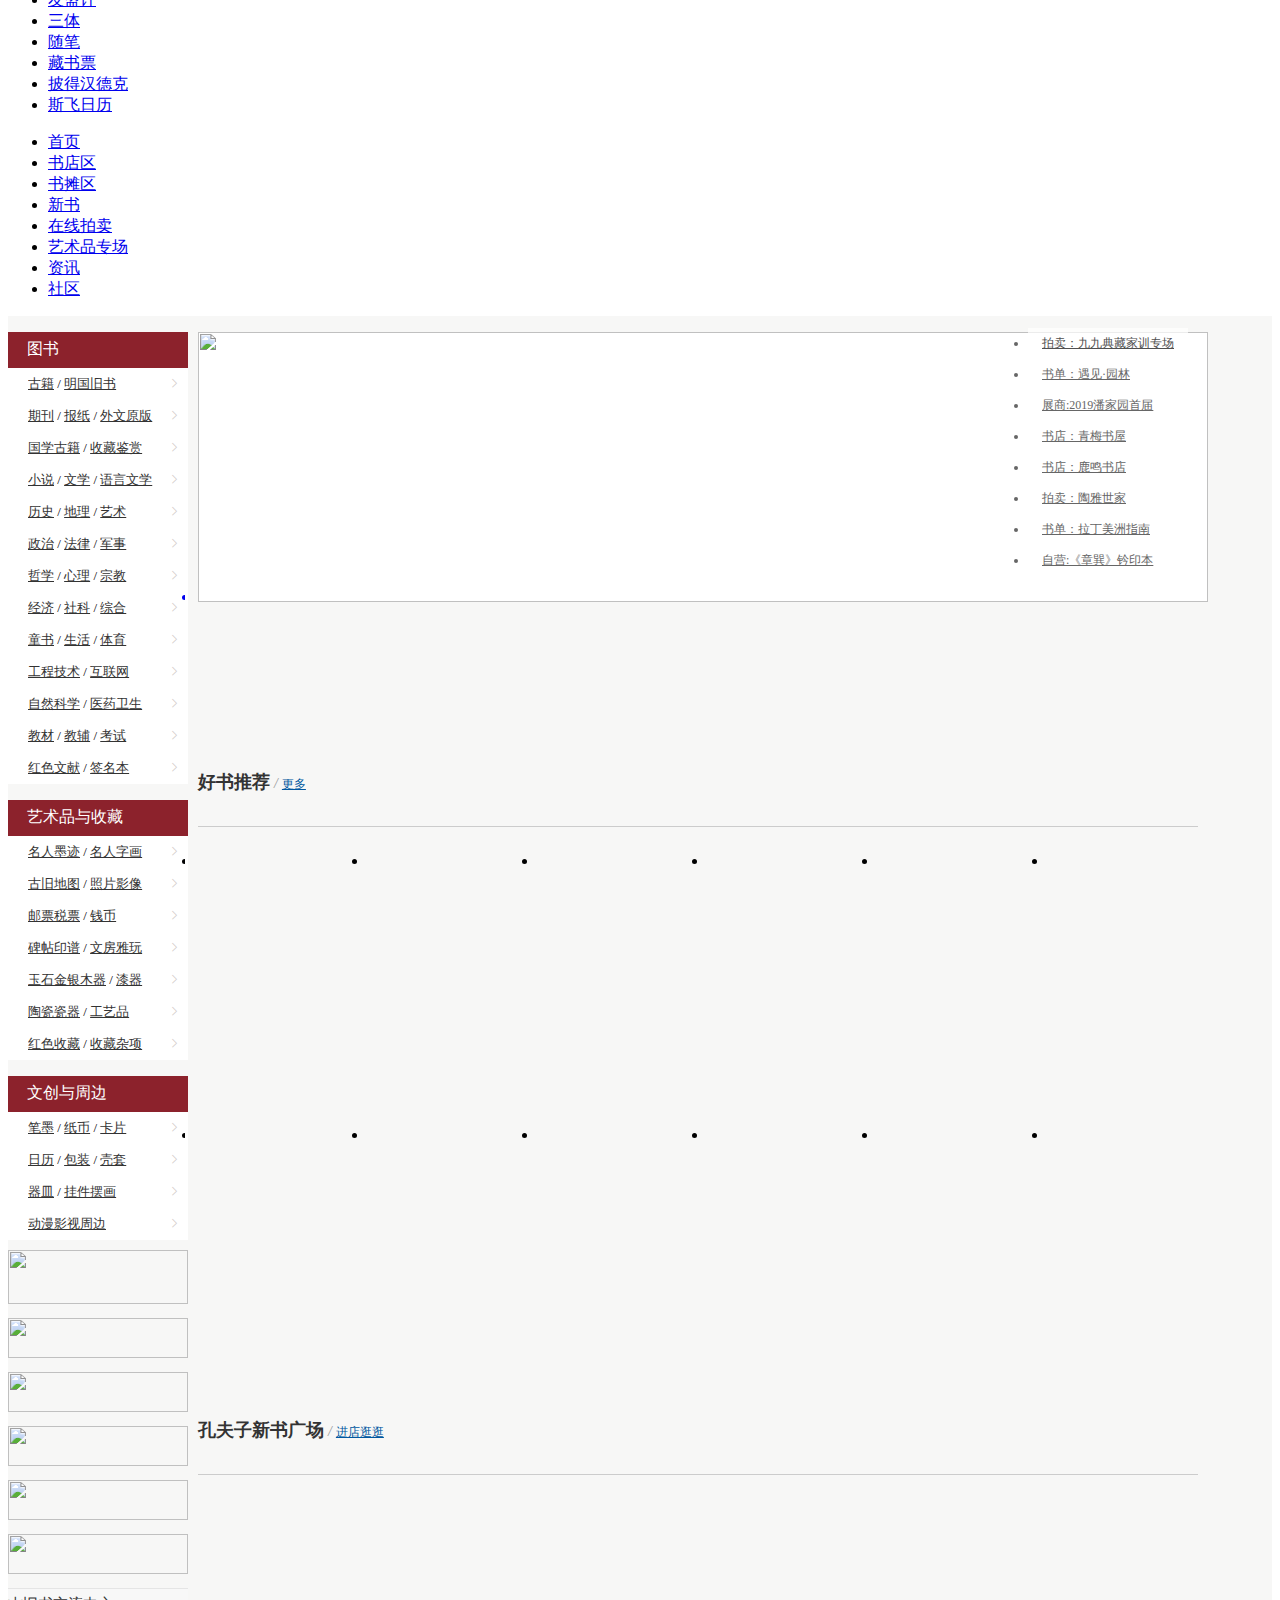
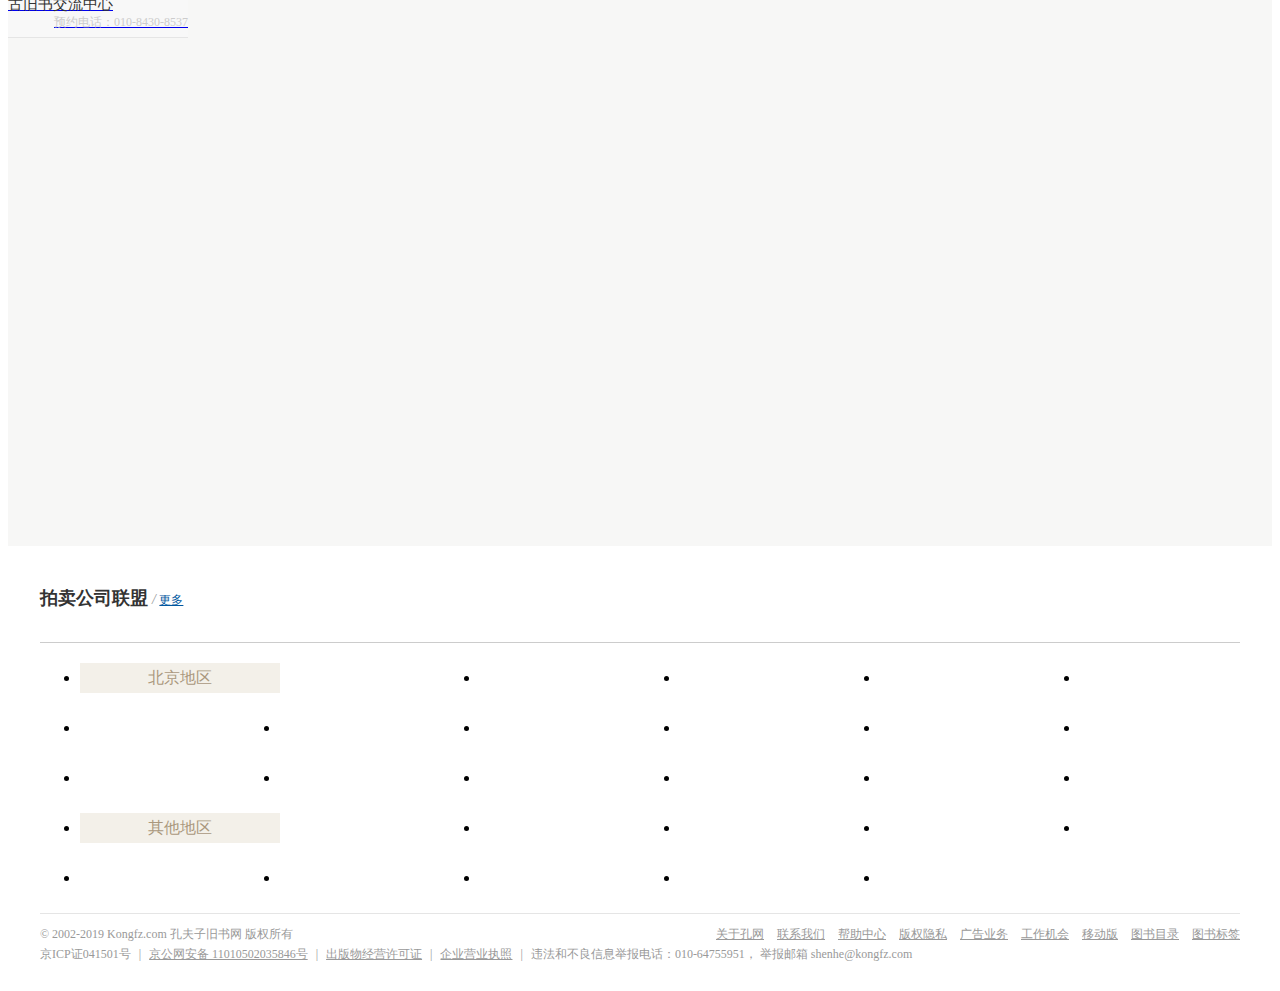
==== commit 3ecfc0af: "10-16" ====
--- a/html/index.html
+++ b/html/index.html
@@ -108,7 +108,7 @@
         <div class="nav">
             <!-- 左边 -->
             <div class="nav_left">
-                <img src="../image/img_main/logo-250.png" alt="">
+                <a href="index.html"><img src="../image/img_main/logo-250.png" alt=""></a>
             </div>
             <!-- 右边 -->
             <div class="nav_right">
@@ -2805,10 +2805,37 @@
                     </div>
                 </div>
                 <div class="main_left_2">
-
+                    <span class="hover_img">
+                        <img src="https://www.kongfz.com/img/lm.jpg" alt="" class="l_i_1" style="height: 54px;">
+                        <img src="https://www.kongfz.com/img/pmhover.png" alt="" class="l_i_2">
+                    </span>
+                    <span class="hover_img">
+                        <img src="https://www.kongfz.com/img/mj.png" alt="" class="l_i_1">
+                        <img src="https://www.kongfz.com/img/hover.png" alt="" class="l_i_2">
+                    </span>
+                    <span class="hover_img">
+                        <img src="https://www.kongfz.com/img/mmxj.png" alt="" class="l_i_1">
+                        <img src="https://www.kongfz.com/img/hover.png" alt="" class="l_i_2">
+                    </span>
+                    <span class="hover_img">
+                        <img src="https://www.kongfz.com/img/rrns.png" alt="" class="l_i_1">
+                        <img src="https://www.kongfz.com/img/hover.png" alt="" class="l_i_2">
+                    </span>
+                    <span class="hover_img">
+                        <img src="https://www.kongfz.com/img/tysj.jpg" alt="" class="l_i_1">
+                        <img src="https://www.kongfz.com/img/hover.png" alt="" class="l_i_2">
+                    </span>
+                    <span class="hover_img">
+                        <img src="https://www.kongfz.com/img/jjdc.png" alt="" class="l_i_1">
+                        <img src="https://www.kongfz.com/img/hover.png" alt="" class="l_i_2">
+                    </span>
                 </div>
-                <div class="main_left_5"></div>
-                <div class="main_left_6"></div>
+                <div class="main_left_3">
+                    <a href="javascript:;">
+                        <span class="left_3_f">古旧书交流中心</span>
+                        <span class="left_3_s">预约电话：010-8430-8537</span>
+                    </a>
+                </div>
             </div>
             <!-- 右边 -->
             <div class="main_right">
@@ -3100,144 +3127,195 @@
             <div class="three-column-con"></div>
         </div>
     </div>
-
-    <div class="index_shuji">
-        <div class="ancient_box">
-            <!-- 标题 -->
-            <div class="ancient_title">
-                <div class="floor_big">
-                    <ul>
-                        <span class="floor_title_name"></span>
-                        <li><a href="javascript:;"></a></li>
-                        <li><a href="javascript:;"></a></li>
-                        <li><a href="javascript:;"></a></li>
-                        <li><a href="javascript:;"></a></li>
-                        <li><a href="javascript:;"></a></li>
-                        <li><a href="javascript:;"></a></li>
-                    </ul>
-                </div>
+    <!-- 合作公司 -->
+    <div class="pm_company">
+        <div class="pm_company_t">
+            <span>拍卖公司联盟</span>
+            <i> / </i>
+            <a href="javascript:;">更多</a>
+        </div>
+        <div class="pm_company_cont">
+            <ul>
+                <li>
+                    <div class="list_first">北京地区</div>
+                </li>
+                <li class="list">
+                    <a href="javascript:;">
+                        <img src="https://www.kongfz.com/static/kfz-pmCompany/pm_img11.png" alt="">
+                    </a>
+                </li>
+                <li class="list">
+                    <a href="javascript:;">
+                        <img src="https://www.kongfz.com/static/kfz-pmCompany/pm_img0.png" alt="">
+                    </a>
+                </li>
+                <li class="list">
+                    <a href="javascript:;">
+                        <img src="https://www.kongfz.com/static/kfz-pmCompany/pm_img1.png" alt="">
+                    </a>
+                </li>
+                <li class="list">
+                    <a href="javascript:;">
+                        <img src="https://www.kongfz.com/static/kfz-pmCompany/pm_img2.png" alt="">
+                    </a>
+                </li>
+                <li class="list">
+                    <a href="javascript:;">
+                        <img src="https://www.kongfz.com/static/kfz-pmCompany/pm_img3.png?v=1.1" alt="">
+                    </a>
+                </li>
+                <li class="list">
+                    <a href="javascript:;">
+                        <img src="https://www.kongfz.com/static/kfz-pmCompany/pm_img7.png" alt="">
+                    </a>
+                </li>
+                <li class="list">
+                    <a href="javascript:;">
+                        <img src="https://www.kongfz.com/static/kfz-pmCompany/pm_img5.png" alt="">
+                    </a>
+                </li>
+                <li class="list">
+                    <a href="javascript:;">
+                        <img src="https://www.kongfz.com/static/kfz-pmCompany/pm_img6.jpg?v=1.2" alt="">
+                    </a>
+                </li>
+                <li class="list">
+                    <a href="javascript:;">
+                        <img src="https://www.kongfz.com/static/kfz-pmCompany/pm_img8.png" alt="">
+                    </a>
+                </li>
+                <li class="list">
+                    <a href="javascript:;">
+                        <img src="https://www.kongfz.com/static/kfz-pmCompany/pm_img9.png" alt="">
+                    </a>
+                </li>
+                <li class="list">
+                    <a href="javascript:;">
+                        <img src="https://www.kongfz.com/static/kfz-pmCompany/pm_img10.png" alt="">
+                    </a>
+                </li>
+                <li class="list">
+                    <a href="javascript:;">
+                        <img src="https://www.kongfz.com/static/kfz-pmCompany/pm_img29.png" alt="">
+                    </a>
+                </li>
+                <li class="list">
+                    <a href="javascript:;">
+                        <img src="https://www.kongfz.com/static/kfz-pmCompany/pm_img27.png" alt="">
+                    </a>
+                </li>
+                <li class="list">
+                    <a href="javascript:;">
+                        <img src="https://www.kongfz.com/static/kfz-pmCompany/pm_img4.png" alt="">
+                    </a>
+                </li>
+                <li class="list">
+                    <a href="javascript:;">
+                        <img src="https://www.kongfz.com/static/kfz-pmCompany/pm_img32.png" alt="">
+                    </a>
+                </li>
+                <li class="list">
+                    <a href="javascript:;">
+                        <img src="https://www.kongfz.com/static/kfz-pmCompany/pm_img31.png?v=1.1" alt="">
+                    </a>
+                </li>
+                <li class="list">
+                    <a href="javascript:;">
+                        <img src="https://www.kongfz.com/static/kfz-pmCompany/pm_img30.png" alt="">
+                    </a>
+                </li>
+            </ul>
+            <ul>
+                <li class="list">
+                    <div class="list_first">其他地区</div>
+                </li>
+                <li class="list">
+                    <a href="javascript:;">
+                        <img src="https://www.kongfz.com/static/kfz-pmCompany/pm_img12.png?v=1.1" alt="">
+                    </a>
+                </li>
+                <li class="list">
+                    <a href="javascript:;">
+                        <img src="https://www.kongfz.com/static/kfz-pmCompany/pm_img12.png?v=1.1" alt="">
+                    </a>
+                </li>
+                <li class="list">
+                    <a href="javascript:;">
+                        <img src="https://www.kongfz.com/static/kfz-pmCompany/pm_img14.png" alt="">
+                    </a>
+                </li>
+                <li class="list">
+                    <a href="javascript:;">
+                        <img src="https://www.kongfz.com/static/kfz-pmCompany/pm_img17.png" alt="">
+                    </a>
+                </li>
+                <li class="list">
+                    <a href="javascript:;">
+                        <img src="https://www.kongfz.com/static/kfz-pmCompany/pm_img20.png" alt="">
+                    </a>
+                </li>
+                <li class="list">
+                    <a href="javascript:;">
+                        <img src="https://www.kongfz.com/static/kfz-pmCompany/pm_img21.png" alt="">
+                    </a>
+                </li>
+                <li class="list">
+                    <a href="javascript:;">
+                        <img src="https://www.kongfz.com/static/kfz-pmCompany/pm_img22.png" alt="">
+                    </a>
+                </li>
+                <li class="list">
+                    <a href="javascript:;">
+                        <img src="https://www.kongfz.com/static/kfz-pmCompany/pm_img23.jpg" alt="">
+                    </a>
+                </li>
+                <li class="list">
+                    <a href="javascript:;">
+                        <img src="https://www.kongfz.com/static/kfz-pmCompany/pm_img26.png" alt="">
+                    </a>
+                </li>
+                <li class="list">
+                    <a href="javascript:;">
+                        <img src="https://www.kongfz.com/static/kfz-pmCompany/pm_img24.png" alt="">
+                    </a>
+                </li>
+            </ul>
+        </div>
+    </div>
+    <!-- 底部 -->
+    <footer>
+        <div class="footer_wrap">
+            <div class="copyright_box">© 2002-2019 Kongfz.com 孔夫子旧书网 版权所有</div>
+            <div class="link_box">
+                <a href="javascript:;" class="item_foot">关于孔网</a>
+                <a href="javascript:;" class="item_foot">联系我们</a>
+                <a href="javascript:;" class="item_foot">帮助中心</a>
+                <a href="javascript:;" class="item_foot">版权隐私</a>
+                <a href="javascript:;" class="item_foot">广告业务</a>
+                <a href="javascript:;" class="item_foot">工作机会</a>
+                <a href="javascript:;" class="item_foot">移动版</a>
+                <a href="javascript:;" class="item_foot">图书目录</a>
+                <a href="javascript:;" class="item_foot">图书标签</a>
             </div>
-            <!-- 标题->主体 -->
-            <div class="ancient_left">
-                <!-- 主体内容 -->
-                <div class="left_main_list">
-                    <!-- 标题 -->
-                    <p class="left_main_title">
-                        <span>
-                            国学金典
-                        </span>
-                    </p>
-                    <!-- 主体内容 -->
-                    <div class="left_main_cont">
-                        <span class="shop_item">
-                            <a href="javascript:;" class="book_list_img">
-                                <img src="" alt="">
-                            </a>
-                            <a href="javascript:;" class="book_list_pro"></a>
-                            <a href="javascript:;" class="book_list_time"></a>
-                            <p class="pro_price">
-                                <i class="pro_price_re_br"></i>
-                            </p>
-                        </span>
-
-                    </div>
-                </div>
+            <div class="licen_box">
+                <span>京ICP证041501号</span>
+                <span class="text_space"> | </span>
+                <a href="javascript:;">京公网安备 11010502035846号</a>
+                <span class="text_space"> | </span>
+                <a href="javascript:;">出版物经营许可证</a>
+                <span class="text_space"> | </span>
+                <a href="javascript:;">企业营业执照</a>
+                <span class="text_space"> | </span>
+                <span>违法和不良信息举报电话：010-64755951， 举报邮箱 shenhe@kongfz.com</span>
             </div>
-            <!-- 右边 -->
-            <div class="ancient_right">
-                <div class="ancient_right_cont">
-                    <p class="list_main_title">
-                        <span>
-                        </span>
-                    </p>
-
-                    <!-- 内容部分 -->
-                    <ul>
-                        <li>
-                            <div class="f_left">
-                                <span class="iconfont icon-fangdian"></span>
-                            </div>
-                            <div class="text_box">
-                                <a href="javascript:;" class="list_name"></a>
-                            </div>
-                            <p class="list_rem_intro"></p>
-                            <p class="list_shop_line"></p>
-                        </li>
-                        <li>
-                            <div class="f_left">
-                                <span class="iconfont icon-fangdian"></span>
-                            </div>
-                            <div class="text_box">
-                                <a href="javascript:;" class="list_name"></a>
-                            </div>
-                            <p class="list_rem_intro"></p>
-                            <p class="list_shop_line"></p>
-                        </li>
-                        <li>
-                            <div class="f_left">
-                                <span class="iconfont icon-fangdian"></span>
-                            </div>
-                            <div class="text_box">
-                                <a href="javascript:;" class="list_name"></a>
-                            </div>
-                            <p class="list_rem_intro"></p>
-                            <p class="list_shop_line"></p>
-                        </li>
-                        <li>
-                            <div class="f_left">
-                                <span class="iconfont icon-fangdian"></span>
-                            </div>
-                            <div class="text_box">
-                                <a href="javascript:;" class="list_name"></a>
-                            </div>
-                            <p class="list_rem_intro"></p>
-                            <p class="list_shop_line"></p>
-                        </li>
-                        <li>
-                            <div class="f_left">
-                                <span class="iconfont icon-fangdian"></span>
-                            </div>
-                            <div class="text_box">
-                                <a href="javascript:;" class="list_name"></a>
-                            </div>
-                            <p class="list_rem_intro"></p>
-                            <p class="list_shop_line"></p>
-                        </li>
-                        <li>
-                            <div class="f_left">
-                                <span class="iconfont icon-fangdian"></span>
-                            </div>
-                            <div class="text_box">
-                                <a href="javascript:;" class="list_name"></a>
-                            </div>
-                            <p class="list_rem_intro"></p>
-                            <p class="list_shop_line"></p>
-                        </li>
-                        <li>
-                            <div class="f_left">
-                                <span class="iconfont icon-fangdian"></span>
-                            </div>
-                            <div class="text_box">
-                                <a href="javascript:;" class="list_name"></a>
-                            </div>
-                            <p class="list_rem_intro"></p>
-                            <p class="list_shop_line"></p>
-                        </li>
-                        <li>
-                            <div class="f_left">
-                                <span class="iconfont icon-fangdian"></span>
-                            </div>
-                            <div class="text_box">
-                                <a href="javascript:;" class="list_name"></a>
-                            </div>
-                            <p class="list_rem_intro"></p>
-                            <p class="list_shop_line"></p>
-                        </li>
-                    </ul>
-                    <div style="clear: both"></div>
-                </div> 
-            </div>
-        
+        </div>
+    </footer>
+
+    <!-- 置顶 -->
+    <div class="zhiding">
+        <div><a href="" title="回到顶部">
+                <span class="iconfont icon-dingbu"></span>
+            </a>
         </div>
     </div>
 </body>
--- a/css/main.css
+++ b/css/main.css
@@ -21,6 +21,7 @@
 main {
   width: 1200px;
   padding-bottom: 1px;
+  height: 1623px;
 }
 main .main_left {
   float: left;
@@ -29,6 +30,7 @@
 }
 main .main_right {
   width: 1010px;
+  height: 1623px;
   float: right;
   position: relative;
 }
@@ -61,6 +63,9 @@
 }
 .main_left_1 .left_conte a {
   color: #333;
+}
+.main_left_1 .left_conte a:hover {
+  color: #8c222c;
 }
 
 /*
@@ -182,6 +187,9 @@
   font-weight: 700px;
   color: #333;
 }
+.detail_item .detail_item_title a:hover {
+  color: #8c222c;
+}
 .detail_item .detail_item_list {
   font-size: 12px;
   color: #ccc;
@@ -206,10 +214,35 @@
   font-size: 12px;
   color: #333;
 }
+.detail_item .detail_item_list p a:hover {
+  color: #8c222c;
+}
 .detail_item .detail_item_list p span {
   display: inline-block;
   line-height: 14px;
   font-size: 12px;
+}
+
+.main_left_2 {
+  width: 100%;
+}
+.main_left_2 span {
+  display: block;
+  margin-top: 10px;
+  overflow: hidden;
+  position: relative;
+}
+.main_left_2 span img {
+  width: 100%;
+  cursor: pointer;
+}
+.main_left_2 span .l_i_2 {
+  position: absolute;
+  top: 0;
+  display: none;
+}
+.main_left_2 span .l_i_1 {
+  height: 40px;
 }
 
 /*
@@ -577,19 +610,18 @@
   margin: 0 auto;
 }
 .three-column-box .three-column-con {
-  width: 100%;
   text-align: justify;
-  height: 162px;
-  display: block;
+  width: 1200px;
+  padding-bottom: 40px;
+  height: 166px;
 }
 .three-column-box .three-column-con a {
   width: 390px;
-  height: 162px;
-  display: inline-block;
+  display: inline-block;
+  margin-right: 15px;
 }
 .three-column-box .three-column-con img {
   width: 100%;
-  height: 100%;
 }
 
 /*
@@ -597,6 +629,8 @@
 */
 .index_shuji {
   box-sizing: border-box;
+  height: 675px;
+  width: 100%;
 }
 .index_shuji .ancient_box {
   padding-top: 30px;
@@ -757,7 +791,7 @@
 .ancient_right .ancient_right_cont ul li .f_left {
   float: left;
 }
-.ancient_right .ancient_right_cont ul li .f_left .icon-fangdian {
+.ancient_right .ancient_right_cont ul li .f_left span {
   display: block;
   float: left;
   width: 5px;
@@ -798,4 +832,178 @@
   margin-top: 12px;
 }
 
+.main_left_3 {
+  display: block;
+  width: 100%;
+  font-size: 15px;
+  color: #333;
+  border-top: solid 1px #e5e5e5;
+  border-bottom: solid 1px #e5e5e5;
+  padding: 6px 0;
+  margin-top: 10px;
+  background: #f8f8f8;
+}
+.main_left_3 .left_3_f {
+  display: block;
+  color: #333;
+}
+.main_left_3 .left_3_f:hover {
+  color: #8c222c;
+}
+.main_left_3 .left_3_s {
+  display: block;
+  font-size: 12px;
+  text-align: right;
+  color: #ccc;
+}
+
+.jiazai {
+  width: 100%;
+  height: 300px;
+  background: url(../image/img_main/1.gif) no-repeat center center;
+}
+
+/*
+*合作公司
+*/
+.pm_company {
+  width: 1200px;
+  margin: 0 auto;
+  padding-top: 40px;
+  padding-bottom: 40px;
+  height: auto;
+}
+.pm_company .pm_company_t {
+  width: 100%;
+  height: 22px;
+  margin-bottom: 20px;
+  border-bottom: 1px solid #ccc;
+  padding-bottom: 34px;
+}
+.pm_company .pm_company_t span {
+  font-size: 18px;
+  top: 12px;
+  left: 20px;
+  color: #333;
+  font-weight: 700;
+}
+.pm_company .pm_company_t i {
+  font-size: 14px;
+  color: #999;
+  font-weight: 400;
+}
+.pm_company .pm_company_t a {
+  font-size: 12px;
+  color: #0057a0;
+}
+.pm_company .pm_company_cont {
+  width: 100%;
+  text-align: justify;
+  margin-bottom: 50px;
+}
+.pm_company .pm_company_cont ul {
+  display: block;
+  width: 100%;
+}
+.pm_company .pm_company_cont ul li {
+  float: left;
+  width: 200px;
+  height: 30px;
+  line-height: 30px;
+  margin-bottom: 20px;
+}
+.pm_company .pm_company_cont ul li .list_first {
+  position: relative;
+  width: 100%;
+  height: 100%;
+  text-align: center;
+  color: #aa987d;
+  background: #f3f0e9;
+}
+.pm_company .pm_company_cont ul li img {
+  width: 100%;
+}
+
+/*
+*尾部
+*/
+footer {
+  position: relative;
+  z-index: 10;
+  width: 100%;
+  height: 70px;
+  margin-top: 70px;
+  color: #999;
+  background-color: #fff;
+  overflow: hidden;
+}
+footer .footer_wrap {
+  width: 1200px;
+  height: 70px;
+  margin: 0 auto;
+  padding: 10px 0 20px;
+  border-top: 1px solid #e5e5e5;
+}
+footer .footer_wrap .copyright_box {
+  float: left;
+}
+footer .footer_wrap .link_box {
+  float: right;
+}
+footer .footer_wrap .link_box a {
+  float: left;
+  color: #999;
+  margin-left: 13px;
+}
+footer .footer_wrap .link_box a:hover {
+  color: #333;
+}
+footer .licen_box {
+  clear: both;
+}
+footer .licen_box a {
+  color: #999;
+}
+footer .licen_box .text_space {
+  margin: 0 5px;
+}
+footer div {
+  height: 20px;
+  line-height: 20px;
+  font-size: 12px;
+}
+
+/*
+*置顶
+*/
+.zhiding {
+  display: none;
+  position: fixed;
+  top: 60%;
+  right: 5px;
+  width: 35px;
+  height: 35px;
+  background: #dedede;
+  border: 1px solid #cccccc;
+}
+.zhiding div {
+  width: 100%;
+  height: 100%;
+}
+.zhiding div:hover {
+  background: #fff;
+}
+.zhiding div span {
+  font-size: 25px;
+  line-height: 35px;
+  padding-left: 5px;
+  width: 100%;
+  height: 100%;
+  color: #fff;
+  cursor: pointer;
+}
+.zhiding div span:hover {
+  color: #000;
+}
+
 /*# sourceMappingURL=main.css.map */
--- a/css/iconfont/font_main/iconfont.css
+++ b/css/iconfont/font_main/iconfont.css
@@ -1,10 +1,10 @@
 @font-face {font-family: "iconfont";
-  src: url('iconfont.eot?t=1570972988996'); /* IE9 */
-  src: url('iconfont.eot?t=1570972988996#iefix') format('embedded-opentype'), /* IE6-IE8 */
-  url('[data-uri]') format('woff2'),
-  url('iconfont.woff?t=1570972988996') format('woff'),
-  url('iconfont.ttf?t=1570972988996') format('truetype'), /* chrome, firefox, opera, Safari, Android, iOS 4.2+ */
-  url('iconfont.svg?t=1570972988996#iconfont') format('svg'); /* iOS 4.1- */
+  src: url('iconfont.eot?t=1571068077599'); /* IE9 */
+  src: url('iconfont.eot?t=1571068077599#iefix') format('embedded-opentype'), /* IE6-IE8 */
+  url('[data-uri]') format('woff2'),
+  url('iconfont.woff?t=1571068077599') format('woff'),
+  url('iconfont.ttf?t=1571068077599') format('truetype'), /* chrome, firefox, opera, Safari, Android, iOS 4.2+ */
+  url('iconfont.svg?t=1571068077599#iconfont') format('svg'); /* iOS 4.1- */
 }
 
 .iconfont {
@@ -43,12 +43,40 @@
   content: "\e61c";
 }
 
+.icon-dingbu:before {
+  content: "\e602";
+}
+
+.icon-xuankuang_selected:before {
+  content: "\e757";
+}
+
 .icon-kefu:before {
   content: "\e608";
 }
 
 .icon-gouwuche:before {
   content: "\e622";
+}
+
+.icon-icon_xiapaixu:before {
+  content: "\e629";
+}
+
+.icon-gouxuankuang:before {
+  content: "\e610";
+}
+
+.icon-gouxuankuang-yigouxuan:before {
+  content: "\e612";
+}
+
+.icon-down:before {
+  content: "\e69b";
+}
+
+.icon-upward:before {
+  content: "\e6a1";
 }
 
 .icon-dianpu:before {
@@ -59,3 +87,15 @@
   content: "\e60e";
 }
 
+.icon-arrow-down-:before {
+  content: "\e82d";
+}
+
+.icon-arrow-up-:before {
+  content: "\e82e";
+}
+
+.icon-check-:before {
+  content: "\e835";
+}
+
